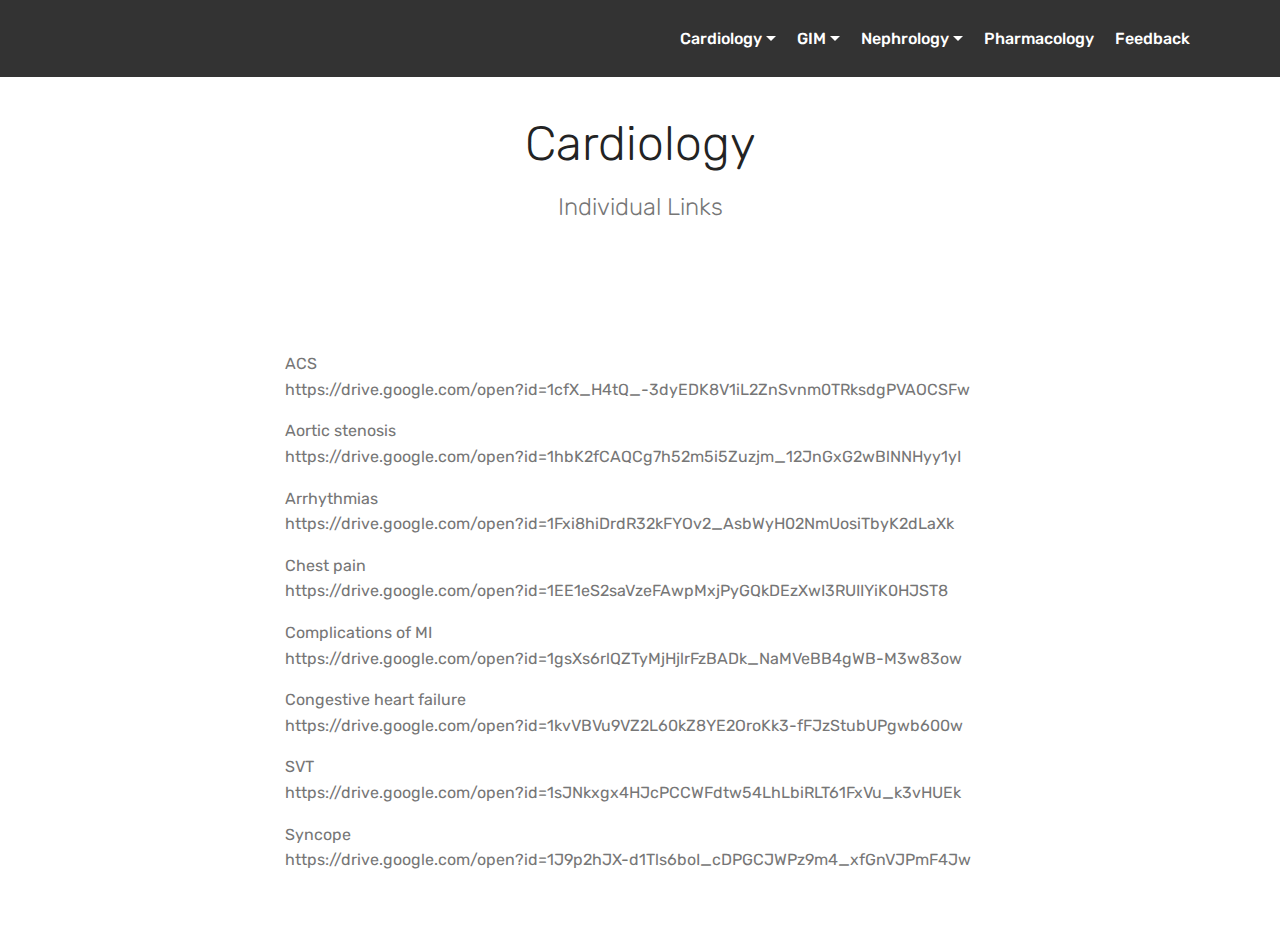
==== page1.html @ b288a81e "create github pages" ====
<!DOCTYPE html>
<html >
<head>
  <!-- Site made with Mobirise Website Builder v4.7.8, https://mobirise.com -->
  <meta charset="UTF-8">
  <meta http-equiv="X-UA-Compatible" content="IE=edge">
  <meta name="generator" content="Mobirise v4.7.8, mobirise.com">
  <meta name="viewport" content="width=device-width, initial-scale=1, minimum-scale=1">
  <link rel="shortcut icon" href="assets/images/logo2.png" type="image/x-icon">
  <meta name="description" content="Website Builder Description">
  <title>Cardiology</title>
  <link rel="stylesheet" href="assets/web/assets/mobirise-icons/mobirise-icons.css">
  <link rel="stylesheet" href="assets/tether/tether.min.css">
  <link rel="stylesheet" href="assets/bootstrap/css/bootstrap.min.css">
  <link rel="stylesheet" href="assets/bootstrap/css/bootstrap-grid.min.css">
  <link rel="stylesheet" href="assets/bootstrap/css/bootstrap-reboot.min.css">
  <link rel="stylesheet" href="assets/dropdown/css/style.css">
  <link rel="stylesheet" href="assets/theme/css/style.css">
  <link rel="stylesheet" href="assets/mobirise/css/mbr-additional.css" type="text/css">
  
  
  
</head>
<body>
  <section class="menu cid-qTkzRZLJNu" once="menu" id="menu1-5">

    

    <nav class="navbar navbar-expand beta-menu navbar-dropdown align-items-center navbar-toggleable-sm">
        <button class="navbar-toggler navbar-toggler-right" type="button" data-toggle="collapse" data-target="#navbarSupportedContent" aria-controls="navbarSupportedContent" aria-expanded="false" aria-label="Toggle navigation">
            <div class="hamburger">
                <span></span>
                <span></span>
                <span></span>
                <span></span>
            </div>
        </button>
        <div class="menu-logo">
            <div class="navbar-brand">
                
                
            </div>
        </div>
        <div class="collapse navbar-collapse" id="navbarSupportedContent">
            <ul class="navbar-nav nav-dropdown nav-right navbar-nav-top-padding" data-app-modern-menu="true"><li class="nav-item dropdown">
                    <a class="nav-link link text-white dropdown-toggle display-4" href="page1.html" data-toggle="dropdown-submenu" aria-expanded="false" target="_blank">
                        
                        Cardiology</a><div class="dropdown-menu"><a class="text-white dropdown-item display-4" href="https://docs.google.com/document/d/1hbK2fCAQCg7h52m5i5Zuzjm_12JnGxG2wBlNNHyy1yI/edit?usp=sharing" target="_blank">Aortic stenosis</a><a class="text-white dropdown-item display-4" href="https://drive.google.com/open?id=1Fxi8hiDrdR32kFYOv2_AsbWyH02NmUosiTbyK2dLaXk" aria-expanded="false" target="_blank">Arrhythmias</a><a class="text-white dropdown-item display-4" href="https://drive.google.com/open?id=1iqoKxDfps8lgNVeRTI0u7atwDqwhtTnI8uvSwecQ1-Y" aria-expanded="true" target="_blank">Atrial Fibrillation</a><a class="text-white dropdown-item display-4" href="https://drive.google.com/open?id=1z7uQpDsv7tplgvngQ3deq7IjaQDS9zlAKpf94wyhkI0" aria-expanded="true" target="_blank">Cardiogenic Shock</a><a class="text-white dropdown-item display-4" href="https://drive.google.com/open?id=1EE1eS2saVzeFAwpMxjPyGQkDEzXwI3RUIIYiK0HJST8" aria-expanded="false" target="_blank">Chest Pain</a><a class="text-white dropdown-item display-4" href="https://drive.google.com/open?id=1kvVBVu9VZ2L60kZ8YE2OroKk3-fFJzStubUPgwb600w" aria-expanded="false" target="_blank">CHF</a><a class="text-white dropdown-item display-4" href="https://drive.google.com/open?id=1gsXs6rlQZTyMjHjlrFzBADk_NaMVeBB4gWB-M3w83ow" aria-expanded="false" target="_blank">Complications of MI</a><a class="text-white dropdown-item display-4" href="https://docs.google.com/document/d/1cfX_H4tQ_-3dyEDK8V1iL2ZnSvnm0TRksdgPVAOCSFw/edit?usp=sharing" aria-expanded="false" target="_blank">NSTE-ACS</a><a class="text-white dropdown-item display-4" href="page1.html" aria-expanded="false">STEMI</a><a class="text-white dropdown-item display-4" href="https://drive.google.com/open?id=1sJNkxgx4HJcPCCWFdtw54LhLbiRLT61FxVu_k3vHUEk" aria-expanded="false" target="_blank">SVT</a><a class="text-white dropdown-item display-4" href="https://drive.google.com/open?id=1J9p2hJX-d1Tls6boI_cDPGCJWPz9m4_xfGnVJPmF4Jw" aria-expanded="false" target="_blank">Syncope</a></div>
                </li>
                <li class="nav-item dropdown">
                    <a class="nav-link link text-white dropdown-toggle display-4" href="https://mobirise.com" data-toggle="dropdown-submenu" aria-expanded="false">GIM</a><div class="dropdown-menu"><a class="text-white dropdown-item display-4" href="https://drive.google.com/open?id=15MWgGy2uASGL8OAWqdSsLlz92BSM54nsaDa1QCyxcPg" target="_blank">Acute Liver Failure</a><a class="text-white dropdown-item display-4" href="https://drive.google.com/open?id=1zmmg5EnEx0DdK5xt83T_jis_8KYxYEfWFF7eqWT72r8" aria-expanded="false" target="_blank">Acute Respiratory Distress Syndrome</a><a class="text-white dropdown-item display-4" href="https://drive.google.com/open?id=1FOvWco6OmyZdmL6dZtQdQAQ3hD_qgYgLFxYmE860KT4" aria-expanded="false" target="_blank">Anemia</a><a class="text-white dropdown-item display-4" href="https://mobirise.com" aria-expanded="false">Anorexia Cachexia Syndrome</a><a class="text-white dropdown-item display-4" href="https://drive.google.com/open?id=1LDoyzrwRQKWr0Zaa9fKAwVCbSV8M3T-wxWZlbFrtuo0" aria-expanded="false" target="_blank">Arthritis</a><a class="text-white dropdown-item display-4" href="https://drive.google.com/open?id=10UdPi3sxOUSPogT06TL7HpCNXjImrUODE-7OnUMP_sU" aria-expanded="false" target="_blank">Bowel Routine</a><a class="text-white dropdown-item display-4" href="https://drive.google.com/open?id=1QJqySuBBZz4tO2eH_KqwqUKhcJxfWy_tIlwiAQJ37o8" aria-expanded="false" target="_blank">COPD</a><a class="text-white dropdown-item display-4" href="https://drive.google.com/open?id=1ey8idblPevFEves16PMAJy5FNUoewwL7340on-9y0vw" aria-expanded="false" target="_blank">Dementia</a><a class="text-white dropdown-item display-4" href="https://drive.google.com/open?id=1mgTsEs7WEgy10LY5-aDjBybxSSP8T8XDvoSHaAxE4R4" aria-expanded="false" target="_blank">Diabetes Management</a><a class="text-white dropdown-item display-4" href="https://drive.google.com/open?id=19-WKnkziDEfw-oeEVUIfM3e0IVD6ess2jx0WnyWIOUM" aria-expanded="false" target="_blank">Diarrhea</a><a class="text-white dropdown-item display-4" href="https://drive.google.com/open?id=1BdEoKUigZmL-9XHioGCIxNCxUZpxljdMEVUUHGqx0b0" aria-expanded="false" target="_blank">DKA</a><a class="text-white dropdown-item display-4" href="https://drive.google.com/open?id=1rAv_ng5-wdMbscTWSjJywDjZYlbucnAv06xYoBWN0vA" aria-expanded="false" target="_blank">Dyspepsia</a><a class="text-white dropdown-item display-4" href="https://drive.google.com/open?id=1eU9t6nsX3roJDzjQvWyIuFmXjFGNzNOfbkUgTSj335s" aria-expanded="false" target="_blank">Dysphagia</a><a class="text-white dropdown-item display-4" href="https://drive.google.com/open?id=1tvPecmMnIWHbTaegc2mjt0sSArlp_IZaGPlKmQrLerU" aria-expanded="false" target="_blank">Electrolytes</a><a class="text-white dropdown-item display-4" href="https://drive.google.com/open?id=1-ZUCvJLfkgit7EHYxrjuHIvJb6Led7ahGBa4US9OaBQ" aria-expanded="false" target="_blank">Epilepsy</a><a class="text-white dropdown-item display-4" href="https://drive.google.com/open?id=1x4Aynn_IQm3Ha8dcH42wJOcB1fHa3DRxdESAn9hHxso" aria-expanded="false" target="_blank">GI Bleed</a><a class="text-white dropdown-item display-4" href="https://drive.google.com/open?id=163tRYeaklucm8KyYM7i9V-zBEOP9tfA5sE6IdNHiUgM" aria-expanded="false" target="_blank">Headache</a><a class="text-white dropdown-item display-4" href="https://drive.google.com/open?id=1477fHJWWM6V9c6hFFHp04pjth3FC5q6NgGeCXWw4QgA" aria-expanded="false" target="_blank">Hemolytic Anemias</a><a class="text-white dropdown-item display-4" href="https://drive.google.com/open?id=1uQpbHBtNmkHhSrK2_3GqTbCZ-DYvWiu6dlvtG7JTL-U" aria-expanded="false" target="_blank">Hepatitis</a><a class="text-white dropdown-item display-4" href="https://drive.google.com/open?id=1e3QuW6YSXY6qFKBhfdvb6bNlLdRjPqBkPdzUsXBCQEc" aria-expanded="false" target="_blank">HIV Principles</a><a class="text-white dropdown-item display-4" href="https://drive.google.com/open?id=1yGrdDVHlxLM2Q99mdQusmHXrs9ChMTyP1A0Rm56wKjg" aria-expanded="false" target="_blank">Hypertension</a><a class="text-white dropdown-item display-4" href="https://drive.google.com/open?id=1kpDVtJJ6T12w87MK63_1eUfrJNjYyCGINstBhUGa8-0" aria-expanded="false" target="_blank">Infective Endocarditis</a><a class="text-white dropdown-item display-4" href="https://drive.google.com/open?id=17qsAXUXtPprbztf_kzF2TpLXMmjJkD4a3XoZeHqxHmE" aria-expanded="false" target="_blank">IV Access</a><a class="text-white dropdown-item display-4" href="https://drive.google.com/open?id=1bMCG1VXsmQJ76czZYusLTNAh5hXTcxkXqYIP5a0XfJw" aria-expanded="false" target="_blank">Meningitis</a><a class="text-white dropdown-item display-4" href="https://drive.google.com/open?id=1NxFiZpk4hUPecQCLS7C4pKJ_BXys8AjKvh_gWOlyhVs" aria-expanded="false" target="_blank">Multiple Sclerosis</a><a class="text-white dropdown-item display-4" href="https://drive.google.com/open?id=1K135FV7xK1f6LWcfXnrUfjt9hwHOPgIEBkL9E60w7OM" aria-expanded="false" target="_blank">Myelopathy</a><a class="text-white dropdown-item display-4" href="https://drive.google.com/open?id=179u59zUM83bu9MSqUlXrhADcRu4W4l5rspoO1Zd0Np8" aria-expanded="false" target="_blank">Pancreatitis</a><a class="text-white dropdown-item display-4" href="https://drive.google.com/open?id=1R7-h_PFwzCI2z31qhjx_0JokS80jI1zwkT-nZ5vNSqA" aria-expanded="false" target="_blank">Pulmonary Embolism</a><a class="text-white dropdown-item display-4" href="https://drive.google.com/open?id=1TB-LxFCZ66hhTjqSRfc8mM8xXculKlVRY5IKiqqIsDA" aria-expanded="false" target="_blank">Pulmonary Function Testing</a><a class="text-white dropdown-item display-4" href="https://drive.google.com/open?id=18TSUUX8YmDjvNpoA3tQuRVLfeawd2boqqQs97Xgs-gQ" aria-expanded="false" target="_blank">Pulmonary Hypertension</a><a class="text-white dropdown-item display-4" href="https://drive.google.com/open?id=11gXgx3s4uhMgiV9FZBRkqL477Ely8eJbXJqm1ufNtVw" aria-expanded="false" target="_blank">Seizures</a><a class="text-white dropdown-item display-4" href="https://drive.google.com/open?id=1kvgkFy4RTuGi8toDfYHdFW8IZqAroDbqv4SHtK_Gzmw" aria-expanded="false" target="_blank">Sepsis</a><a class="text-white dropdown-item display-4" href="https://drive.google.com/open?id=1xPH4Bm8lfpr_IcqZQvcrwMsFyvmDdjTsjHs9tBSKIZY" aria-expanded="false" target="_blank">Shock</a><a class="text-white dropdown-item display-4" href="https://drive.google.com/open?id=15hvothke5KgdjmGubTHwM0BmmKkqDHH_rzHjvtydljA" aria-expanded="false" target="_blank">Stroke</a><a class="text-white dropdown-item display-4" href="https://drive.google.com/open?id=13pMIQfDDhHgEgb8qUwLsntkVhVBO7qeY2bkNN9-i7zs" aria-expanded="false" target="_blank">Thrombocytopenia</a><a class="text-white dropdown-item display-4" href="https://drive.google.com/open?id=1b723Evgj_b2lkgcvZivG6fapHBj59LESq8h-xMUFzVM" aria-expanded="false" target="_blank">Toxidromes</a><a class="text-white dropdown-item display-4" href="https://drive.google.com/open?id=1ThNVG5-GPPCSdJklfroCRWT8n2ApV4IXQcKf8P3nc-g" aria-expanded="false" target="_blank">Vasopressors</a><a class="text-white dropdown-item display-4" href="https://drive.google.com/open?id=1ULbfEmPLkplVZS7AXr2UPEwRkPI9iSkV548fzw0KImg" aria-expanded="false" target="_blank">Venous Thromboembolism</a><a class="text-white dropdown-item display-4" href="https://drive.google.com/open?id=10E1JKnr_8aX7CSjKtfjx7-4tFRozd1Ke1J2LMpH9kYk" aria-expanded="false" target="_blank">Vertigo</a></div>
                </li><li class="nav-item dropdown"><a class="nav-link link text-white dropdown-toggle display-4" href="https://drive.google.com/open?id=1EdZOhSeeareLpylksgIjPUeQ_vIjLp2Eg1LxXw3bf6E" data-toggle="dropdown-submenu" aria-expanded="false" target="_blank">Nephrology</a><div class="dropdown-menu"><a class="text-white dropdown-item display-4" href="https://drive.google.com/open?id=1Ur08w34P7vCgtjyWioc8zYMTlhDZ9Xl871bRa_l6S10" target="_blank">Acid Base Disturbance</a><a class="text-white dropdown-item display-4" href="https://drive.google.com/open?id=1EdZOhSeeareLpylksgIjPUeQ_vIjLp2Eg1LxXw3bf6E" aria-expanded="false" target="_blank">Acute Kidney Injury</a><a class="text-white dropdown-item display-4" href="https://drive.google.com/open?id=1VT4kAZPMFCV4_NVwqcIj-_DRnV0HU2YdDH8_4kWl0yc" aria-expanded="false" target="_blank">Chronic Kidney Disease</a><a class="text-white dropdown-item display-4" href="https://drive.google.com/open?id=1UMyZ-UGBqS4kyCW4kUtnJXZSfM4f1x8ZaEp3e7SusBI" aria-expanded="false" target="_blank">Hematuria</a><a class="text-white dropdown-item display-4" href="https://drive.google.com/open?id=1GZGbg63xsadQENKNoP7lQ3eIndkXKusR4OFjkxBnOtghttps://mobirise.com" aria-expanded="false">Hyponatremia</a></div></li><li class="nav-item"><a class="nav-link link text-white display-4" href="https://mobirise.com">Pharmacology</a></li><li class="nav-item"><a class="nav-link link text-white display-4" href="https://docs.google.com/forms/d/e/1FAIpQLSelCBjRdo4ohgYv1ujVLzeAdJr4s64ZAn1pv0g34RRDw4SawA/viewform?usp=sf_link" target="_blank">Feedback</a></li></ul>
            
        </div>
    </nav>
</section>

<section class="engine"><a href="https://mobirise.me/t">amp templates</a></section><section class="mbr-section content4 cid-qW14RjWVWz" id="content4-g">

    

    <div class="container">
        <div class="media-container-row">
            <div class="title col-12 col-md-8">
                <h2 class="align-center pb-3 mbr-fonts-style display-2">Cardiology</h2>
                <h3 class="mbr-section-subtitle align-center mbr-light mbr-fonts-style display-5">Individual Links</h3>
                
            </div>
        </div>
    </div>
</section>

<section class="mbr-section article content1 cid-qWomvjZXiO" id="content1-n">
    
     

    <div class="container">
        <div class="media-container-row">
            <div class="mbr-text col-12 col-md-8 mbr-fonts-style display-7"><p>ACS<br>https://drive.google.com/open?id=1cfX_H4tQ_-3dyEDK8V1iL2ZnSvnm0TRksdgPVAOCSFw</p><p>Aortic stenosis<br>https://drive.google.com/open?id=1hbK2fCAQCg7h52m5i5Zuzjm_12JnGxG2wBlNNHyy1yI</p><p>Arrhythmias<br>https://drive.google.com/open?id=1Fxi8hiDrdR32kFYOv2_AsbWyH02NmUosiTbyK2dLaXk</p><p>Chest pain<br>https://drive.google.com/open?id=1EE1eS2saVzeFAwpMxjPyGQkDEzXwI3RUIIYiK0HJST8</p><p>Complications of MI<br>https://drive.google.com/open?id=1gsXs6rlQZTyMjHjlrFzBADk_NaMVeBB4gWB-M3w83ow</p><p>Congestive heart failure<br>https://drive.google.com/open?id=1kvVBVu9VZ2L60kZ8YE2OroKk3-fFJzStubUPgwb600w</p><p>SVT<br>https://drive.google.com/open?id=1sJNkxgx4HJcPCCWFdtw54LhLbiRLT61FxVu_k3vHUEk</p><p>Syncope<br>https://drive.google.com/open?id=1J9p2hJX-d1Tls6boI_cDPGCJWPz9m4_xfGnVJPmF4Jw</p></div>
        </div>
    </div>
</section>


  <script src="assets/web/assets/jquery/jquery.min.js"></script>
  <script src="assets/popper/popper.min.js"></script>
  <script src="assets/tether/tether.min.js"></script>
  <script src="assets/bootstrap/js/bootstrap.min.js"></script>
  <script src="assets/smoothscroll/smooth-scroll.js"></script>
  <script src="assets/dropdown/js/script.min.js"></script>
  <script src="assets/touchswipe/jquery.touch-swipe.min.js"></script>
  <script src="assets/theme/js/script.js"></script>
  
  
</body>
</html>
---- assets/web/assets/mobirise-icons/mobirise-icons.css ----
@font-face {
  font-family: 'MobiriseIcons';
  src:  url('mobirise-icons.eot?spat4u');
  src:  url('mobirise-icons.eot?spat4u#iefix') format('embedded-opentype'),
    url('mobirise-icons.ttf?spat4u') format('truetype'),
    url('mobirise-icons.woff?spat4u') format('woff'),
    url('mobirise-icons.svg?spat4u#MobiriseIcons') format('svg');
  font-weight: normal;
  font-style: normal;
}

[class^="mbri-"], [class*=" mbri-"] {
  /* use !important to prevent issues with browser extensions that change fonts */
  font-family: MobiriseIcons !important;
  speak: none;
  font-style: normal;
  font-weight: normal;
  font-variant: normal;
  text-transform: none;
  line-height: 1;

  /* Better Font Rendering =========== */
  -webkit-font-smoothing: antialiased;
  -moz-osx-font-smoothing: grayscale;
}

.mbri-add-submenu:before {
  content: "\e900";
}
.mbri-alert:before {
  content: "\e901";
}
.mbri-align-center:before {
  content: "\e902";
}
.mbri-align-justify:before {
  content: "\e903";
}
.mbri-align-left:before {
  content: "\e904";
}
.mbri-align-right:before {
  content: "\e905";
}
.mbri-android:before {
  content: "\e906";
}
.mbri-apple:before {
  content: "\e907";
}
.mbri-arrow-down:before {
  content: "\e908";
}
.mbri-arrow-next:before {
  content: "\e909";
}
.mbri-arrow-prev:before {
  content: "\e90a";
}
.mbri-arrow-up:before {
  content: "\e90b";
}
.mbri-bold:before {
  content: "\e90c";
}
.mbri-bookmark:before {
  content: "\e90d";
}
.mbri-bootstrap:before {
  content: "\e90e";
}
.mbri-briefcase:before {
  content: "\e90f";
}
.mbri-browse:before {
  content: "\e910";
}
.mbri-bulleted-list:before {
  content: "\e911";
}
.mbri-calendar:before {
  content: "\e912";
}
.mbri-camera:before {
  content: "\e913";
}
.mbri-cart-add:before {
  content: "\e914";
}
.mbri-cart-full:before {
  content: "\e915";
}
.mbri-cash:before {
  content: "\e916";
}
.mbri-change-style:before {
  content: "\e917";
}
.mbri-chat:before {
  content: "\e918";
}
.mbri-clock:before {
  content: "\e919";
}
.mbri-close:before {
  content: "\e91a";
}
.mbri-cloud:before {
  content: "\e91b";
}
.mbri-code:before {
  content: "\e91c";
}
.mbri-contact-form:before {
  content: "\e91d";
}
.mbri-credit-card:before {
  content: "\e91e";
}
.mbri-cursor-click:before {
  content: "\e91f";
}
.mbri-cust-feedback:before {
  content: "\e920";
}
.mbri-database:before {
  content: "\e921";
}
.mbri-delivery:before {
  content: "\e922";
}
.mbri-desktop:before {
  content: "\e923";
}
.mbri-devices:before {
  content: "\e924";
}
.mbri-down:before {
  content: "\e925";
}
.mbri-download:before {
  content: "\e989";
}
.mbri-drag-n-drop:before {
  content: "\e927";
}
.mbri-drag-n-drop2:before {
  content: "\e928";
}
.mbri-edit:before {
  content: "\e929";
}
.mbri-edit2:before {
  content: "\e92a";
}
.mbri-error:before {
  content: "\e92b";
}
.mbri-extension:before {
  content: "\e92c";
}
.mbri-features:before {
  content: "\e92d";
}
.mbri-file:before {
  content: "\e92e";
}
.mbri-flag:before {
  content: "\e92f";
}
.mbri-folder:before {
  content: "\e930";
}
.mbri-gift:before {
  content: "\e931";
}
.mbri-github:before {
  content: "\e932";
}
.mbri-globe:before {
  content: "\e933";
}
.mbri-globe-2:before {
  content: "\e934";
}
.mbri-growing-chart:before {
  content: "\e935";
}
.mbri-hearth:before {
  content: "\e936";
}
.mbri-help:before {
  content: "\e937";
}
.mbri-home:before {
  content: "\e938";
}
.mbri-hot-cup:before {
  content: "\e939";
}
.mbri-idea:before {
  content: "\e93a";
}
.mbri-image-gallery:before {
  content: "\e93b";
}
.mbri-image-slider:before {
  content: "\e93c";
}
.mbri-info:before {
  content: "\e93d";
}
.mbri-italic:before {
  content: "\e93e";
}
.mbri-key:before {
  content: "\e93f";
}
.mbri-laptop:before {
  content: "\e940";
}
.mbri-layers:before {
  content: "\e941";
}
.mbri-left-right:before {
  content: "\e942";
}
.mbri-left:before {
  content: "\e943";
}
.mbri-letter:before {
  content: "\e944";
}
.mbri-like:before {
  content: "\e945";
}
.mbri-link:before {
  content: "\e946";
}
.mbri-lock:before {
  content: "\e947";
}
.mbri-login:before {
  content: "\e948";
}
.mbri-logout:before {
  content: "\e949";
}
.mbri-magic-stick:before {
  content: "\e94a";
}
.mbri-map-pin:before {
  content: "\e94b";
}
.mbri-menu:before {
  content: "\e94c";
}
.mbri-mobile:before {
  content: "\e94d";
}
.mbri-mobile2:before {
  content: "\e94e";
}
.mbri-mobirise:before {
  content: "\e94f";
}
.mbri-more-horizontal:before {
  content: "\e950";
}
.mbri-more-vertical:before {
  content: "\e951";
}
.mbri-music:before {
  content: "\e952";
}
.mbri-new-file:before {
  content: "\e953";
}
.mbri-numbered-list:before {
  content: "\e954";
}
.mbri-opened-folder:before {
  content: "\e955";
}
.mbri-pages:before {
  content: "\e956";
}
.mbri-paper-plane:before {
  content: "\e957";
}
.mbri-paperclip:before {
  content: "\e958";
}
.mbri-photo:before {
  content: "\e959";
}
.mbri-photos:before {
  content: "\e95a";
}
.mbri-pin:before {
  content: "\e95b";
}
.mbri-play:before {
  content: "\e95c";
}
.mbri-plus:before {
  content: "\e95d";
}
.mbri-preview:before {
  content: "\e95e";
}
.mbri-print:before {
  content: "\e95f";
}
.mbri-protect:before {
  content: "\e960";
}
.mbri-question:before {
  content: "\e961";
}
.mbri-quote-left:before {
  content: "\e962";
}
.mbri-quote-right:before {
  content: "\e963";
}
.mbri-refresh:before {
  content: "\e964";
}
.mbri-responsive:before {
  content: "\e965";
}
.mbri-right:before {
  content: "\e966";
}
.mbri-rocket:before {
  content: "\e967";
}
.mbri-sad-face:before {
  content: "\e968";
}
.mbri-sale:before {
  content: "\e969";
}
.mbri-save:before {
  content: "\e96a";
}
.mbri-search:before {
  content: "\e96b";
}
.mbri-setting:before {
  content: "\e96c";
}
.mbri-setting2:before {
  content: "\e96d";
}
.mbri-setting3:before {
  content: "\e96e";
}
.mbri-share:before {
  content: "\e96f";
}
.mbri-shopping-bag:before {
  content: "\e970";
}
.mbri-shopping-basket:before {
  content: "\e971";
}
.mbri-shopping-cart:before {
  content: "\e972";
}
.mbri-sites:before {
  content: "\e973";
}
.mbri-smile-face:before {
  content: "\e974";
}
.mbri-speed:before {
  content: "\e975";
}
.mbri-star:before {
  content: "\e976";
}
.mbri-success:before {
  content: "\e977";
}
.mbri-sun:before {
  content: "\e978";
}
.mbri-sun2:before {
  content: "\e979";
}
.mbri-tablet:before {
  content: "\e97a";
}
.mbri-tablet-vertical:before {
  content: "\e97b";
}
.mbri-target:before {
  content: "\e97c";
}
.mbri-timer:before {
  content: "\e97d";
}
.mbri-to-ftp:before {
  content: "\e97e";
}
.mbri-to-local-drive:before {
  content: "\e97f";
}
.mbri-touch-swipe:before {
  content: "\e980";
}
.mbri-touch:before {
  content: "\e981";
}
.mbri-trash:before {
  content: "\e982";
}
.mbri-underline:before {
  content: "\e983";
}
.mbri-unlink:before {
  content: "\e984";
}
.mbri-unlock:before {
  content: "\e985";
}
.mbri-up-down:before {
  content: "\e986";
}
.mbri-up:before {
  content: "\e987";
}
.mbri-update:before {
  content: "\e988";
}
.mbri-upload:before {
 content: "\e926"; 
}
.mbri-user:before {
  content: "\e98a";
}
.mbri-user2:before {
  content: "\e98b";
}
.mbri-users:before {
  content: "\e98c";
}
.mbri-video:before {
  content: "\e98d";
}
.mbri-video-play:before {
  content: "\e98e";
}
.mbri-watch:before {
  content: "\e98f";
}
.mbri-website-theme:before {
  content: "\e990";
}
.mbri-wifi:before {
  content: "\e991";
}
.mbri-windows:before {
  content: "\e992";
}
.mbri-zoom-out:before {
  content: "\e993";
}
.mbri-redo:before {
  content: "\e994";
}
.mbri-undo:before {
  content: "\e995";
}
---- assets/dropdown/css/style.css ----
.navbar-dropdown {
  left: 0;
  padding: 0;
  position: absolute;
  right: 0;
  top: 0;
  transition: all 0.45s ease;
  z-index: 1030;
  background: #282828; }
  .navbar-dropdown .navbar-logo {
    margin-right: 0.8rem;
    transition: margin 0.3s ease-in-out;
    vertical-align: middle; }
    .navbar-dropdown .navbar-logo img {
      height: 3.125rem;
      transition: all 0.3s ease-in-out; }
    .navbar-dropdown .navbar-logo.mbr-iconfont {
      font-size: 3.125rem;
      line-height: 3.125rem; }
  .navbar-dropdown .navbar-caption {
    font-weight: 700;
    white-space: normal;
    vertical-align: -4px;
    line-height: 3.125rem !important; }
    .navbar-dropdown .navbar-caption, .navbar-dropdown .navbar-caption:hover {
      color: inherit;
      text-decoration: none; }
  .navbar-dropdown .mbr-iconfont + .navbar-caption {
    vertical-align: -1px; }
  .navbar-dropdown.navbar-fixed-top {
    position: fixed; }
  .navbar-dropdown .navbar-brand span {
    vertical-align: -4px; }
  .navbar-dropdown.bg-color.transparent {
    background: none; }
  .navbar-dropdown.navbar-short .navbar-brand {
    padding: 0.625rem 0; }
    .navbar-dropdown.navbar-short .navbar-brand span {
      vertical-align: -1px; }
  .navbar-dropdown.navbar-short .navbar-caption {
    line-height: 2.375rem !important;
    vertical-align: -2px; }
  .navbar-dropdown.navbar-short .navbar-logo {
    margin-right: 0.5rem; }
    .navbar-dropdown.navbar-short .navbar-logo img {
      height: 2.375rem; }
    .navbar-dropdown.navbar-short .navbar-logo.mbr-iconfont {
      font-size: 2.375rem;
      line-height: 2.375rem; }
  .navbar-dropdown.navbar-short .mbr-table-cell {
    height: 3.625rem; }
  .navbar-dropdown .navbar-close {
    left: 0.6875rem;
    position: fixed;
    top: 0.75rem;
    z-index: 1000; }
  .navbar-dropdown .hamburger-icon {
    content: "";
    display: inline-block;
    vertical-align: middle;
    width: 16px;
    -webkit-box-shadow: 0 -6px 0 1px #282828,0 0 0 1px #282828,0 6px 0 1px #282828;
    -moz-box-shadow: 0 -6px 0 1px #282828,0 0 0 1px #282828,0 6px 0 1px #282828;
    box-shadow: 0 -6px 0 1px #282828,0 0 0 1px #282828,0 6px 0 1px #282828; }

.dropdown-menu .dropdown-toggle[data-toggle="dropdown-submenu"]::after {
  border-bottom: 0.35em solid transparent;
  border-left: 0.35em solid;
  border-right: 0;
  border-top: 0.35em solid transparent;
  margin-left: 0.3rem; }

.dropdown-menu .dropdown-item:focus {
  outline: 0; }

.nav-dropdown {
  font-size: 0.75rem;
  font-weight: 500;
  height: auto !important; }
  .nav-dropdown .nav-btn {
    padding-left: 1rem; }
  .nav-dropdown .link {
    margin: .667em 1.667em;
    font-weight: 500;
    padding: 0;
    transition: color .2s ease-in-out; }
    .nav-dropdown .link.dropdown-toggle {
      margin-right: 2.583em; }
      .nav-dropdown .link.dropdown-toggle::after {
        margin-left: .25rem;
        border-top: 0.35em solid;
        border-right: 0.35em solid transparent;
        border-left: 0.35em solid transparent;
        border-bottom: 0; }
      .nav-dropdown .link.dropdown-toggle[aria-expanded="true"] {
        margin: 0;
        padding: 0.667em 3.263em  0.667em 1.667em; }
  .nav-dropdown .link::after,
  .nav-dropdown .dropdown-item::after {
    color: inherit; }
  .nav-dropdown .btn {
    font-size: 0.75rem;
    font-weight: 700;
    letter-spacing: 0;
    margin-bottom: 0;
    padding-left: 1.25rem;
    padding-right: 1.25rem; }
  .nav-dropdown .dropdown-menu {
    border-radius: 0;
    border: 0;
    left: 0;
    margin: 0;
    padding-bottom: 1.25rem;
    padding-top: 1.25rem;
    position: relative; }
  .nav-dropdown .dropdown-submenu {
    margin-left: 0.125rem;
    top: 0; }
  .nav-dropdown .dropdown-item {
    font-weight: 500;
    line-height: 2;
    padding: 0.3846em 4.615em 0.3846em 1.5385em;
    position: relative;
    transition: color .2s ease-in-out, background-color .2s ease-in-out; }
    .nav-dropdown .dropdown-item::after {
      margin-top: -0.3077em;
      position: absolute;
      right: 1.1538em;
      top: 50%; }
    .nav-dropdown .dropdown-item:focus, .nav-dropdown .dropdown-item:hover {
      background: none; }

@media (max-width: 767px) {
  .nav-dropdown.navbar-toggleable-sm {
    bottom: 0;
    display: none;
    left: 0;
    overflow-x: hidden;
    position: fixed;
    top: 0;
    transform: translateX(-100%);
    -ms-transform: translateX(-100%);
    -webkit-transform: translateX(-100%);
    width: 18.75rem;
    z-index: 999; } }
.nav-dropdown.navbar-toggleable-xl {
  bottom: 0;
  display: none;
  left: 0;
  overflow-x: hidden;
  position: fixed;
  top: 0;
  transform: translateX(-100%);
  -ms-transform: translateX(-100%);
  -webkit-transform: translateX(-100%);
  width: 18.75rem;
  z-index: 999; }

.nav-dropdown-sm {
  display: block !important;
  overflow-x: hidden;
  overflow: auto;
  padding-top: 3.875rem; }
  .nav-dropdown-sm::after {
    content: "";
    display: block;
    height: 3rem;
    width: 100%; }
  .nav-dropdown-sm.collapse.in ~ .navbar-close {
    display: block !important; }
  .nav-dropdown-sm.collapsing, .nav-dropdown-sm.collapse.in {
    transform: translateX(0);
    -ms-transform: translateX(0);
    -webkit-transform: translateX(0);
    transition: all 0.25s ease-out;
    -webkit-transition: all 0.25s ease-out;
    background: #282828; }
  .nav-dropdown-sm.collapsing[aria-expanded="false"] {
    transform: translateX(-100%);
    -ms-transform: translateX(-100%);
    -webkit-transform: translateX(-100%); }
  .nav-dropdown-sm .nav-item {
    display: block;
    margin-left: 0 !important;
    padding-left: 0; }
  .nav-dropdown-sm .link,
  .nav-dropdown-sm .dropdown-item {
    border-top: 1px dotted rgba(255, 255, 255, 0.1);
    font-size: 0.8125rem;
    line-height: 1.6;
    margin: 0 !important;
    padding: 0.875rem 2.4rem 0.875rem 1.5625rem !important;
    position: relative;
    white-space: normal; }
    .nav-dropdown-sm .link:focus, .nav-dropdown-sm .link:hover,
    .nav-dropdown-sm .dropdown-item:focus,
    .nav-dropdown-sm .dropdown-item:hover {
      background: rgba(0, 0, 0, 0.2) !important;
      color: #c0a375; }
  .nav-dropdown-sm .nav-btn {
    position: relative;
    padding: 1.5625rem 1.5625rem 0 1.5625rem; }
    .nav-dropdown-sm .nav-btn::before {
      border-top: 1px dotted rgba(255, 255, 255, 0.1);
      content: "";
      left: 0;
      position: absolute;
      top: 0;
      width: 100%; }
    .nav-dropdown-sm .nav-btn + .nav-btn {
      padding-top: 0.625rem; }
      .nav-dropdown-sm .nav-btn + .nav-btn::before {
        display: none; }
  .nav-dropdown-sm .btn {
    padding: 0.625rem 0; }
  .nav-dropdown-sm .dropdown-toggle[data-toggle="dropdown-submenu"]::after {
    margin-left: .25rem;
    border-top: 0.35em solid;
    border-right: 0.35em solid transparent;
    border-left: 0.35em solid transparent;
    border-bottom: 0; }
  .nav-dropdown-sm .dropdown-toggle[data-toggle="dropdown-submenu"][aria-expanded="true"]::after {
    border-top: 0;
    border-right: 0.35em solid transparent;
    border-left: 0.35em solid transparent;
    border-bottom: 0.35em solid; }
  .nav-dropdown-sm .dropdown-menu {
    margin: 0;
    padding: 0;
    position: relative;
    top: 0;
    left: 0;
    width: 100%;
    border: 0;
    float: none;
    border-radius: 0;
    background: none; }
  .nav-dropdown-sm .dropdown-submenu {
    left: 100%;
    margin-left: 0.125rem;
    margin-top: -1.25rem;
    top: 0; }

.navbar-toggleable-sm .nav-dropdown .dropdown-menu {
  position: absolute; }

.navbar-toggleable-sm .nav-dropdown .dropdown-submenu {
  left: 100%;
  margin-left: 0.125rem;
  margin-top: -1.25rem;
  top: 0; }

.navbar-toggleable-sm.opened .nav-dropdown .dropdown-menu {
  position: relative; }

.navbar-toggleable-sm.opened .nav-dropdown .dropdown-submenu {
  left: 0;
  margin-left: 00rem;
  margin-top: 0rem;
  top: 0; }

.is-builder .nav-dropdown.collapsing {
  transition: none !important; }

/*# sourceMappingURL=style.css.map */
---- assets/theme/css/style.css ----
/*!
 * Mobirise v4 theme (https://mobirise.com/)
 * Copyright 2017 Mobirise
 */
section {
  background-color: #eeeeee; }

section,
.container,
.container-fluid {
  position: relative;
  word-wrap: break-word; }

a.mbr-iconfont:hover {
  text-decoration: none; }

.article .lead p, .article .lead ul, .article .lead ol, .article .lead pre, .article .lead blockquote {
  margin-bottom: 0; }

a {
  font-style: normal;
  font-weight: 400;
  cursor: pointer; }
  a, a:hover {
    text-decoration: none; }

figure {
  margin-bottom: 0; }

body {
  color: #232323; }

h1, h2, h3, h4, h5, h6,
.h1, .h2, .h3, .h4, .h5, .h6,
.display-1, .display-2, .display-3, .display-4 {
  line-height: 1;
  word-break: break-word;
  word-wrap: break-word; }

b, strong {
  font-weight: bold; }

blockquote {
  padding: 10px 0 10px 20px;
  position: relative;
  border-left: 2px solid;
  border-color: #ff3366; }

input:-webkit-autofill, input:-webkit-autofill:hover, input:-webkit-autofill:focus, input:-webkit-autofill:active {
  transition-delay: 9999s;
  transition-property: background-color, color; }

textarea[type="hidden"] {
  display: none; }

body {
  position: relative; }

section {
  background-position: 50% 50%;
  background-repeat: no-repeat;
  background-size: cover; }
  section .mbr-background-video,
  section .mbr-background-video-preview {
    position: absolute;
    bottom: 0;
    left: 0;
    right: 0;
    top: 0; }

.hidden {
  visibility: hidden; }

.mbr-z-index20 {
  z-index: 20; }

/*! Base colors */
.mbr-white {
  color: #ffffff; }

.mbr-black {
  color: #000000; }

.mbr-bg-white {
  background-color: #ffffff; }

.mbr-bg-black {
  background-color: #000000; }

/*! Text-aligns */
.align-left {
  text-align: left; }

.align-center {
  text-align: center; }

.align-right {
  text-align: right; }

@media (max-width: 767px) {
  .align-left, .align-center, .align-right, .mbr-section-btn, .mbr-section-title {
    text-align: center; } }
/*! Font-weight  */
.mbr-light {
  font-weight: 300; }

.mbr-regular {
  font-weight: 400; }

.mbr-semibold {
  font-weight: 500; }

.mbr-bold {
  font-weight: 700; }

/*! Media  */
.media-size-item {
  -webkit-flex: 1 1 auto;
  -moz-flex: 1 1 auto;
  -ms-flex: 1 1 auto;
  -o-flex: 1 1 auto;
  flex: 1 1 auto; }

.media-content {
  -webkit-flex-basis: 100%;
  flex-basis: 100%; }

.media-container-row {
  display: -ms-flexbox;
  display: -webkit-flex;
  display: flex;
  -webkit-flex-direction: row;
  -ms-flex-direction: row;
  flex-direction: row;
  -webkit-flex-wrap: wrap;
  -ms-flex-wrap: wrap;
  flex-wrap: wrap;
  -webkit-justify-content: center;
  -ms-flex-pack: center;
  justify-content: center;
  -webkit-align-content: center;
  -ms-flex-line-pack: center;
  align-content: center;
  -webkit-align-items: start;
  -ms-flex-align: start;
  align-items: start; }
  .media-container-row .media-size-item {
    width: 400px; }

.media-container-column {
  display: -ms-flexbox;
  display: -webkit-flex;
  display: flex;
  -webkit-flex-direction: column;
  -ms-flex-direction: column;
  flex-direction: column;
  -webkit-flex-wrap: wrap;
  -ms-flex-wrap: wrap;
  flex-wrap: wrap;
  -webkit-justify-content: center;
  -ms-flex-pack: center;
  justify-content: center;
  -webkit-align-content: center;
  -ms-flex-line-pack: center;
  align-content: center;
  -webkit-align-items: stretch;
  -ms-flex-align: stretch;
  align-items: stretch; }
  .media-container-column > * {
    width: 100%; }

@media (min-width: 992px) {
  .media-container-row {
    -webkit-flex-wrap: nowrap;
    -ms-flex-wrap: nowrap;
    flex-wrap: nowrap; } }
figure {
  overflow: hidden; }

figure[mbr-media-size] {
  transition: width 0.1s; }

.mbr-figure img, .mbr-figure iframe {
  display: block;
  width: 100%; }

.card {
  background-color: transparent;
  border: none; }

.card-img {
  text-align: center;
  flex-shrink: 0; }

.media {
  max-width: 100%;
  margin: 0 auto; }

.mbr-figure {
  -ms-flex-item-align: center;
  -ms-grid-row-align: center;
  -webkit-align-self: center;
  align-self: center; }

.media-container > div {
  max-width: 100%; }

.mbr-figure img, .card-img img {
  width: 100%; }

@media (max-width: 991px) {
  .media-size-item {
    width: auto !important; }

  .media {
    width: auto; }

  .mbr-figure {
    width: 100% !important; } }
/*! Buttons */
.mbr-section-btn {
  margin-left: -.25rem;
  margin-right: -.25rem;
  font-size: 0; }

nav .mbr-section-btn {
  margin-left: 0rem;
  margin-right: 0rem; }

/*! Btn icon margin */
.btn .mbr-iconfont, .btn.btn-sm .mbr-iconfont {
  cursor: pointer;
  margin-right: 0.5rem; }

.btn.btn-md .mbr-iconfont, .btn.btn-md .mbr-iconfont {
  margin-right: 0.8rem; }

.mbr-regular {
  font-weight: 400; }

.mbr-semibold {
  font-weight: 500; }

.mbr-bold {
  font-weight: 700; }

[type="submit"] {
  -webkit-appearance: none; }

/*! Full-screen */
.mbr-fullscreen .mbr-overlay {
  min-height: 100vh; }

.mbr-fullscreen {
  display: flex;
  display: -webkit-flex;
  display: -moz-flex;
  display: -ms-flex;
  display: -o-flex;
  align-items: center;
  -webkit-align-items: center;
  min-height: 100vh;
  padding-top: 3rem;
  padding-bottom: 3rem; }

/*! Map */
.map {
  height: 25rem;
  position: relative; }
  .map iframe {
    width: 100%;
    height: 100%; }

/* Form */
.form-asterisk {
  font-family: initial;
  position: absolute;
  top: -2px;
  font-weight: normal; }

/*! Scroll to top arrow */
.mbr-arrow-up {
  bottom: 25px;
  right: 90px;
  position: fixed;
  text-align: right;
  z-index: 5000;
  color: #ffffff;
  font-size: 32px;
  transform: rotate(180deg);
  -webkit-transform: rotate(180deg); }

.mbr-arrow-up a {
  background: rgba(0, 0, 0, 0.2);
  border-radius: 3px;
  color: #fff;
  display: inline-block;
  height: 60px;
  width: 60px;
  outline-style: none !important;
  position: relative;
  text-decoration: none;
  transition: all .3s ease-in-out;
  cursor: pointer;
  text-align: center; }
  .mbr-arrow-up a:hover {
    background-color: rgba(0, 0, 0, 0.4); }
  .mbr-arrow-up a i {
    line-height: 60px; }

.mbr-arrow-up-icon {
  display: block;
  color: #fff; }

.mbr-arrow-up-icon::before {
  content: "\203a";
  display: inline-block;
  font-family: serif;
  font-size: 32px;
  line-height: 1;
  font-style: normal;
  position: relative;
  top: 6px;
  left: -4px;
  -webkit-transform: rotate(-90deg);
  transform: rotate(-90deg); }

/*! Arrow Down */
.mbr-arrow {
  position: absolute;
  bottom: 45px;
  left: 50%;
  width: 60px;
  height: 60px;
  cursor: pointer;
  background-color: rgba(80, 80, 80, 0.5);
  border-radius: 50%;
  -webkit-transform: translateX(-50%);
  transform: translateX(-50%); }
  .mbr-arrow > a {
    display: inline-block;
    text-decoration: none;
    outline-style: none;
    -webkit-animation: arrowdown 1.7s ease-in-out infinite;
    animation: arrowdown 1.7s ease-in-out infinite; }
    .mbr-arrow > a > i {
      position: absolute;
      top: -2px;
      left: 15px;
      font-size: 2rem; }

@keyframes arrowdown {
  0% {
    transform: translateY(0px);
    -webkit-transform: translateY(0px); }
  50% {
    transform: translateY(-5px);
    -webkit-transform: translateY(-5px); }
  100% {
    transform: translateY(0px);
    -webkit-transform: translateY(0px); } }
@-webkit-keyframes arrowdown {
  0% {
    transform: translateY(0px);
    -webkit-transform: translateY(0px); }
  50% {
    transform: translateY(-5px);
    -webkit-transform: translateY(-5px); }
  100% {
    transform: translateY(0px);
    -webkit-transform: translateY(0px); } }
@media (max-width: 500px) {
  .mbr-arrow-up {
    left: 50%;
    right: auto;
    transform: translateX(-50%) rotate(180deg);
    -webkit-transform: translateX(-50%) rotate(180deg); } }
/*Gradients animation*/
@keyframes gradient-animation {
  from {
    background-position: 0% 100%;
    animation-timing-function: ease-in-out; }
  to {
    background-position: 100% 0%;
    animation-timing-function: ease-in-out; } }
@-webkit-keyframes gradient-animation {
  from {
    background-position: 0% 100%;
    animation-timing-function: ease-in-out; }
  to {
    background-position: 100% 0%;
    animation-timing-function: ease-in-out; } }
.bg-gradient {
  background-size: 200% 200%;
  animation: gradient-animation 5s infinite alternate;
  -webkit-animation: gradient-animation 5s infinite alternate; }

.menu .navbar-brand {
  display: -webkit-flex; }
  .menu .navbar-brand span {
    display: flex;
    display: -webkit-flex; }
  .menu .navbar-brand .navbar-caption-wrap {
    display: -webkit-flex; }
  .menu .navbar-brand .navbar-logo img {
    display: -webkit-flex; }
@media (min-width: 768px) and (max-width: 991px) {
  .menu .navbar-toggleable-sm .navbar-nav {
    display: -webkit-box;
    display: -webkit-flex;
    display: -ms-flexbox; } }
@media (min-width: 992px) {
  .menu .navbar-nav.nav-dropdown {
    display: -webkit-flex; }
  .menu .navbar-toggleable-sm .navbar-collapse {
    display: -webkit-flex !important; } }

/*# sourceMappingURL=style.css.map */
.engine {
	position: absolute;
	text-indent: -2400px;
	text-align: center;
	padding: 0;
	top: 0;
	left: -2400px;
}
---- assets/mobirise/css/mbr-additional.css ----
@import url(https://fonts.googleapis.com/css?family=Rubik:300,300i,400,400i,500,500i,700,700i,900,900i);





body {
  font-style: normal;
  line-height: 1.5;
}
.mbr-section-title {
  font-style: normal;
  line-height: 1.2;
}
.mbr-section-subtitle {
  line-height: 1.3;
}
.mbr-text {
  font-style: normal;
  line-height: 1.6;
}
.display-1 {
  font-family: 'Rubik', sans-serif;
  font-size: 4.25rem;
}
.display-1 > .mbr-iconfont {
  font-size: 6.8rem;
}
.display-2 {
  font-family: 'Rubik', sans-serif;
  font-size: 3rem;
}
.display-2 > .mbr-iconfont {
  font-size: 4.8rem;
}
.display-4 {
  font-family: 'Rubik', sans-serif;
  font-size: 1rem;
}
.display-4 > .mbr-iconfont {
  font-size: 1.6rem;
}
.display-5 {
  font-family: 'Rubik', sans-serif;
  font-size: 1.5rem;
}
.display-5 > .mbr-iconfont {
  font-size: 2.4rem;
}
.display-7 {
  font-family: 'Rubik', sans-serif;
  font-size: 1rem;
}
.display-7 > .mbr-iconfont {
  font-size: 1.6rem;
}
/* ---- Fluid typography for mobile devices ---- */
/* 1.4 - font scale ratio ( bootstrap == 1.42857 ) */
/* 100vw - current viewport width */
/* (48 - 20)  48 == 48rem == 768px, 20 == 20rem == 320px(minimal supported viewport) */
/* 0.65 - min scale variable, may vary */
@media (max-width: 768px) {
  .display-1 {
    font-size: 3.4rem;
    font-size: calc( 2.1374999999999997rem + (4.25 - 2.1374999999999997) * ((100vw - 20rem) / (48 - 20)));
    line-height: calc( 1.4 * (2.1374999999999997rem + (4.25 - 2.1374999999999997) * ((100vw - 20rem) / (48 - 20))));
  }
  .display-2 {
    font-size: 2.4rem;
    font-size: calc( 1.7rem + (3 - 1.7) * ((100vw - 20rem) / (48 - 20)));
    line-height: calc( 1.4 * (1.7rem + (3 - 1.7) * ((100vw - 20rem) / (48 - 20))));
  }
  .display-4 {
    font-size: 0.8rem;
    font-size: calc( 1rem + (1 - 1) * ((100vw - 20rem) / (48 - 20)));
    line-height: calc( 1.4 * (1rem + (1 - 1) * ((100vw - 20rem) / (48 - 20))));
  }
  .display-5 {
    font-size: 1.2rem;
    font-size: calc( 1.175rem + (1.5 - 1.175) * ((100vw - 20rem) / (48 - 20)));
    line-height: calc( 1.4 * (1.175rem + (1.5 - 1.175) * ((100vw - 20rem) / (48 - 20))));
  }
}
/* Buttons */
.btn {
  font-weight: 500;
  border-width: 2px;
  font-style: normal;
  letter-spacing: 1px;
  margin: .4rem .8rem;
  white-space: normal;
  -webkit-transition: all 0.3s ease-in-out;
  -moz-transition: all 0.3s ease-in-out;
  transition: all 0.3s ease-in-out;
  padding: 1rem 3rem;
  border-radius: 3px;
  display: inline-flex;
  align-items: center;
  justify-content: center;
  word-break: break-word;
}
.btn-sm {
  font-weight: 500;
  letter-spacing: 1px;
  -webkit-transition: all 0.3s ease-in-out;
  -moz-transition: all 0.3s ease-in-out;
  transition: all 0.3s ease-in-out;
  padding: 0.6rem 1.5rem;
  border-radius: 3px;
}
.btn-md {
  font-weight: 500;
  letter-spacing: 1px;
  margin: .4rem .8rem !important;
  -webkit-transition: all 0.3s ease-in-out;
  -moz-transition: all 0.3s ease-in-out;
  transition: all 0.3s ease-in-out;
  padding: 1rem 3rem;
  border-radius: 3px;
}
.btn-lg {
  font-weight: 500;
  letter-spacing: 1px;
  margin: .4rem .8rem !important;
  -webkit-transition: all 0.3s ease-in-out;
  -moz-transition: all 0.3s ease-in-out;
  transition: all 0.3s ease-in-out;
  padding: 1.2rem 3.2rem;
  border-radius: 3px;
}
.bg-primary {
  background-color: #149dcc !important;
}
.bg-success {
  background-color: #f7ed4a !important;
}
.bg-info {
  background-color: #82786e !important;
}
.bg-warning {
  background-color: #879a9f !important;
}
.bg-danger {
  background-color: #b1a374 !important;
}
.btn-primary,
.btn-primary:active {
  background-color: #149dcc !important;
  border-color: #149dcc !important;
  color: #ffffff !important;
}
.btn-primary:hover,
.btn-primary:focus,
.btn-primary.focus,
.btn-primary.active {
  color: #ffffff !important;
  background-color: #0d6786 !important;
  border-color: #0d6786 !important;
}
.btn-primary.disabled,
.btn-primary:disabled {
  color: #ffffff !important;
  background-color: #0d6786 !important;
  border-color: #0d6786 !important;
}
.btn-secondary,
.btn-secondary:active {
  background-color: #ff3366 !important;
  border-color: #ff3366 !important;
  color: #ffffff !important;
}
.btn-secondary:hover,
.btn-secondary:focus,
.btn-secondary.focus,
.btn-secondary.active {
  color: #ffffff !important;
  background-color: #e50039 !important;
  border-color: #e50039 !important;
}
.btn-secondary.disabled,
.btn-secondary:disabled {
  color: #ffffff !important;
  background-color: #e50039 !important;
  border-color: #e50039 !important;
}
.btn-info,
.btn-info:active {
  background-color: #82786e !important;
  border-color: #82786e !important;
  color: #ffffff !important;
}
.btn-info:hover,
.btn-info:focus,
.btn-info.focus,
.btn-info.active {
  color: #ffffff !important;
  background-color: #59524b !important;
  border-color: #59524b !important;
}
.btn-info.disabled,
.btn-info:disabled {
  color: #ffffff !important;
  background-color: #59524b !important;
  border-color: #59524b !important;
}
.btn-success,
.btn-success:active {
  background-color: #f7ed4a !important;
  border-color: #f7ed4a !important;
  color: #3f3c03 !important;
}
.btn-success:hover,
.btn-success:focus,
.btn-success.focus,
.btn-success.active {
  color: #3f3c03 !important;
  background-color: #eadd0a !important;
  border-color: #eadd0a !important;
}
.btn-success.disabled,
.btn-success:disabled {
  color: #3f3c03 !important;
  background-color: #eadd0a !important;
  border-color: #eadd0a !important;
}
.btn-warning,
.btn-warning:active {
  background-color: #879a9f !important;
  border-color: #879a9f !important;
  color: #ffffff !important;
}
.btn-warning:hover,
.btn-warning:focus,
.btn-warning.focus,
.btn-warning.active {
  color: #ffffff !important;
  background-color: #617479 !important;
  border-color: #617479 !important;
}
.btn-warning.disabled,
.btn-warning:disabled {
  color: #ffffff !important;
  background-color: #617479 !important;
  border-color: #617479 !important;
}
.btn-danger,
.btn-danger:active {
  background-color: #b1a374 !important;
  border-color: #b1a374 !important;
  color: #ffffff !important;
}
.btn-danger:hover,
.btn-danger:focus,
.btn-danger.focus,
.btn-danger.active {
  color: #ffffff !important;
  background-color: #8b7d4e !important;
  border-color: #8b7d4e !important;
}
.btn-danger.disabled,
.btn-danger:disabled {
  color: #ffffff !important;
  background-color: #8b7d4e !important;
  border-color: #8b7d4e !important;
}
.btn-white {
  color: #333333 !important;
}
.btn-white,
.btn-white:active {
  background-color: #ffffff !important;
  border-color: #ffffff !important;
  color: #808080 !important;
}
.btn-white:hover,
.btn-white:focus,
.btn-white.focus,
.btn-white.active {
  color: #808080 !important;
  background-color: #d9d9d9 !important;
  border-color: #d9d9d9 !important;
}
.btn-white.disabled,
.btn-white:disabled {
  color: #808080 !important;
  background-color: #d9d9d9 !important;
  border-color: #d9d9d9 !important;
}
.btn-black,
.btn-black:active {
  background-color: #333333 !important;
  border-color: #333333 !important;
  color: #ffffff !important;
}
.btn-black:hover,
.btn-black:focus,
.btn-black.focus,
.btn-black.active {
  color: #ffffff !important;
  background-color: #0d0d0d !important;
  border-color: #0d0d0d !important;
}
.btn-black.disabled,
.btn-black:disabled {
  color: #ffffff !important;
  background-color: #0d0d0d !important;
  border-color: #0d0d0d !important;
}
.btn-primary-outline,
.btn-primary-outline:active {
  background: none;
  border-color: #0b566f;
  color: #0b566f;
}
.btn-primary-outline:hover,
.btn-primary-outline:focus,
.btn-primary-outline.focus,
.btn-primary-outline.active {
  color: #ffffff;
  background-color: #149dcc;
  border-color: #149dcc;
}
.btn-primary-outline.disabled,
.btn-primary-outline:disabled {
  color: #ffffff !important;
  background-color: #149dcc !important;
  border-color: #149dcc !important;
}
.btn-secondary-outline,
.btn-secondary-outline:active {
  background: none;
  border-color: #cc0033;
  color: #cc0033;
}
.btn-secondary-outline:hover,
.btn-secondary-outline:focus,
.btn-secondary-outline.focus,
.btn-secondary-outline.active {
  color: #ffffff;
  background-color: #ff3366;
  border-color: #ff3366;
}
.btn-secondary-outline.disabled,
.btn-secondary-outline:disabled {
  color: #ffffff !important;
  background-color: #ff3366 !important;
  border-color: #ff3366 !important;
}
.btn-info-outline,
.btn-info-outline:active {
  background: none;
  border-color: #4b453f;
  color: #4b453f;
}
.btn-info-outline:hover,
.btn-info-outline:focus,
.btn-info-outline.focus,
.btn-info-outline.active {
  color: #ffffff;
  background-color: #82786e;
  border-color: #82786e;
}
.btn-info-outline.disabled,
.btn-info-outline:disabled {
  color: #ffffff !important;
  background-color: #82786e !important;
  border-color: #82786e !important;
}
.btn-success-outline,
.btn-success-outline:active {
  background: none;
  border-color: #d2c609;
  color: #d2c609;
}
.btn-success-outline:hover,
.btn-success-outline:focus,
.btn-success-outline.focus,
.btn-success-outline.active {
  color: #3f3c03;
  background-color: #f7ed4a;
  border-color: #f7ed4a;
}
.btn-success-outline.disabled,
.btn-success-outline:disabled {
  color: #3f3c03 !important;
  background-color: #f7ed4a !important;
  border-color: #f7ed4a !important;
}
.btn-warning-outline,
.btn-warning-outline:active {
  background: none;
  border-color: #55666b;
  color: #55666b;
}
.btn-warning-outline:hover,
.btn-warning-outline:focus,
.btn-warning-outline.focus,
.btn-warning-outline.active {
  color: #ffffff;
  background-color: #879a9f;
  border-color: #879a9f;
}
.btn-warning-outline.disabled,
.btn-warning-outline:disabled {
  color: #ffffff !important;
  background-color: #879a9f !important;
  border-color: #879a9f !important;
}
.btn-danger-outline,
.btn-danger-outline:active {
  background: none;
  border-color: #7a6e45;
  color: #7a6e45;
}
.btn-danger-outline:hover,
.btn-danger-outline:focus,
.btn-danger-outline.focus,
.btn-danger-outline.active {
  color: #ffffff;
  background-color: #b1a374;
  border-color: #b1a374;
}
.btn-danger-outline.disabled,
.btn-danger-outline:disabled {
  color: #ffffff !important;
  background-color: #b1a374 !important;
  border-color: #b1a374 !important;
}
.btn-black-outline,
.btn-black-outline:active {
  background: none;
  border-color: #000000;
  color: #000000;
}
.btn-black-outline:hover,
.btn-black-outline:focus,
.btn-black-outline.focus,
.btn-black-outline.active {
  color: #ffffff;
  background-color: #333333;
  border-color: #333333;
}
.btn-black-outline.disabled,
.btn-black-outline:disabled {
  color: #ffffff !important;
  background-color: #333333 !important;
  border-color: #333333 !important;
}
.btn-white-outline,
.btn-white-outline:active,
.btn-white-outline.active {
  background: none;
  border-color: #ffffff;
  color: #ffffff;
}
.btn-white-outline:hover,
.btn-white-outline:focus,
.btn-white-outline.focus {
  color: #333333;
  background-color: #ffffff;
  border-color: #ffffff;
}
.text-primary {
  color: #149dcc !important;
}
.text-secondary {
  color: #ff3366 !important;
}
.text-success {
  color: #f7ed4a !important;
}
.text-info {
  color: #82786e !important;
}
.text-warning {
  color: #879a9f !important;
}
.text-danger {
  color: #b1a374 !important;
}
.text-white {
  color: #ffffff !important;
}
.text-black {
  color: #000000 !important;
}
a.text-primary:hover,
a.text-primary:focus {
  color: #0b566f !important;
}
a.text-secondary:hover,
a.text-secondary:focus {
  color: #cc0033 !important;
}
a.text-success:hover,
a.text-success:focus {
  color: #d2c609 !important;
}
a.text-info:hover,
a.text-info:focus {
  color: #4b453f !important;
}
a.text-warning:hover,
a.text-warning:focus {
  color: #55666b !important;
}
a.text-danger:hover,
a.text-danger:focus {
  color: #7a6e45 !important;
}
a.text-white:hover,
a.text-white:focus {
  color: #b3b3b3 !important;
}
a.text-black:hover,
a.text-black:focus {
  color: #4d4d4d !important;
}
.alert-success {
  background-color: #70c770;
}
.alert-info {
  background-color: #82786e;
}
.alert-warning {
  background-color: #879a9f;
}
.alert-danger {
  background-color: #b1a374;
}
.mbr-section-btn a.btn:not(.btn-form) {
  border-radius: 100px;
}
.mbr-section-btn a.btn:not(.btn-form):hover,
.mbr-section-btn a.btn:not(.btn-form):focus {
  box-shadow: none !important;
}
.mbr-section-btn a.btn:not(.btn-form):hover,
.mbr-section-btn a.btn:not(.btn-form):focus {
  box-shadow: 0 10px 40px 0 rgba(0, 0, 0, 0.2) !important;
  -webkit-box-shadow: 0 10px 40px 0 rgba(0, 0, 0, 0.2) !important;
}
.mbr-gallery-filter li a {
  border-radius: 100px !important;
}
.mbr-gallery-filter li.active .btn {
  background-color: #149dcc;
  border-color: #149dcc;
  color: #ffffff;
}
.mbr-gallery-filter li.active .btn:focus {
  box-shadow: none;
}
.nav-tabs .nav-link {
  border-radius: 100px !important;
}
.btn-form {
  border-radius: 0;
}
.btn-form:hover {
  cursor: pointer;
}
a,
a:hover {
  color: #149dcc;
}
.mbr-plan-header.bg-primary .mbr-plan-subtitle,
.mbr-plan-header.bg-primary .mbr-plan-price-desc {
  color: #b4e6f8;
}
.mbr-plan-header.bg-success .mbr-plan-subtitle,
.mbr-plan-header.bg-success .mbr-plan-price-desc {
  color: #ffffff;
}
.mbr-plan-header.bg-info .mbr-plan-subtitle,
.mbr-plan-header.bg-info .mbr-plan-price-desc {
  color: #beb8b2;
}
.mbr-plan-header.bg-warning .mbr-plan-subtitle,
.mbr-plan-header.bg-warning .mbr-plan-price-desc {
  color: #ced6d8;
}
.mbr-plan-header.bg-danger .mbr-plan-subtitle,
.mbr-plan-header.bg-danger .mbr-plan-price-desc {
  color: #dfd9c6;
}
/* Scroll to top button*/
.scrollToTop_wraper {
  display: none;
}
#scrollToTop a i:before {
  content: '';
  position: absolute;
  height: 40%;
  top: 25%;
  background: #fff;
  width: 2px;
  left: calc(50% - 1px);
}
#scrollToTop a i:after {
  content: '';
  position: absolute;
  display: block;
  border-top: 2px solid #fff;
  border-right: 2px solid #fff;
  width: 40%;
  height: 40%;
  left: 30%;
  bottom: 30%;
  transform: rotate(135deg);
}
/* Others*/
.note-check a[data-value=Rubik] {
  font-style: normal;
}
.mbr-arrow a {
  color: #ffffff;
}
@media (max-width: 767px) {
  .mbr-arrow {
    display: none;
  }
}
.form-control-label {
  position: relative;
  cursor: pointer;
  margin-bottom: .357em;
  padding: 0;
}
.alert {
  color: #ffffff;
  border-radius: 0;
  border: 0;
  font-size: .875rem;
  line-height: 1.5;
  margin-bottom: 1.875rem;
  padding: 1.25rem;
  position: relative;
}
.alert.alert-form::after {
  background-color: inherit;
  bottom: -7px;
  content: "";
  display: block;
  height: 14px;
  left: 50%;
  margin-left: -7px;
  position: absolute;
  transform: rotate(45deg);
  width: 14px;
}
.form-control {
  background-color: #f5f5f5;
  box-shadow: none;
  color: #565656;
  font-family: 'Rubik', sans-serif;
  font-size: 1rem;
  line-height: 1.43;
  min-height: 3.5em;
  padding: 1.07em .5em;
}
.form-control > .mbr-iconfont {
  font-size: 1.6rem;
}
.form-control,
.form-control:focus {
  border: 1px solid #e8e8e8;
}
.form-active .form-control:invalid {
  border-color: red;
}
.mbr-overlay {
  background-color: #000;
  bottom: 0;
  left: 0;
  opacity: .5;
  position: absolute;
  right: 0;
  top: 0;
  z-index: 0;
}
blockquote {
  font-style: italic;
  padding: 10px 0 10px 20px;
  font-size: 1.09rem;
  position: relative;
  border-color: #149dcc;
  border-width: 3px;
}
ul,
ol,
pre,
blockquote {
  margin-bottom: 2.3125rem;
}
pre {
  background: #f4f4f4;
  padding: 10px 24px;
  white-space: pre-wrap;
}
.inactive {
  -webkit-user-select: none;
  -moz-user-select: none;
  -ms-user-select: none;
  user-select: none;
  pointer-events: none;
  -webkit-user-drag: none;
  user-drag: none;
}
.mbr-section__comments .row {
  justify-content: center;
}
/* Forms */
.mbr-form .btn {
  margin: .4rem 0;
}
.mbr-form .input-group-btn a.btn {
  border-radius: 100px !important;
}
.mbr-form .input-group-btn a.btn:hover {
  box-shadow: 0 10px 40px 0 rgba(0, 0, 0, 0.2);
}
.mbr-form .input-group-btn button[type="submit"] {
  border-radius: 100px !important;
  padding: 1rem 3rem;
}
.mbr-form .input-group-btn button[type="submit"]:hover {
  box-shadow: 0 10px 40px 0 rgba(0, 0, 0, 0.2);
}
.form2 .form-control {
  border-top-left-radius: 100px;
  border-bottom-left-radius: 100px;
}
.form2 .input-group-btn a.btn {
  border-top-left-radius: 0 !important;
  border-bottom-left-radius: 0 !important;
}
.form2 .input-group-btn button[type="submit"] {
  border-top-left-radius: 0 !important;
  border-bottom-left-radius: 0 !important;
}
.form3 input[type="email"] {
  border-radius: 100px !important;
}
@media (max-width: 349px) {
  .form2 input[type="email"] {
    border-radius: 100px !important;
  }
  .form2 .input-group-btn a.btn {
    border-radius: 100px !important;
  }
  .form2 .input-group-btn button[type="submit"] {
    border-radius: 100px !important;
  }
}
@media (max-width: 767px) {
  .btn {
    font-size: .75rem !important;
  }
  .btn .mbr-iconfont {
    font-size: 1rem !important;
  }
}
/* Social block */
.btn-social {
  font-size: 20px;
  border-radius: 50%;
  padding: 0;
  width: 44px;
  height: 44px;
  line-height: 44px;
  text-align: center;
  position: relative;
  border: 2px solid #c0a375;
  border-color: #149dcc;
  color: #232323;
  cursor: pointer;
}
.btn-social i {
  top: 0;
  line-height: 44px;
  width: 44px;
}
.btn-social:hover {
  color: #fff;
  background: #149dcc;
}
.btn-social + .btn {
  margin-left: .1rem;
}
/* Footer */
.mbr-footer-content li::before,
.mbr-footer .mbr-contacts li::before {
  background: #149dcc;
}
.mbr-footer-content li a:hover,
.mbr-footer .mbr-contacts li a:hover {
  color: #149dcc;
}
.footer3 input[type="email"],
.footer4 input[type="email"] {
  border-radius: 100px !important;
}
.footer3 .input-group-btn a.btn,
.footer4 .input-group-btn a.btn {
  border-radius: 100px !important;
}
.footer3 .input-group-btn button[type="submit"],
.footer4 .input-group-btn button[type="submit"] {
  border-radius: 100px !important;
}
/* Headers*/
.header13 .form-inline input[type="email"],
.header14 .form-inline input[type="email"] {
  border-radius: 100px;
}
.header13 .form-inline input[type="text"],
.header14 .form-inline input[type="text"] {
  border-radius: 100px;
}
.header13 .form-inline input[type="tel"],
.header14 .form-inline input[type="tel"] {
  border-radius: 100px;
}
.header13 .form-inline a.btn,
.header14 .form-inline a.btn {
  border-radius: 100px;
}
.header13 .form-inline button,
.header14 .form-inline button {
  border-radius: 100px !important;
}
.offset-1 {
  margin-left: 8.33333%;
}
.offset-2 {
  margin-left: 16.66667%;
}
.offset-3 {
  margin-left: 25%;
}
.offset-4 {
  margin-left: 33.33333%;
}
.offset-5 {
  margin-left: 41.66667%;
}
.offset-6 {
  margin-left: 50%;
}
.offset-7 {
  margin-left: 58.33333%;
}
.offset-8 {
  margin-left: 66.66667%;
}
.offset-9 {
  margin-left: 75%;
}
.offset-10 {
  margin-left: 83.33333%;
}
.offset-11 {
  margin-left: 91.66667%;
}
@media (min-width: 576px) {
  .offset-sm-0 {
    margin-left: 0%;
  }
  .offset-sm-1 {
    margin-left: 8.33333%;
  }
  .offset-sm-2 {
    margin-left: 16.66667%;
  }
  .offset-sm-3 {
    margin-left: 25%;
  }
  .offset-sm-4 {
    margin-left: 33.33333%;
  }
  .offset-sm-5 {
    margin-left: 41.66667%;
  }
  .offset-sm-6 {
    margin-left: 50%;
  }
  .offset-sm-7 {
    margin-left: 58.33333%;
  }
  .offset-sm-8 {
    margin-left: 66.66667%;
  }
  .offset-sm-9 {
    margin-left: 75%;
  }
  .offset-sm-10 {
    margin-left: 83.33333%;
  }
  .offset-sm-11 {
    margin-left: 91.66667%;
  }
}
@media (min-width: 768px) {
  .offset-md-0 {
    margin-left: 0%;
  }
  .offset-md-1 {
    margin-left: 8.33333%;
  }
  .offset-md-2 {
    margin-left: 16.66667%;
  }
  .offset-md-3 {
    margin-left: 25%;
  }
  .offset-md-4 {
    margin-left: 33.33333%;
  }
  .offset-md-5 {
    margin-left: 41.66667%;
  }
  .offset-md-6 {
    margin-left: 50%;
  }
  .offset-md-7 {
    margin-left: 58.33333%;
  }
  .offset-md-8 {
    margin-left: 66.66667%;
  }
  .offset-md-9 {
    margin-left: 75%;
  }
  .offset-md-10 {
    margin-left: 83.33333%;
  }
  .offset-md-11 {
    margin-left: 91.66667%;
  }
}
@media (min-width: 992px) {
  .offset-lg-0 {
    margin-left: 0%;
  }
  .offset-lg-1 {
    margin-left: 8.33333%;
  }
  .offset-lg-2 {
    margin-left: 16.66667%;
  }
  .offset-lg-3 {
    margin-left: 25%;
  }
  .offset-lg-4 {
    margin-left: 33.33333%;
  }
  .offset-lg-5 {
    margin-left: 41.66667%;
  }
  .offset-lg-6 {
    margin-left: 50%;
  }
  .offset-lg-7 {
    margin-left: 58.33333%;
  }
  .offset-lg-8 {
    margin-left: 66.66667%;
  }
  .offset-lg-9 {
    margin-left: 75%;
  }
  .offset-lg-10 {
    margin-left: 83.33333%;
  }
  .offset-lg-11 {
    margin-left: 91.66667%;
  }
}
@media (min-width: 1200px) {
  .offset-xl-0 {
    margin-left: 0%;
  }
  .offset-xl-1 {
    margin-left: 8.33333%;
  }
  .offset-xl-2 {
    margin-left: 16.66667%;
  }
  .offset-xl-3 {
    margin-left: 25%;
  }
  .offset-xl-4 {
    margin-left: 33.33333%;
  }
  .offset-xl-5 {
    margin-left: 41.66667%;
  }
  .offset-xl-6 {
    margin-left: 50%;
  }
  .offset-xl-7 {
    margin-left: 58.33333%;
  }
  .offset-xl-8 {
    margin-left: 66.66667%;
  }
  .offset-xl-9 {
    margin-left: 75%;
  }
  .offset-xl-10 {
    margin-left: 83.33333%;
  }
  .offset-xl-11 {
    margin-left: 91.66667%;
  }
}
.navbar-toggler {
  -webkit-align-self: flex-start;
  -ms-flex-item-align: start;
  align-self: flex-start;
  padding: 0.25rem 0.75rem;
  font-size: 1.25rem;
  line-height: 1;
  background: transparent;
  border: 1px solid transparent;
  -webkit-border-radius: 0.25rem;
  border-radius: 0.25rem;
}
.navbar-toggler:focus,
.navbar-toggler:hover {
  text-decoration: none;
}
.navbar-toggler-icon {
  display: inline-block;
  width: 1.5em;
  height: 1.5em;
  vertical-align: middle;
  content: "";
  background: no-repeat center center;
  -webkit-background-size: 100% 100%;
  -o-background-size: 100% 100%;
  background-size: 100% 100%;
}
.navbar-toggler-left {
  position: absolute;
  left: 1rem;
}
.navbar-toggler-right {
  position: absolute;
  right: 1rem;
}
@media (max-width: 575px) {
  .navbar-toggleable .navbar-nav .dropdown-menu {
    position: static;
    float: none;
  }
  .navbar-toggleable > .container {
    padding-right: 0;
    padding-left: 0;
  }
}
@media (min-width: 576px) {
  .navbar-toggleable {
    -webkit-box-orient: horizontal;
    -webkit-box-direction: normal;
    -webkit-flex-direction: row;
    -ms-flex-direction: row;
    flex-direction: row;
    -webkit-flex-wrap: nowrap;
    -ms-flex-wrap: nowrap;
    flex-wrap: nowrap;
    -webkit-box-align: center;
    -webkit-align-items: center;
    -ms-flex-align: center;
    align-items: center;
  }
  .navbar-toggleable .navbar-nav {
    -webkit-box-orient: horizontal;
    -webkit-box-direction: normal;
    -webkit-flex-direction: row;
    -ms-flex-direction: row;
    flex-direction: row;
  }
  .navbar-toggleable .navbar-nav .nav-link {
    padding-right: .5rem;
    padding-left: .5rem;
  }
  .navbar-toggleable > .container {
    display: -webkit-box;
    display: -webkit-flex;
    display: -ms-flexbox;
    display: flex;
    -webkit-flex-wrap: nowrap;
    -ms-flex-wrap: nowrap;
    flex-wrap: nowrap;
    -webkit-box-align: center;
    -webkit-align-items: center;
    -ms-flex-align: center;
    align-items: center;
  }
  .navbar-toggleable .navbar-collapse {
    display: -webkit-box !important;
    display: -webkit-flex !important;
    display: -ms-flexbox !important;
    display: flex !important;
    width: 100%;
  }
  .navbar-toggleable .navbar-toggler {
    display: none;
  }
}
@media (max-width: 767px) {
  .navbar-toggleable-sm .navbar-nav .dropdown-menu {
    position: static;
    float: none;
  }
  .navbar-toggleable-sm > .container {
    padding-right: 0;
    padding-left: 0;
  }
}
@media (min-width: 768px) {
  .navbar-toggleable-sm {
    -webkit-box-orient: horizontal;
    -webkit-box-direction: normal;
    -webkit-flex-direction: row;
    -ms-flex-direction: row;
    flex-direction: row;
    -webkit-flex-wrap: nowrap;
    -ms-flex-wrap: nowrap;
    flex-wrap: nowrap;
    -webkit-box-align: center;
    -webkit-align-items: center;
    -ms-flex-align: center;
    align-items: center;
  }
  .navbar-toggleable-sm .navbar-nav {
    -webkit-box-orient: horizontal;
    -webkit-box-direction: normal;
    -webkit-flex-direction: row;
    -ms-flex-direction: row;
    flex-direction: row;
  }
  .navbar-toggleable-sm .navbar-nav .nav-link {
    padding-right: .5rem;
    padding-left: .5rem;
  }
  .navbar-toggleable-sm > .container {
    display: -webkit-box;
    display: -webkit-flex;
    display: -ms-flexbox;
    display: flex;
    -webkit-flex-wrap: nowrap;
    -ms-flex-wrap: nowrap;
    flex-wrap: nowrap;
    -webkit-box-align: center;
    -webkit-align-items: center;
    -ms-flex-align: center;
    align-items: center;
  }
  .navbar-toggleable-sm .navbar-collapse {
    display: -webkit-box !important;
    display: -webkit-flex !important;
    display: -ms-flexbox !important;
    display: flex !important;
    width: 100%;
  }
  .navbar-toggleable-sm .navbar-toggler {
    display: none;
  }
}
@media (max-width: 991px) {
  .navbar-toggleable-md .navbar-nav .dropdown-menu {
    position: static;
    float: none;
  }
  .navbar-toggleable-md > .container {
    padding-right: 0;
    padding-left: 0;
  }
}
@media (min-width: 992px) {
  .navbar-toggleable-md {
    -webkit-box-orient: horizontal;
    -webkit-box-direction: normal;
    -webkit-flex-direction: row;
    -ms-flex-direction: row;
    flex-direction: row;
    -webkit-flex-wrap: nowrap;
    -ms-flex-wrap: nowrap;
    flex-wrap: nowrap;
    -webkit-box-align: center;
    -webkit-align-items: center;
    -ms-flex-align: center;
    align-items: center;
  }
  .navbar-toggleable-md .navbar-nav {
    -webkit-box-orient: horizontal;
    -webkit-box-direction: normal;
    -webkit-flex-direction: row;
    -ms-flex-direction: row;
    flex-direction: row;
  }
  .navbar-toggleable-md .navbar-nav .nav-link {
    padding-right: .5rem;
    padding-left: .5rem;
  }
  .navbar-toggleable-md > .container {
    display: -webkit-box;
    display: -webkit-flex;
    display: -ms-flexbox;
    display: flex;
    -webkit-flex-wrap: nowrap;
    -ms-flex-wrap: nowrap;
    flex-wrap: nowrap;
    -webkit-box-align: center;
    -webkit-align-items: center;
    -ms-flex-align: center;
    align-items: center;
  }
  .navbar-toggleable-md .navbar-collapse {
    display: -webkit-box !important;
    display: -webkit-flex !important;
    display: -ms-flexbox !important;
    display: flex !important;
    width: 100%;
  }
  .navbar-toggleable-md .navbar-toggler {
    display: none;
  }
}
@media (max-width: 1199px) {
  .navbar-toggleable-lg .navbar-nav .dropdown-menu {
    position: static;
    float: none;
  }
  .navbar-toggleable-lg > .container {
    padding-right: 0;
    padding-left: 0;
  }
}
@media (min-width: 1200px) {
  .navbar-toggleable-lg {
    -webkit-box-orient: horizontal;
    -webkit-box-direction: normal;
    -webkit-flex-direction: row;
    -ms-flex-direction: row;
    flex-direction: row;
    -webkit-flex-wrap: nowrap;
    -ms-flex-wrap: nowrap;
    flex-wrap: nowrap;
    -webkit-box-align: center;
    -webkit-align-items: center;
    -ms-flex-align: center;
    align-items: center;
  }
  .navbar-toggleable-lg .navbar-nav {
    -webkit-box-orient: horizontal;
    -webkit-box-direction: normal;
    -webkit-flex-direction: row;
    -ms-flex-direction: row;
    flex-direction: row;
  }
  .navbar-toggleable-lg .navbar-nav .nav-link {
    padding-right: .5rem;
    padding-left: .5rem;
  }
  .navbar-toggleable-lg > .container {
    display: -webkit-box;
    display: -webkit-flex;
    display: -ms-flexbox;
    display: flex;
    -webkit-flex-wrap: nowrap;
    -ms-flex-wrap: nowrap;
    flex-wrap: nowrap;
    -webkit-box-align: center;
    -webkit-align-items: center;
    -ms-flex-align: center;
    align-items: center;
  }
  .navbar-toggleable-lg .navbar-collapse {
    display: -webkit-box !important;
    display: -webkit-flex !important;
    display: -ms-flexbox !important;
    display: flex !important;
    width: 100%;
  }
  .navbar-toggleable-lg .navbar-toggler {
    display: none;
  }
}
.navbar-toggleable-xl {
  -webkit-box-orient: horizontal;
  -webkit-box-direction: normal;
  -webkit-flex-direction: row;
  -ms-flex-direction: row;
  flex-direction: row;
  -webkit-flex-wrap: nowrap;
  -ms-flex-wrap: nowrap;
  flex-wrap: nowrap;
  -webkit-box-align: center;
  -webkit-align-items: center;
  -ms-flex-align: center;
  align-items: center;
}
.navbar-toggleable-xl .navbar-nav .dropdown-menu {
  position: static;
  float: none;
}
.navbar-toggleable-xl > .container {
  padding-right: 0;
  padding-left: 0;
}
.navbar-toggleable-xl .navbar-nav {
  -webkit-box-orient: horizontal;
  -webkit-box-direction: normal;
  -webkit-flex-direction: row;
  -ms-flex-direction: row;
  flex-direction: row;
}
.navbar-toggleable-xl .navbar-nav .nav-link {
  padding-right: .5rem;
  padding-left: .5rem;
}
.navbar-toggleable-xl > .container {
  display: -webkit-box;
  display: -webkit-flex;
  display: -ms-flexbox;
  display: flex;
  -webkit-flex-wrap: nowrap;
  -ms-flex-wrap: nowrap;
  flex-wrap: nowrap;
  -webkit-box-align: center;
  -webkit-align-items: center;
  -ms-flex-align: center;
  align-items: center;
}
.navbar-toggleable-xl .navbar-collapse {
  display: -webkit-box !important;
  display: -webkit-flex !important;
  display: -ms-flexbox !important;
  display: flex !important;
  width: 100%;
}
.navbar-toggleable-xl .navbar-toggler {
  display: none;
}
.card-img {
  width: auto;
}
.menu .navbar.collapsed:not(.beta-menu) {
  flex-direction: column;
}
.carousel-item.active,
.carousel-item-next,
.carousel-item-prev {
  display: -webkit-box;
  display: -webkit-flex;
  display: -ms-flexbox;
  display: flex;
}
.note-air-layout .dropup .dropdown-menu,
.note-air-layout .navbar-fixed-bottom .dropdown .dropdown-menu {
  bottom: initial !important;
}
html,
body {
  height: auto;
  min-height: 100vh;
}
.dropup .dropdown-toggle::after {
  display: none;
}
.cid-qW11qR0wHV .navbar {
  padding: .5rem 0;
  background: #333333;
  transition: none;
  min-height: 77px;
}
.cid-qW11qR0wHV .navbar-dropdown.bg-color.transparent.opened {
  background: #333333;
}
.cid-qW11qR0wHV a {
  font-style: normal;
}
.cid-qW11qR0wHV .nav-item span {
  padding-right: 0.4em;
  line-height: 0.5em;
  vertical-align: text-bottom;
  position: relative;
  text-decoration: none;
}
.cid-qW11qR0wHV .nav-item a {
  display: flex;
  align-items: center;
  justify-content: center;
  padding: 0.7rem 0 !important;
  margin: 0rem .65rem !important;
}
.cid-qW11qR0wHV .nav-item:focus,
.cid-qW11qR0wHV .nav-link:focus {
  outline: none;
}
.cid-qW11qR0wHV .btn {
  padding: 0.4rem 1.5rem;
  display: inline-flex;
  align-items: center;
}
.cid-qW11qR0wHV .btn .mbr-iconfont {
  font-size: 1.6rem;
}
.cid-qW11qR0wHV .menu-logo {
  margin-right: auto;
}
.cid-qW11qR0wHV .menu-logo .navbar-brand {
  display: flex;
  margin-left: 5rem;
  padding: 0;
  transition: padding .2s;
  min-height: 3.8rem;
  align-items: center;
}
.cid-qW11qR0wHV .menu-logo .navbar-brand .navbar-caption-wrap {
  display: -webkit-flex;
  -webkit-align-items: center;
  align-items: center;
  word-break: break-word;
  min-width: 7rem;
  margin: .3rem 0;
}
.cid-qW11qR0wHV .menu-logo .navbar-brand .navbar-caption-wrap .navbar-caption {
  line-height: 1.2rem !important;
  padding-right: 2rem;
}
.cid-qW11qR0wHV .menu-logo .navbar-brand .navbar-logo {
  font-size: 4rem;
  transition: font-size 0.25s;
}
.cid-qW11qR0wHV .menu-logo .navbar-brand .navbar-logo img {
  display: flex;
}
.cid-qW11qR0wHV .menu-logo .navbar-brand .navbar-logo .mbr-iconfont {
  transition: font-size 0.25s;
}
.cid-qW11qR0wHV .navbar-toggleable-sm .navbar-collapse {
  justify-content: flex-end;
  -webkit-justify-content: flex-end;
  padding-right: 5rem;
  width: auto;
}
.cid-qW11qR0wHV .navbar-toggleable-sm .navbar-collapse .navbar-nav {
  flex-wrap: wrap;
  -webkit-flex-wrap: wrap;
  padding-left: 0;
}
.cid-qW11qR0wHV .navbar-toggleable-sm .navbar-collapse .navbar-nav .nav-item {
  -webkit-align-self: center;
  align-self: center;
}
.cid-qW11qR0wHV .navbar-toggleable-sm .navbar-collapse .navbar-buttons {
  padding-left: 0;
  padding-bottom: 0;
}
.cid-qW11qR0wHV .dropdown .dropdown-menu {
  background: #333333;
  display: none;
  position: absolute;
  min-width: 5rem;
  padding-top: 1.4rem;
  padding-bottom: 1.4rem;
  text-align: left;
}
.cid-qW11qR0wHV .dropdown .dropdown-menu .dropdown-item {
  width: auto;
  padding: 0.235em 1.5385em 0.235em 1.5385em !important;
}
.cid-qW11qR0wHV .dropdown .dropdown-menu .dropdown-item::after {
  right: 0.5rem;
}
.cid-qW11qR0wHV .dropdown .dropdown-menu .dropdown-submenu {
  margin: 0;
}
.cid-qW11qR0wHV .dropdown.open > .dropdown-menu {
  display: block;
}
.cid-qW11qR0wHV .navbar-toggleable-sm.opened:after {
  position: absolute;
  width: 100vw;
  height: 100vh;
  content: '';
  background-color: rgba(0, 0, 0, 0.1);
  left: 0;
  bottom: 0;
  transform: translateY(100%);
  -webkit-transform: translateY(100%);
  z-index: 1000;
}
.cid-qW11qR0wHV .navbar.navbar-short {
  min-height: 60px;
  transition: all .2s;
}
.cid-qW11qR0wHV .navbar.navbar-short .navbar-toggler-right {
  top: 20px;
}
.cid-qW11qR0wHV .navbar.navbar-short .navbar-logo a {
  font-size: 2.5rem !important;
  line-height: 2.5rem;
  transition: font-size 0.25s;
}
.cid-qW11qR0wHV .navbar.navbar-short .navbar-logo a .mbr-iconfont {
  font-size: 2.5rem !important;
}
.cid-qW11qR0wHV .navbar.navbar-short .navbar-logo a img {
  height: 3rem !important;
}
.cid-qW11qR0wHV .navbar.navbar-short .navbar-brand {
  min-height: 3rem;
}
.cid-qW11qR0wHV button.navbar-toggler {
  width: 31px;
  height: 18px;
  cursor: pointer;
  transition: all .2s;
  top: 1.5rem;
  right: 1rem;
}
.cid-qW11qR0wHV button.navbar-toggler:focus {
  outline: none;
}
.cid-qW11qR0wHV button.navbar-toggler .hamburger span {
  position: absolute;
  right: 0;
  width: 30px;
  height: 2px;
  border-right: 5px;
  background-color: #ffffff;
}
.cid-qW11qR0wHV button.navbar-toggler .hamburger span:nth-child(1) {
  top: 0;
  transition: all .2s;
}
.cid-qW11qR0wHV button.navbar-toggler .hamburger span:nth-child(2) {
  top: 8px;
  transition: all .15s;
}
.cid-qW11qR0wHV button.navbar-toggler .hamburger span:nth-child(3) {
  top: 8px;
  transition: all .15s;
}
.cid-qW11qR0wHV button.navbar-toggler .hamburger span:nth-child(4) {
  top: 16px;
  transition: all .2s;
}
.cid-qW11qR0wHV nav.opened .hamburger span:nth-child(1) {
  top: 8px;
  width: 0;
  opacity: 0;
  right: 50%;
  transition: all .2s;
}
.cid-qW11qR0wHV nav.opened .hamburger span:nth-child(2) {
  -webkit-transform: rotate(45deg);
  transform: rotate(45deg);
  transition: all .25s;
}
.cid-qW11qR0wHV nav.opened .hamburger span:nth-child(3) {
  -webkit-transform: rotate(-45deg);
  transform: rotate(-45deg);
  transition: all .25s;
}
.cid-qW11qR0wHV nav.opened .hamburger span:nth-child(4) {
  top: 8px;
  width: 0;
  opacity: 0;
  right: 50%;
  transition: all .2s;
}
.cid-qW11qR0wHV .collapsed.navbar-expand {
  flex-direction: column;
}
.cid-qW11qR0wHV .collapsed .btn {
  display: flex;
}
.cid-qW11qR0wHV .collapsed .navbar-collapse {
  display: none !important;
  padding-right: 0 !important;
}
.cid-qW11qR0wHV .collapsed .navbar-collapse.collapsing,
.cid-qW11qR0wHV .collapsed .navbar-collapse.show {
  display: block !important;
}
.cid-qW11qR0wHV .collapsed .navbar-collapse.collapsing .navbar-nav,
.cid-qW11qR0wHV .collapsed .navbar-collapse.show .navbar-nav {
  display: block;
  text-align: center;
}
.cid-qW11qR0wHV .collapsed .navbar-collapse.collapsing .navbar-nav .nav-item,
.cid-qW11qR0wHV .collapsed .navbar-collapse.show .navbar-nav .nav-item {
  clear: both;
}
.cid-qW11qR0wHV .collapsed .navbar-collapse.collapsing .navbar-nav .nav-item:last-child,
.cid-qW11qR0wHV .collapsed .navbar-collapse.show .navbar-nav .nav-item:last-child {
  margin-bottom: 1rem;
}
.cid-qW11qR0wHV .collapsed .navbar-collapse.collapsing .navbar-buttons,
.cid-qW11qR0wHV .collapsed .navbar-collapse.show .navbar-buttons {
  text-align: center;
}
.cid-qW11qR0wHV .collapsed .navbar-collapse.collapsing .navbar-buttons:last-child,
.cid-qW11qR0wHV .collapsed .navbar-collapse.show .navbar-buttons:last-child {
  margin-bottom: 1rem;
}
.cid-qW11qR0wHV .collapsed button.navbar-toggler {
  display: block;
}
.cid-qW11qR0wHV .collapsed .navbar-brand {
  margin-left: 1rem !important;
}
.cid-qW11qR0wHV .collapsed .navbar-toggleable-sm {
  flex-direction: column;
  -webkit-flex-direction: column;
}
.cid-qW11qR0wHV .collapsed .dropdown .dropdown-menu {
  width: 100%;
  text-align: center;
  position: relative;
  opacity: 0;
  display: block;
  height: 0;
  visibility: hidden;
  padding: 0;
  transition-duration: .5s;
  transition-property: opacity,padding,height;
}
.cid-qW11qR0wHV .collapsed .dropdown.open > .dropdown-menu {
  position: relative;
  opacity: 1;
  height: auto;
  padding: 1.4rem 0;
  visibility: visible;
}
.cid-qW11qR0wHV .collapsed .dropdown .dropdown-submenu {
  left: 0;
  text-align: center;
  width: 100%;
}
.cid-qW11qR0wHV .collapsed .dropdown .dropdown-toggle[data-toggle="dropdown-submenu"]::after {
  margin-top: 0;
  position: inherit;
  right: 0;
  top: 50%;
  display: inline-block;
  width: 0;
  height: 0;
  margin-left: .3em;
  vertical-align: middle;
  content: "";
  border-top: .30em solid;
  border-right: .30em solid transparent;
  border-left: .30em solid transparent;
}
@media (max-width: 991px) {
  .cid-qW11qR0wHV .navbar-expand {
    flex-direction: column;
  }
  .cid-qW11qR0wHV img {
    height: 3.8rem !important;
  }
  .cid-qW11qR0wHV .btn {
    display: flex;
  }
  .cid-qW11qR0wHV button.navbar-toggler {
    display: block;
  }
  .cid-qW11qR0wHV .navbar-brand {
    margin-left: 1rem !important;
  }
  .cid-qW11qR0wHV .navbar-toggleable-sm {
    flex-direction: column;
    -webkit-flex-direction: column;
  }
  .cid-qW11qR0wHV .navbar-collapse {
    display: none !important;
    padding-right: 0 !important;
  }
  .cid-qW11qR0wHV .navbar-collapse.collapsing,
  .cid-qW11qR0wHV .navbar-collapse.show {
    display: block !important;
  }
  .cid-qW11qR0wHV .navbar-collapse.collapsing .navbar-nav,
  .cid-qW11qR0wHV .navbar-collapse.show .navbar-nav {
    display: block;
    text-align: center;
  }
  .cid-qW11qR0wHV .navbar-collapse.collapsing .navbar-nav .nav-item,
  .cid-qW11qR0wHV .navbar-collapse.show .navbar-nav .nav-item {
    clear: both;
  }
  .cid-qW11qR0wHV .navbar-collapse.collapsing .navbar-nav .nav-item:last-child,
  .cid-qW11qR0wHV .navbar-collapse.show .navbar-nav .nav-item:last-child {
    margin-bottom: 1rem;
  }
  .cid-qW11qR0wHV .navbar-collapse.collapsing .navbar-buttons,
  .cid-qW11qR0wHV .navbar-collapse.show .navbar-buttons {
    text-align: center;
  }
  .cid-qW11qR0wHV .navbar-collapse.collapsing .navbar-buttons:last-child,
  .cid-qW11qR0wHV .navbar-collapse.show .navbar-buttons:last-child {
    margin-bottom: 1rem;
  }
  .cid-qW11qR0wHV .dropdown .dropdown-menu {
    width: 100%;
    text-align: center;
    position: relative;
    opacity: 0;
    display: block;
    height: 0;
    visibility: hidden;
    padding: 0;
    transition-duration: .5s;
    transition-property: opacity,padding,height;
  }
  .cid-qW11qR0wHV .dropdown.open > .dropdown-menu {
    position: relative;
    opacity: 1;
    height: auto;
    padding: 1.4rem 0;
    visibility: visible;
  }
  .cid-qW11qR0wHV .dropdown .dropdown-submenu {
    left: 0;
    text-align: center;
    width: 100%;
  }
  .cid-qW11qR0wHV .dropdown .dropdown-toggle[data-toggle="dropdown-submenu"]::after {
    margin-top: 0;
    position: inherit;
    right: 0;
    top: 50%;
    display: inline-block;
    width: 0;
    height: 0;
    margin-left: .3em;
    vertical-align: middle;
    content: "";
    border-top: .30em solid;
    border-right: .30em solid transparent;
    border-left: .30em solid transparent;
  }
}
@media (min-width: 767px) {
  .cid-qW11qR0wHV .menu-logo {
    flex-shrink: 0;
  }
}
.cid-qW11qR0wHV .navbar-collapse {
  flex-basis: auto;
}
.cid-qW11qR0wHV .nav-link:hover,
.cid-qW11qR0wHV .dropdown-item:hover {
  color: #c1c1c1 !important;
}
.cid-qW0YhbDH3G {
  background-image: url("../../../assets/images/jumbotron.jpg");
}
.cid-qX9vzYDyTv {
  background-color: #232323;
}
.cid-qX9x2bta4w {
  background-color: #232323;
}
.cid-qTkzRZLJNu .navbar {
  padding: .5rem 0;
  background: #333333;
  transition: none;
  min-height: 77px;
}
.cid-qTkzRZLJNu .navbar-dropdown.bg-color.transparent.opened {
  background: #333333;
}
.cid-qTkzRZLJNu a {
  font-style: normal;
}
.cid-qTkzRZLJNu .nav-item span {
  padding-right: 0.4em;
  line-height: 0.5em;
  vertical-align: text-bottom;
  position: relative;
  text-decoration: none;
}
.cid-qTkzRZLJNu .nav-item a {
  display: flex;
  align-items: center;
  justify-content: center;
  padding: 0.7rem 0 !important;
  margin: 0rem .65rem !important;
}
.cid-qTkzRZLJNu .nav-item:focus,
.cid-qTkzRZLJNu .nav-link:focus {
  outline: none;
}
.cid-qTkzRZLJNu .btn {
  padding: 0.4rem 1.5rem;
  display: inline-flex;
  align-items: center;
}
.cid-qTkzRZLJNu .btn .mbr-iconfont {
  font-size: 1.6rem;
}
.cid-qTkzRZLJNu .menu-logo {
  margin-right: auto;
}
.cid-qTkzRZLJNu .menu-logo .navbar-brand {
  display: flex;
  margin-left: 5rem;
  padding: 0;
  transition: padding .2s;
  min-height: 3.8rem;
  align-items: center;
}
.cid-qTkzRZLJNu .menu-logo .navbar-brand .navbar-caption-wrap {
  display: -webkit-flex;
  -webkit-align-items: center;
  align-items: center;
  word-break: break-word;
  min-width: 7rem;
  margin: .3rem 0;
}
.cid-qTkzRZLJNu .menu-logo .navbar-brand .navbar-caption-wrap .navbar-caption {
  line-height: 1.2rem !important;
  padding-right: 2rem;
}
.cid-qTkzRZLJNu .menu-logo .navbar-brand .navbar-logo {
  font-size: 4rem;
  transition: font-size 0.25s;
}
.cid-qTkzRZLJNu .menu-logo .navbar-brand .navbar-logo img {
  display: flex;
}
.cid-qTkzRZLJNu .menu-logo .navbar-brand .navbar-logo .mbr-iconfont {
  transition: font-size 0.25s;
}
.cid-qTkzRZLJNu .navbar-toggleable-sm .navbar-collapse {
  justify-content: flex-end;
  -webkit-justify-content: flex-end;
  padding-right: 5rem;
  width: auto;
}
.cid-qTkzRZLJNu .navbar-toggleable-sm .navbar-collapse .navbar-nav {
  flex-wrap: wrap;
  -webkit-flex-wrap: wrap;
  padding-left: 0;
}
.cid-qTkzRZLJNu .navbar-toggleable-sm .navbar-collapse .navbar-nav .nav-item {
  -webkit-align-self: center;
  align-self: center;
}
.cid-qTkzRZLJNu .navbar-toggleable-sm .navbar-collapse .navbar-buttons {
  padding-left: 0;
  padding-bottom: 0;
}
.cid-qTkzRZLJNu .dropdown .dropdown-menu {
  background: #333333;
  display: none;
  position: absolute;
  min-width: 5rem;
  padding-top: 1.4rem;
  padding-bottom: 1.4rem;
  text-align: left;
}
.cid-qTkzRZLJNu .dropdown .dropdown-menu .dropdown-item {
  width: auto;
  padding: 0.235em 1.5385em 0.235em 1.5385em !important;
}
.cid-qTkzRZLJNu .dropdown .dropdown-menu .dropdown-item::after {
  right: 0.5rem;
}
.cid-qTkzRZLJNu .dropdown .dropdown-menu .dropdown-submenu {
  margin: 0;
}
.cid-qTkzRZLJNu .dropdown.open > .dropdown-menu {
  display: block;
}
.cid-qTkzRZLJNu .navbar-toggleable-sm.opened:after {
  position: absolute;
  width: 100vw;
  height: 100vh;
  content: '';
  background-color: rgba(0, 0, 0, 0.1);
  left: 0;
  bottom: 0;
  transform: translateY(100%);
  -webkit-transform: translateY(100%);
  z-index: 1000;
}
.cid-qTkzRZLJNu .navbar.navbar-short {
  min-height: 60px;
  transition: all .2s;
}
.cid-qTkzRZLJNu .navbar.navbar-short .navbar-toggler-right {
  top: 20px;
}
.cid-qTkzRZLJNu .navbar.navbar-short .navbar-logo a {
  font-size: 2.5rem !important;
  line-height: 2.5rem;
  transition: font-size 0.25s;
}
.cid-qTkzRZLJNu .navbar.navbar-short .navbar-logo a .mbr-iconfont {
  font-size: 2.5rem !important;
}
.cid-qTkzRZLJNu .navbar.navbar-short .navbar-logo a img {
  height: 3rem !important;
}
.cid-qTkzRZLJNu .navbar.navbar-short .navbar-brand {
  min-height: 3rem;
}
.cid-qTkzRZLJNu button.navbar-toggler {
  width: 31px;
  height: 18px;
  cursor: pointer;
  transition: all .2s;
  top: 1.5rem;
  right: 1rem;
}
.cid-qTkzRZLJNu button.navbar-toggler:focus {
  outline: none;
}
.cid-qTkzRZLJNu button.navbar-toggler .hamburger span {
  position: absolute;
  right: 0;
  width: 30px;
  height: 2px;
  border-right: 5px;
  background-color: #ffffff;
}
.cid-qTkzRZLJNu button.navbar-toggler .hamburger span:nth-child(1) {
  top: 0;
  transition: all .2s;
}
.cid-qTkzRZLJNu button.navbar-toggler .hamburger span:nth-child(2) {
  top: 8px;
  transition: all .15s;
}
.cid-qTkzRZLJNu button.navbar-toggler .hamburger span:nth-child(3) {
  top: 8px;
  transition: all .15s;
}
.cid-qTkzRZLJNu button.navbar-toggler .hamburger span:nth-child(4) {
  top: 16px;
  transition: all .2s;
}
.cid-qTkzRZLJNu nav.opened .hamburger span:nth-child(1) {
  top: 8px;
  width: 0;
  opacity: 0;
  right: 50%;
  transition: all .2s;
}
.cid-qTkzRZLJNu nav.opened .hamburger span:nth-child(2) {
  -webkit-transform: rotate(45deg);
  transform: rotate(45deg);
  transition: all .25s;
}
.cid-qTkzRZLJNu nav.opened .hamburger span:nth-child(3) {
  -webkit-transform: rotate(-45deg);
  transform: rotate(-45deg);
  transition: all .25s;
}
.cid-qTkzRZLJNu nav.opened .hamburger span:nth-child(4) {
  top: 8px;
  width: 0;
  opacity: 0;
  right: 50%;
  transition: all .2s;
}
.cid-qTkzRZLJNu .collapsed.navbar-expand {
  flex-direction: column;
}
.cid-qTkzRZLJNu .collapsed .btn {
  display: flex;
}
.cid-qTkzRZLJNu .collapsed .navbar-collapse {
  display: none !important;
  padding-right: 0 !important;
}
.cid-qTkzRZLJNu .collapsed .navbar-collapse.collapsing,
.cid-qTkzRZLJNu .collapsed .navbar-collapse.show {
  display: block !important;
}
.cid-qTkzRZLJNu .collapsed .navbar-collapse.collapsing .navbar-nav,
.cid-qTkzRZLJNu .collapsed .navbar-collapse.show .navbar-nav {
  display: block;
  text-align: center;
}
.cid-qTkzRZLJNu .collapsed .navbar-collapse.collapsing .navbar-nav .nav-item,
.cid-qTkzRZLJNu .collapsed .navbar-collapse.show .navbar-nav .nav-item {
  clear: both;
}
.cid-qTkzRZLJNu .collapsed .navbar-collapse.collapsing .navbar-nav .nav-item:last-child,
.cid-qTkzRZLJNu .collapsed .navbar-collapse.show .navbar-nav .nav-item:last-child {
  margin-bottom: 1rem;
}
.cid-qTkzRZLJNu .collapsed .navbar-collapse.collapsing .navbar-buttons,
.cid-qTkzRZLJNu .collapsed .navbar-collapse.show .navbar-buttons {
  text-align: center;
}
.cid-qTkzRZLJNu .collapsed .navbar-collapse.collapsing .navbar-buttons:last-child,
.cid-qTkzRZLJNu .collapsed .navbar-collapse.show .navbar-buttons:last-child {
  margin-bottom: 1rem;
}
.cid-qTkzRZLJNu .collapsed button.navbar-toggler {
  display: block;
}
.cid-qTkzRZLJNu .collapsed .navbar-brand {
  margin-left: 1rem !important;
}
.cid-qTkzRZLJNu .collapsed .navbar-toggleable-sm {
  flex-direction: column;
  -webkit-flex-direction: column;
}
.cid-qTkzRZLJNu .collapsed .dropdown .dropdown-menu {
  width: 100%;
  text-align: center;
  position: relative;
  opacity: 0;
  display: block;
  height: 0;
  visibility: hidden;
  padding: 0;
  transition-duration: .5s;
  transition-property: opacity,padding,height;
}
.cid-qTkzRZLJNu .collapsed .dropdown.open > .dropdown-menu {
  position: relative;
  opacity: 1;
  height: auto;
  padding: 1.4rem 0;
  visibility: visible;
}
.cid-qTkzRZLJNu .collapsed .dropdown .dropdown-submenu {
  left: 0;
  text-align: center;
  width: 100%;
}
.cid-qTkzRZLJNu .collapsed .dropdown .dropdown-toggle[data-toggle="dropdown-submenu"]::after {
  margin-top: 0;
  position: inherit;
  right: 0;
  top: 50%;
  display: inline-block;
  width: 0;
  height: 0;
  margin-left: .3em;
  vertical-align: middle;
  content: "";
  border-top: .30em solid;
  border-right: .30em solid transparent;
  border-left: .30em solid transparent;
}
@media (max-width: 991px) {
  .cid-qTkzRZLJNu .navbar-expand {
    flex-direction: column;
  }
  .cid-qTkzRZLJNu img {
    height: 3.8rem !important;
  }
  .cid-qTkzRZLJNu .btn {
    display: flex;
  }
  .cid-qTkzRZLJNu button.navbar-toggler {
    display: block;
  }
  .cid-qTkzRZLJNu .navbar-brand {
    margin-left: 1rem !important;
  }
  .cid-qTkzRZLJNu .navbar-toggleable-sm {
    flex-direction: column;
    -webkit-flex-direction: column;
  }
  .cid-qTkzRZLJNu .navbar-collapse {
    display: none !important;
    padding-right: 0 !important;
  }
  .cid-qTkzRZLJNu .navbar-collapse.collapsing,
  .cid-qTkzRZLJNu .navbar-collapse.show {
    display: block !important;
  }
  .cid-qTkzRZLJNu .navbar-collapse.collapsing .navbar-nav,
  .cid-qTkzRZLJNu .navbar-collapse.show .navbar-nav {
    display: block;
    text-align: center;
  }
  .cid-qTkzRZLJNu .navbar-collapse.collapsing .navbar-nav .nav-item,
  .cid-qTkzRZLJNu .navbar-collapse.show .navbar-nav .nav-item {
    clear: both;
  }
  .cid-qTkzRZLJNu .navbar-collapse.collapsing .navbar-nav .nav-item:last-child,
  .cid-qTkzRZLJNu .navbar-collapse.show .navbar-nav .nav-item:last-child {
    margin-bottom: 1rem;
  }
  .cid-qTkzRZLJNu .navbar-collapse.collapsing .navbar-buttons,
  .cid-qTkzRZLJNu .navbar-collapse.show .navbar-buttons {
    text-align: center;
  }
  .cid-qTkzRZLJNu .navbar-collapse.collapsing .navbar-buttons:last-child,
  .cid-qTkzRZLJNu .navbar-collapse.show .navbar-buttons:last-child {
    margin-bottom: 1rem;
  }
  .cid-qTkzRZLJNu .dropdown .dropdown-menu {
    width: 100%;
    text-align: center;
    position: relative;
    opacity: 0;
    display: block;
    height: 0;
    visibility: hidden;
    padding: 0;
    transition-duration: .5s;
    transition-property: opacity,padding,height;
  }
  .cid-qTkzRZLJNu .dropdown.open > .dropdown-menu {
    position: relative;
    opacity: 1;
    height: auto;
    padding: 1.4rem 0;
    visibility: visible;
  }
  .cid-qTkzRZLJNu .dropdown .dropdown-submenu {
    left: 0;
    text-align: center;
    width: 100%;
  }
  .cid-qTkzRZLJNu .dropdown .dropdown-toggle[data-toggle="dropdown-submenu"]::after {
    margin-top: 0;
    position: inherit;
    right: 0;
    top: 50%;
    display: inline-block;
    width: 0;
    height: 0;
    margin-left: .3em;
    vertical-align: middle;
    content: "";
    border-top: .30em solid;
    border-right: .30em solid transparent;
    border-left: .30em solid transparent;
  }
}
@media (min-width: 767px) {
  .cid-qTkzRZLJNu .menu-logo {
    flex-shrink: 0;
  }
}
.cid-qTkzRZLJNu .navbar-collapse {
  flex-basis: auto;
}
.cid-qTkzRZLJNu .nav-link:hover,
.cid-qTkzRZLJNu .dropdown-item:hover {
  color: #c1c1c1 !important;
}
.cid-qW14RjWVWz {
  padding-top: 120px;
  padding-bottom: 60px;
  background-color: #ffffff;
}
.cid-qW14RjWVWz .mbr-section-subtitle {
  color: #767676;
}
.cid-qWomvjZXiO {
  padding-top: 60px;
  padding-bottom: 60px;
  background-color: #ffffff;
}
.cid-qWomvjZXiO .mbr-text,
.cid-qWomvjZXiO blockquote {
  color: #767676;
}
.cid-qWomvjZXiO .mbr-text P {
  text-align: left;
}
.cid-qWon93jY4j .navbar {
  padding: .5rem 0;
  background: #333333;
  transition: none;
  min-height: 77px;
}
.cid-qWon93jY4j .navbar-dropdown.bg-color.transparent.opened {
  background: #333333;
}
.cid-qWon93jY4j a {
  font-style: normal;
}
.cid-qWon93jY4j .nav-item span {
  padding-right: 0.4em;
  line-height: 0.5em;
  vertical-align: text-bottom;
  position: relative;
  text-decoration: none;
}
.cid-qWon93jY4j .nav-item a {
  display: flex;
  align-items: center;
  justify-content: center;
  padding: 0.7rem 0 !important;
  margin: 0rem .65rem !important;
}
.cid-qWon93jY4j .nav-item:focus,
.cid-qWon93jY4j .nav-link:focus {
  outline: none;
}
.cid-qWon93jY4j .btn {
  padding: 0.4rem 1.5rem;
  display: inline-flex;
  align-items: center;
}
.cid-qWon93jY4j .btn .mbr-iconfont {
  font-size: 1.6rem;
}
.cid-qWon93jY4j .menu-logo {
  margin-right: auto;
}
.cid-qWon93jY4j .menu-logo .navbar-brand {
  display: flex;
  margin-left: 5rem;
  padding: 0;
  transition: padding .2s;
  min-height: 3.8rem;
  align-items: center;
}
.cid-qWon93jY4j .menu-logo .navbar-brand .navbar-caption-wrap {
  display: -webkit-flex;
  -webkit-align-items: center;
  align-items: center;
  word-break: break-word;
  min-width: 7rem;
  margin: .3rem 0;
}
.cid-qWon93jY4j .menu-logo .navbar-brand .navbar-caption-wrap .navbar-caption {
  line-height: 1.2rem !important;
  padding-right: 2rem;
}
.cid-qWon93jY4j .menu-logo .navbar-brand .navbar-logo {
  font-size: 4rem;
  transition: font-size 0.25s;
}
.cid-qWon93jY4j .menu-logo .navbar-brand .navbar-logo img {
  display: flex;
}
.cid-qWon93jY4j .menu-logo .navbar-brand .navbar-logo .mbr-iconfont {
  transition: font-size 0.25s;
}
.cid-qWon93jY4j .navbar-toggleable-sm .navbar-collapse {
  justify-content: flex-end;
  -webkit-justify-content: flex-end;
  padding-right: 5rem;
  width: auto;
}
.cid-qWon93jY4j .navbar-toggleable-sm .navbar-collapse .navbar-nav {
  flex-wrap: wrap;
  -webkit-flex-wrap: wrap;
  padding-left: 0;
}
.cid-qWon93jY4j .navbar-toggleable-sm .navbar-collapse .navbar-nav .nav-item {
  -webkit-align-self: center;
  align-self: center;
}
.cid-qWon93jY4j .navbar-toggleable-sm .navbar-collapse .navbar-buttons {
  padding-left: 0;
  padding-bottom: 0;
}
.cid-qWon93jY4j .dropdown .dropdown-menu {
  background: #333333;
  display: none;
  position: absolute;
  min-width: 5rem;
  padding-top: 1.4rem;
  padding-bottom: 1.4rem;
  text-align: left;
}
.cid-qWon93jY4j .dropdown .dropdown-menu .dropdown-item {
  width: auto;
  padding: 0.235em 1.5385em 0.235em 1.5385em !important;
}
.cid-qWon93jY4j .dropdown .dropdown-menu .dropdown-item::after {
  right: 0.5rem;
}
.cid-qWon93jY4j .dropdown .dropdown-menu .dropdown-submenu {
  margin: 0;
}
.cid-qWon93jY4j .dropdown.open > .dropdown-menu {
  display: block;
}
.cid-qWon93jY4j .navbar-toggleable-sm.opened:after {
  position: absolute;
  width: 100vw;
  height: 100vh;
  content: '';
  background-color: rgba(0, 0, 0, 0.1);
  left: 0;
  bottom: 0;
  transform: translateY(100%);
  -webkit-transform: translateY(100%);
  z-index: 1000;
}
.cid-qWon93jY4j .navbar.navbar-short {
  min-height: 60px;
  transition: all .2s;
}
.cid-qWon93jY4j .navbar.navbar-short .navbar-toggler-right {
  top: 20px;
}
.cid-qWon93jY4j .navbar.navbar-short .navbar-logo a {
  font-size: 2.5rem !important;
  line-height: 2.5rem;
  transition: font-size 0.25s;
}
.cid-qWon93jY4j .navbar.navbar-short .navbar-logo a .mbr-iconfont {
  font-size: 2.5rem !important;
}
.cid-qWon93jY4j .navbar.navbar-short .navbar-logo a img {
  height: 3rem !important;
}
.cid-qWon93jY4j .navbar.navbar-short .navbar-brand {
  min-height: 3rem;
}
.cid-qWon93jY4j button.navbar-toggler {
  width: 31px;
  height: 18px;
  cursor: pointer;
  transition: all .2s;
  top: 1.5rem;
  right: 1rem;
}
.cid-qWon93jY4j button.navbar-toggler:focus {
  outline: none;
}
.cid-qWon93jY4j button.navbar-toggler .hamburger span {
  position: absolute;
  right: 0;
  width: 30px;
  height: 2px;
  border-right: 5px;
  background-color: #ffffff;
}
.cid-qWon93jY4j button.navbar-toggler .hamburger span:nth-child(1) {
  top: 0;
  transition: all .2s;
}
.cid-qWon93jY4j button.navbar-toggler .hamburger span:nth-child(2) {
  top: 8px;
  transition: all .15s;
}
.cid-qWon93jY4j button.navbar-toggler .hamburger span:nth-child(3) {
  top: 8px;
  transition: all .15s;
}
.cid-qWon93jY4j button.navbar-toggler .hamburger span:nth-child(4) {
  top: 16px;
  transition: all .2s;
}
.cid-qWon93jY4j nav.opened .hamburger span:nth-child(1) {
  top: 8px;
  width: 0;
  opacity: 0;
  right: 50%;
  transition: all .2s;
}
.cid-qWon93jY4j nav.opened .hamburger span:nth-child(2) {
  -webkit-transform: rotate(45deg);
  transform: rotate(45deg);
  transition: all .25s;
}
.cid-qWon93jY4j nav.opened .hamburger span:nth-child(3) {
  -webkit-transform: rotate(-45deg);
  transform: rotate(-45deg);
  transition: all .25s;
}
.cid-qWon93jY4j nav.opened .hamburger span:nth-child(4) {
  top: 8px;
  width: 0;
  opacity: 0;
  right: 50%;
  transition: all .2s;
}
.cid-qWon93jY4j .collapsed.navbar-expand {
  flex-direction: column;
}
.cid-qWon93jY4j .collapsed .btn {
  display: flex;
}
.cid-qWon93jY4j .collapsed .navbar-collapse {
  display: none !important;
  padding-right: 0 !important;
}
.cid-qWon93jY4j .collapsed .navbar-collapse.collapsing,
.cid-qWon93jY4j .collapsed .navbar-collapse.show {
  display: block !important;
}
.cid-qWon93jY4j .collapsed .navbar-collapse.collapsing .navbar-nav,
.cid-qWon93jY4j .collapsed .navbar-collapse.show .navbar-nav {
  display: block;
  text-align: center;
}
.cid-qWon93jY4j .collapsed .navbar-collapse.collapsing .navbar-nav .nav-item,
.cid-qWon93jY4j .collapsed .navbar-collapse.show .navbar-nav .nav-item {
  clear: both;
}
.cid-qWon93jY4j .collapsed .navbar-collapse.collapsing .navbar-nav .nav-item:last-child,
.cid-qWon93jY4j .collapsed .navbar-collapse.show .navbar-nav .nav-item:last-child {
  margin-bottom: 1rem;
}
.cid-qWon93jY4j .collapsed .navbar-collapse.collapsing .navbar-buttons,
.cid-qWon93jY4j .collapsed .navbar-collapse.show .navbar-buttons {
  text-align: center;
}
.cid-qWon93jY4j .collapsed .navbar-collapse.collapsing .navbar-buttons:last-child,
.cid-qWon93jY4j .collapsed .navbar-collapse.show .navbar-buttons:last-child {
  margin-bottom: 1rem;
}
.cid-qWon93jY4j .collapsed button.navbar-toggler {
  display: block;
}
.cid-qWon93jY4j .collapsed .navbar-brand {
  margin-left: 1rem !important;
}
.cid-qWon93jY4j .collapsed .navbar-toggleable-sm {
  flex-direction: column;
  -webkit-flex-direction: column;
}
.cid-qWon93jY4j .collapsed .dropdown .dropdown-menu {
  width: 100%;
  text-align: center;
  position: relative;
  opacity: 0;
  display: block;
  height: 0;
  visibility: hidden;
  padding: 0;
  transition-duration: .5s;
  transition-property: opacity,padding,height;
}
.cid-qWon93jY4j .collapsed .dropdown.open > .dropdown-menu {
  position: relative;
  opacity: 1;
  height: auto;
  padding: 1.4rem 0;
  visibility: visible;
}
.cid-qWon93jY4j .collapsed .dropdown .dropdown-submenu {
  left: 0;
  text-align: center;
  width: 100%;
}
.cid-qWon93jY4j .collapsed .dropdown .dropdown-toggle[data-toggle="dropdown-submenu"]::after {
  margin-top: 0;
  position: inherit;
  right: 0;
  top: 50%;
  display: inline-block;
  width: 0;
  height: 0;
  margin-left: .3em;
  vertical-align: middle;
  content: "";
  border-top: .30em solid;
  border-right: .30em solid transparent;
  border-left: .30em solid transparent;
}
@media (max-width: 991px) {
  .cid-qWon93jY4j .navbar-expand {
    flex-direction: column;
  }
  .cid-qWon93jY4j img {
    height: 3.8rem !important;
  }
  .cid-qWon93jY4j .btn {
    display: flex;
  }
  .cid-qWon93jY4j button.navbar-toggler {
    display: block;
  }
  .cid-qWon93jY4j .navbar-brand {
    margin-left: 1rem !important;
  }
  .cid-qWon93jY4j .navbar-toggleable-sm {
    flex-direction: column;
    -webkit-flex-direction: column;
  }
  .cid-qWon93jY4j .navbar-collapse {
    display: none !important;
    padding-right: 0 !important;
  }
  .cid-qWon93jY4j .navbar-collapse.collapsing,
  .cid-qWon93jY4j .navbar-collapse.show {
    display: block !important;
  }
  .cid-qWon93jY4j .navbar-collapse.collapsing .navbar-nav,
  .cid-qWon93jY4j .navbar-collapse.show .navbar-nav {
    display: block;
    text-align: center;
  }
  .cid-qWon93jY4j .navbar-collapse.collapsing .navbar-nav .nav-item,
  .cid-qWon93jY4j .navbar-collapse.show .navbar-nav .nav-item {
    clear: both;
  }
  .cid-qWon93jY4j .navbar-collapse.collapsing .navbar-nav .nav-item:last-child,
  .cid-qWon93jY4j .navbar-collapse.show .navbar-nav .nav-item:last-child {
    margin-bottom: 1rem;
  }
  .cid-qWon93jY4j .navbar-collapse.collapsing .navbar-buttons,
  .cid-qWon93jY4j .navbar-collapse.show .navbar-buttons {
    text-align: center;
  }
  .cid-qWon93jY4j .navbar-collapse.collapsing .navbar-buttons:last-child,
  .cid-qWon93jY4j .navbar-collapse.show .navbar-buttons:last-child {
    margin-bottom: 1rem;
  }
  .cid-qWon93jY4j .dropdown .dropdown-menu {
    width: 100%;
    text-align: center;
    position: relative;
    opacity: 0;
    display: block;
    height: 0;
    visibility: hidden;
    padding: 0;
    transition-duration: .5s;
    transition-property: opacity,padding,height;
  }
  .cid-qWon93jY4j .dropdown.open > .dropdown-menu {
    position: relative;
    opacity: 1;
    height: auto;
    padding: 1.4rem 0;
    visibility: visible;
  }
  .cid-qWon93jY4j .dropdown .dropdown-submenu {
    left: 0;
    text-align: center;
    width: 100%;
  }
  .cid-qWon93jY4j .dropdown .dropdown-toggle[data-toggle="dropdown-submenu"]::after {
    margin-top: 0;
    position: inherit;
    right: 0;
    top: 50%;
    display: inline-block;
    width: 0;
    height: 0;
    margin-left: .3em;
    vertical-align: middle;
    content: "";
    border-top: .30em solid;
    border-right: .30em solid transparent;
    border-left: .30em solid transparent;
  }
}
@media (min-width: 767px) {
  .cid-qWon93jY4j .menu-logo {
    flex-shrink: 0;
  }
}
.cid-qWon93jY4j .navbar-collapse {
  flex-basis: auto;
}
.cid-qWon93jY4j .nav-link:hover,
.cid-qWon93jY4j .dropdown-item:hover {
  color: #c1c1c1 !important;
}
.cid-qWon93WXr0 {
  padding-top: 120px;
  padding-bottom: 60px;
  background-color: #ffffff;
}
.cid-qWon93WXr0 .mbr-section-subtitle {
  color: #767676;
}
.cid-qWon94g13o {
  padding-top: 60px;
  padding-bottom: 60px;
  background-color: #ffffff;
}
.cid-qWon94g13o .mbr-text,
.cid-qWon94g13o blockquote {
  color: #767676;
}
.cid-qWon94g13o .mbr-text P {
  text-align: left;
}
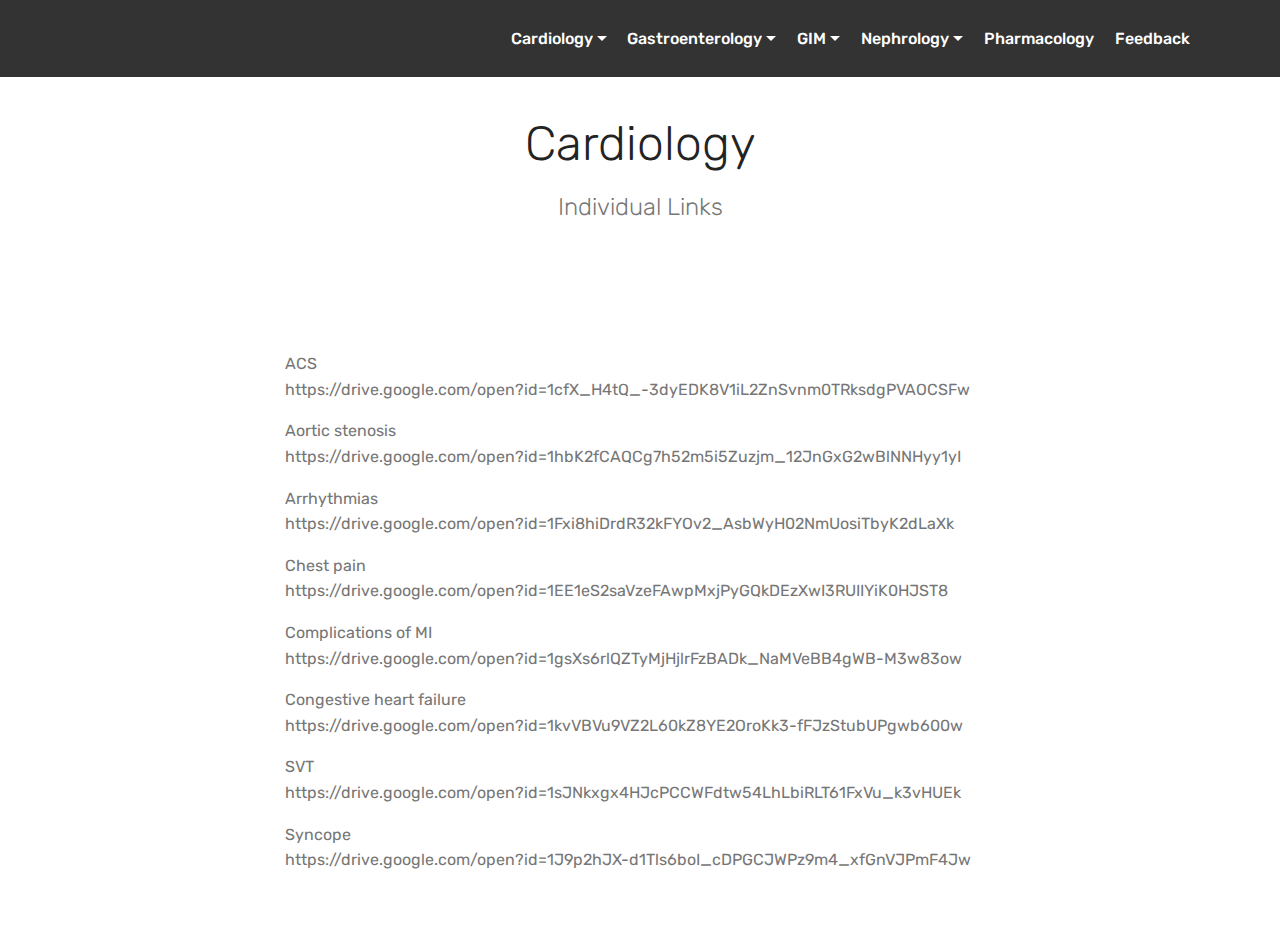
==== commit 9e86a83a: "create github pages" ====
--- a/page1.html
+++ b/page1.html
@@ -45,17 +45,19 @@
             <ul class="navbar-nav nav-dropdown nav-right navbar-nav-top-padding" data-app-modern-menu="true"><li class="nav-item dropdown">
                     <a class="nav-link link text-white dropdown-toggle display-4" href="page1.html" data-toggle="dropdown-submenu" aria-expanded="false" target="_blank">
                         
-                        Cardiology</a><div class="dropdown-menu"><a class="text-white dropdown-item display-4" href="https://docs.google.com/document/d/1hbK2fCAQCg7h52m5i5Zuzjm_12JnGxG2wBlNNHyy1yI/edit?usp=sharing" target="_blank">Aortic stenosis</a><a class="text-white dropdown-item display-4" href="https://drive.google.com/open?id=1Fxi8hiDrdR32kFYOv2_AsbWyH02NmUosiTbyK2dLaXk" aria-expanded="false" target="_blank">Arrhythmias</a><a class="text-white dropdown-item display-4" href="https://drive.google.com/open?id=1iqoKxDfps8lgNVeRTI0u7atwDqwhtTnI8uvSwecQ1-Y" aria-expanded="true" target="_blank">Atrial Fibrillation</a><a class="text-white dropdown-item display-4" href="https://drive.google.com/open?id=1z7uQpDsv7tplgvngQ3deq7IjaQDS9zlAKpf94wyhkI0" aria-expanded="true" target="_blank">Cardiogenic Shock</a><a class="text-white dropdown-item display-4" href="https://drive.google.com/open?id=1EE1eS2saVzeFAwpMxjPyGQkDEzXwI3RUIIYiK0HJST8" aria-expanded="false" target="_blank">Chest Pain</a><a class="text-white dropdown-item display-4" href="https://drive.google.com/open?id=1kvVBVu9VZ2L60kZ8YE2OroKk3-fFJzStubUPgwb600w" aria-expanded="false" target="_blank">CHF</a><a class="text-white dropdown-item display-4" href="https://drive.google.com/open?id=1gsXs6rlQZTyMjHjlrFzBADk_NaMVeBB4gWB-M3w83ow" aria-expanded="false" target="_blank">Complications of MI</a><a class="text-white dropdown-item display-4" href="https://docs.google.com/document/d/1cfX_H4tQ_-3dyEDK8V1iL2ZnSvnm0TRksdgPVAOCSFw/edit?usp=sharing" aria-expanded="false" target="_blank">NSTE-ACS</a><a class="text-white dropdown-item display-4" href="page1.html" aria-expanded="false">STEMI</a><a class="text-white dropdown-item display-4" href="https://drive.google.com/open?id=1sJNkxgx4HJcPCCWFdtw54LhLbiRLT61FxVu_k3vHUEk" aria-expanded="false" target="_blank">SVT</a><a class="text-white dropdown-item display-4" href="https://drive.google.com/open?id=1J9p2hJX-d1Tls6boI_cDPGCJWPz9m4_xfGnVJPmF4Jw" aria-expanded="false" target="_blank">Syncope</a></div>
-                </li>
+                        Cardiology</a><div class="dropdown-menu"><a class="text-white dropdown-item display-4" href="https://docs.google.com/document/d/1hbK2fCAQCg7h52m5i5Zuzjm_12JnGxG2wBlNNHyy1yI/edit?usp=sharing" target="_blank">Aortic stenosis</a><a class="text-white dropdown-item display-4" href="https://drive.google.com/open?id=1Fxi8hiDrdR32kFYOv2_AsbWyH02NmUosiTbyK2dLaXk" aria-expanded="false" target="_blank">Arrhythmias</a><a class="text-white dropdown-item display-4" href="https://drive.google.com/open?id=1iqoKxDfps8lgNVeRTI0u7atwDqwhtTnI8uvSwecQ1-Y" aria-expanded="false" target="_blank">Atrial Fibrillation</a><a class="text-white dropdown-item display-4" href="https://drive.google.com/open?id=1z7uQpDsv7tplgvngQ3deq7IjaQDS9zlAKpf94wyhkI0" aria-expanded="false" target="_blank">Cardiogenic Shock</a><a class="text-white dropdown-item display-4" href="https://drive.google.com/open?id=1EE1eS2saVzeFAwpMxjPyGQkDEzXwI3RUIIYiK0HJST8" aria-expanded="false" target="_blank">Chest Pain</a><a class="text-white dropdown-item display-4" href="https://drive.google.com/open?id=1kvVBVu9VZ2L60kZ8YE2OroKk3-fFJzStubUPgwb600w" aria-expanded="false" target="_blank">CHF</a><a class="text-white dropdown-item display-4" href="https://drive.google.com/open?id=1gsXs6rlQZTyMjHjlrFzBADk_NaMVeBB4gWB-M3w83ow" aria-expanded="false" target="_blank">Complications of MI</a><a class="text-white dropdown-item display-4" href="https://docs.google.com/document/d/1cfX_H4tQ_-3dyEDK8V1iL2ZnSvnm0TRksdgPVAOCSFw/edit?usp=sharing" aria-expanded="false" target="_blank">NSTE-ACS</a><a class="text-white dropdown-item display-4" href="page1.html" aria-expanded="false">STEMI</a><a class="text-white dropdown-item display-4" href="https://drive.google.com/open?id=1sJNkxgx4HJcPCCWFdtw54LhLbiRLT61FxVu_k3vHUEk" aria-expanded="false" target="_blank">SVT</a><a class="text-white dropdown-item display-4" href="https://drive.google.com/open?id=1J9p2hJX-d1Tls6boI_cDPGCJWPz9m4_xfGnVJPmF4Jw" aria-expanded="false" target="_blank">Syncope</a></div>
+                </li><li class="nav-item dropdown"><a class="nav-link link text-white dropdown-toggle display-4" href="page1.html" aria-expanded="false" target="_blank" data-toggle="dropdown-submenu">
+                        
+                        Gastroenterology</a><div class="dropdown-menu"><a class="text-white dropdown-item display-4" href="https://drive.google.com/open?id=15MWgGy2uASGL8OAWqdSsLlz92BSM54nsaDa1QCyxcPg" aria-expanded="false" target="_blank">Acute Liver Failure</a><a class="text-white dropdown-item display-4" href="https://drive.google.com/open?id=10UdPi3sxOUSPogT06TL7HpCNXjImrUODE-7OnUMP_sU" aria-expanded="true" target="_blank">Bowel Routine</a><a class="text-white dropdown-item display-4" href="https://drive.google.com/open?id=19-WKnkziDEfw-oeEVUIfM3e0IVD6ess2jx0WnyWIOUM" aria-expanded="false" target="_blank">Diarrhea</a><a class="text-white dropdown-item display-4" href="https://drive.google.com/open?id=1rAv_ng5-wdMbscTWSjJywDjZYlbucnAv06xYoBWN0vA" aria-expanded="true" target="_blank">Dyspepsia</a><a class="text-white dropdown-item display-4" href="https://drive.google.com/open?id=1eU9t6nsX3roJDzjQvWyIuFmXjFGNzNOfbkUgTSj335s" aria-expanded="true" target="_blank">Dysphagia</a><a class="text-white dropdown-item display-4" href="https://drive.google.com/open?id=1x4Aynn_IQm3Ha8dcH42wJOcB1fHa3DRxdESAn9hHxso" aria-expanded="true" target="_blank">GI Bleed</a><a class="text-white dropdown-item display-4" href="https://drive.google.com/open?id=1uQpbHBtNmkHhSrK2_3GqTbCZ-DYvWiu6dlvtG7JTL-U" aria-expanded="true" target="_blank">Hepatitis</a><a class="text-white dropdown-item display-4" href="https://drive.google.com/open?id=179u59zUM83bu9MSqUlXrhADcRu4W4l5rspoO1Zd0Np8" aria-expanded="true" target="_blank">Pancreatitis</a></div></li>
                 <li class="nav-item dropdown">
-                    <a class="nav-link link text-white dropdown-toggle display-4" href="https://mobirise.com" data-toggle="dropdown-submenu" aria-expanded="false">GIM</a><div class="dropdown-menu"><a class="text-white dropdown-item display-4" href="https://drive.google.com/open?id=15MWgGy2uASGL8OAWqdSsLlz92BSM54nsaDa1QCyxcPg" target="_blank">Acute Liver Failure</a><a class="text-white dropdown-item display-4" href="https://drive.google.com/open?id=1zmmg5EnEx0DdK5xt83T_jis_8KYxYEfWFF7eqWT72r8" aria-expanded="false" target="_blank">Acute Respiratory Distress Syndrome</a><a class="text-white dropdown-item display-4" href="https://drive.google.com/open?id=1FOvWco6OmyZdmL6dZtQdQAQ3hD_qgYgLFxYmE860KT4" aria-expanded="false" target="_blank">Anemia</a><a class="text-white dropdown-item display-4" href="https://mobirise.com" aria-expanded="false">Anorexia Cachexia Syndrome</a><a class="text-white dropdown-item display-4" href="https://drive.google.com/open?id=1LDoyzrwRQKWr0Zaa9fKAwVCbSV8M3T-wxWZlbFrtuo0" aria-expanded="false" target="_blank">Arthritis</a><a class="text-white dropdown-item display-4" href="https://drive.google.com/open?id=10UdPi3sxOUSPogT06TL7HpCNXjImrUODE-7OnUMP_sU" aria-expanded="false" target="_blank">Bowel Routine</a><a class="text-white dropdown-item display-4" href="https://drive.google.com/open?id=1QJqySuBBZz4tO2eH_KqwqUKhcJxfWy_tIlwiAQJ37o8" aria-expanded="false" target="_blank">COPD</a><a class="text-white dropdown-item display-4" href="https://drive.google.com/open?id=1ey8idblPevFEves16PMAJy5FNUoewwL7340on-9y0vw" aria-expanded="false" target="_blank">Dementia</a><a class="text-white dropdown-item display-4" href="https://drive.google.com/open?id=1mgTsEs7WEgy10LY5-aDjBybxSSP8T8XDvoSHaAxE4R4" aria-expanded="false" target="_blank">Diabetes Management</a><a class="text-white dropdown-item display-4" href="https://drive.google.com/open?id=19-WKnkziDEfw-oeEVUIfM3e0IVD6ess2jx0WnyWIOUM" aria-expanded="false" target="_blank">Diarrhea</a><a class="text-white dropdown-item display-4" href="https://drive.google.com/open?id=1BdEoKUigZmL-9XHioGCIxNCxUZpxljdMEVUUHGqx0b0" aria-expanded="false" target="_blank">DKA</a><a class="text-white dropdown-item display-4" href="https://drive.google.com/open?id=1rAv_ng5-wdMbscTWSjJywDjZYlbucnAv06xYoBWN0vA" aria-expanded="false" target="_blank">Dyspepsia</a><a class="text-white dropdown-item display-4" href="https://drive.google.com/open?id=1eU9t6nsX3roJDzjQvWyIuFmXjFGNzNOfbkUgTSj335s" aria-expanded="false" target="_blank">Dysphagia</a><a class="text-white dropdown-item display-4" href="https://drive.google.com/open?id=1tvPecmMnIWHbTaegc2mjt0sSArlp_IZaGPlKmQrLerU" aria-expanded="false" target="_blank">Electrolytes</a><a class="text-white dropdown-item display-4" href="https://drive.google.com/open?id=1-ZUCvJLfkgit7EHYxrjuHIvJb6Led7ahGBa4US9OaBQ" aria-expanded="false" target="_blank">Epilepsy</a><a class="text-white dropdown-item display-4" href="https://drive.google.com/open?id=1x4Aynn_IQm3Ha8dcH42wJOcB1fHa3DRxdESAn9hHxso" aria-expanded="false" target="_blank">GI Bleed</a><a class="text-white dropdown-item display-4" href="https://drive.google.com/open?id=163tRYeaklucm8KyYM7i9V-zBEOP9tfA5sE6IdNHiUgM" aria-expanded="false" target="_blank">Headache</a><a class="text-white dropdown-item display-4" href="https://drive.google.com/open?id=1477fHJWWM6V9c6hFFHp04pjth3FC5q6NgGeCXWw4QgA" aria-expanded="false" target="_blank">Hemolytic Anemias</a><a class="text-white dropdown-item display-4" href="https://drive.google.com/open?id=1uQpbHBtNmkHhSrK2_3GqTbCZ-DYvWiu6dlvtG7JTL-U" aria-expanded="false" target="_blank">Hepatitis</a><a class="text-white dropdown-item display-4" href="https://drive.google.com/open?id=1e3QuW6YSXY6qFKBhfdvb6bNlLdRjPqBkPdzUsXBCQEc" aria-expanded="false" target="_blank">HIV Principles</a><a class="text-white dropdown-item display-4" href="https://drive.google.com/open?id=1yGrdDVHlxLM2Q99mdQusmHXrs9ChMTyP1A0Rm56wKjg" aria-expanded="false" target="_blank">Hypertension</a><a class="text-white dropdown-item display-4" href="https://drive.google.com/open?id=1kpDVtJJ6T12w87MK63_1eUfrJNjYyCGINstBhUGa8-0" aria-expanded="false" target="_blank">Infective Endocarditis</a><a class="text-white dropdown-item display-4" href="https://drive.google.com/open?id=17qsAXUXtPprbztf_kzF2TpLXMmjJkD4a3XoZeHqxHmE" aria-expanded="false" target="_blank">IV Access</a><a class="text-white dropdown-item display-4" href="https://drive.google.com/open?id=1bMCG1VXsmQJ76czZYusLTNAh5hXTcxkXqYIP5a0XfJw" aria-expanded="false" target="_blank">Meningitis</a><a class="text-white dropdown-item display-4" href="https://drive.google.com/open?id=1NxFiZpk4hUPecQCLS7C4pKJ_BXys8AjKvh_gWOlyhVs" aria-expanded="false" target="_blank">Multiple Sclerosis</a><a class="text-white dropdown-item display-4" href="https://drive.google.com/open?id=1K135FV7xK1f6LWcfXnrUfjt9hwHOPgIEBkL9E60w7OM" aria-expanded="false" target="_blank">Myelopathy</a><a class="text-white dropdown-item display-4" href="https://drive.google.com/open?id=179u59zUM83bu9MSqUlXrhADcRu4W4l5rspoO1Zd0Np8" aria-expanded="false" target="_blank">Pancreatitis</a><a class="text-white dropdown-item display-4" href="https://drive.google.com/open?id=1R7-h_PFwzCI2z31qhjx_0JokS80jI1zwkT-nZ5vNSqA" aria-expanded="false" target="_blank">Pulmonary Embolism</a><a class="text-white dropdown-item display-4" href="https://drive.google.com/open?id=1TB-LxFCZ66hhTjqSRfc8mM8xXculKlVRY5IKiqqIsDA" aria-expanded="false" target="_blank">Pulmonary Function Testing</a><a class="text-white dropdown-item display-4" href="https://drive.google.com/open?id=18TSUUX8YmDjvNpoA3tQuRVLfeawd2boqqQs97Xgs-gQ" aria-expanded="false" target="_blank">Pulmonary Hypertension</a><a class="text-white dropdown-item display-4" href="https://drive.google.com/open?id=11gXgx3s4uhMgiV9FZBRkqL477Ely8eJbXJqm1ufNtVw" aria-expanded="false" target="_blank">Seizures</a><a class="text-white dropdown-item display-4" href="https://drive.google.com/open?id=1kvgkFy4RTuGi8toDfYHdFW8IZqAroDbqv4SHtK_Gzmw" aria-expanded="false" target="_blank">Sepsis</a><a class="text-white dropdown-item display-4" href="https://drive.google.com/open?id=1xPH4Bm8lfpr_IcqZQvcrwMsFyvmDdjTsjHs9tBSKIZY" aria-expanded="false" target="_blank">Shock</a><a class="text-white dropdown-item display-4" href="https://drive.google.com/open?id=15hvothke5KgdjmGubTHwM0BmmKkqDHH_rzHjvtydljA" aria-expanded="false" target="_blank">Stroke</a><a class="text-white dropdown-item display-4" href="https://drive.google.com/open?id=13pMIQfDDhHgEgb8qUwLsntkVhVBO7qeY2bkNN9-i7zs" aria-expanded="false" target="_blank">Thrombocytopenia</a><a class="text-white dropdown-item display-4" href="https://drive.google.com/open?id=1b723Evgj_b2lkgcvZivG6fapHBj59LESq8h-xMUFzVM" aria-expanded="false" target="_blank">Toxidromes</a><a class="text-white dropdown-item display-4" href="https://drive.google.com/open?id=1ThNVG5-GPPCSdJklfroCRWT8n2ApV4IXQcKf8P3nc-g" aria-expanded="false" target="_blank">Vasopressors</a><a class="text-white dropdown-item display-4" href="https://drive.google.com/open?id=1ULbfEmPLkplVZS7AXr2UPEwRkPI9iSkV548fzw0KImg" aria-expanded="false" target="_blank">Venous Thromboembolism</a><a class="text-white dropdown-item display-4" href="https://drive.google.com/open?id=10E1JKnr_8aX7CSjKtfjx7-4tFRozd1Ke1J2LMpH9kYk" aria-expanded="false" target="_blank">Vertigo</a></div>
-                </li><li class="nav-item dropdown"><a class="nav-link link text-white dropdown-toggle display-4" href="https://drive.google.com/open?id=1EdZOhSeeareLpylksgIjPUeQ_vIjLp2Eg1LxXw3bf6E" data-toggle="dropdown-submenu" aria-expanded="false" target="_blank">Nephrology</a><div class="dropdown-menu"><a class="text-white dropdown-item display-4" href="https://drive.google.com/open?id=1Ur08w34P7vCgtjyWioc8zYMTlhDZ9Xl871bRa_l6S10" target="_blank">Acid Base Disturbance</a><a class="text-white dropdown-item display-4" href="https://drive.google.com/open?id=1EdZOhSeeareLpylksgIjPUeQ_vIjLp2Eg1LxXw3bf6E" aria-expanded="false" target="_blank">Acute Kidney Injury</a><a class="text-white dropdown-item display-4" href="https://drive.google.com/open?id=1VT4kAZPMFCV4_NVwqcIj-_DRnV0HU2YdDH8_4kWl0yc" aria-expanded="false" target="_blank">Chronic Kidney Disease</a><a class="text-white dropdown-item display-4" href="https://drive.google.com/open?id=1UMyZ-UGBqS4kyCW4kUtnJXZSfM4f1x8ZaEp3e7SusBI" aria-expanded="false" target="_blank">Hematuria</a><a class="text-white dropdown-item display-4" href="https://drive.google.com/open?id=1GZGbg63xsadQENKNoP7lQ3eIndkXKusR4OFjkxBnOtghttps://mobirise.com" aria-expanded="false">Hyponatremia</a></div></li><li class="nav-item"><a class="nav-link link text-white display-4" href="https://mobirise.com">Pharmacology</a></li><li class="nav-item"><a class="nav-link link text-white display-4" href="https://docs.google.com/forms/d/e/1FAIpQLSelCBjRdo4ohgYv1ujVLzeAdJr4s64ZAn1pv0g34RRDw4SawA/viewform?usp=sf_link" target="_blank">Feedback</a></li></ul>
+                    <a class="nav-link link text-white dropdown-toggle display-4" href="https://mobirise.com" data-toggle="dropdown-submenu" aria-expanded="false">GIM</a><div class="dropdown-menu"><a class="text-white dropdown-item display-4" href="https://drive.google.com/open?id=1zmmg5EnEx0DdK5xt83T_jis_8KYxYEfWFF7eqWT72r8" aria-expanded="false" target="_blank">Acute Respiratory Distress Syndrome</a><a class="text-white dropdown-item display-4" href="https://drive.google.com/open?id=1FOvWco6OmyZdmL6dZtQdQAQ3hD_qgYgLFxYmE860KT4" aria-expanded="false" target="_blank">Anemia</a><a class="text-white dropdown-item display-4" href="https://mobirise.com" aria-expanded="false">Anorexia Cachexia Syndrome</a><a class="text-white dropdown-item display-4" href="https://drive.google.com/open?id=1LDoyzrwRQKWr0Zaa9fKAwVCbSV8M3T-wxWZlbFrtuo0" aria-expanded="false" target="_blank">Arthritis</a><a class="text-white dropdown-item display-4" href="https://drive.google.com/open?id=1QJqySuBBZz4tO2eH_KqwqUKhcJxfWy_tIlwiAQJ37o8" aria-expanded="false" target="_blank">COPD</a><a class="text-white dropdown-item display-4" href="https://drive.google.com/open?id=1ey8idblPevFEves16PMAJy5FNUoewwL7340on-9y0vw" aria-expanded="false" target="_blank">Dementia</a><a class="text-white dropdown-item display-4" href="https://drive.google.com/open?id=1mgTsEs7WEgy10LY5-aDjBybxSSP8T8XDvoSHaAxE4R4" aria-expanded="false" target="_blank">Diabetes Management</a><a class="text-white dropdown-item display-4" href="https://drive.google.com/open?id=1BdEoKUigZmL-9XHioGCIxNCxUZpxljdMEVUUHGqx0b0" aria-expanded="false" target="_blank">DKA</a><a class="text-white dropdown-item display-4" href="https://drive.google.com/open?id=1tvPecmMnIWHbTaegc2mjt0sSArlp_IZaGPlKmQrLerU" aria-expanded="false" target="_blank">Electrolytes</a><a class="text-white dropdown-item display-4" href="https://drive.google.com/open?id=1-ZUCvJLfkgit7EHYxrjuHIvJb6Led7ahGBa4US9OaBQ" aria-expanded="false" target="_blank">Epilepsy</a><a class="text-white dropdown-item display-4" href="https://drive.google.com/open?id=163tRYeaklucm8KyYM7i9V-zBEOP9tfA5sE6IdNHiUgM" aria-expanded="false" target="_blank">Headache</a><a class="text-white dropdown-item display-4" href="https://drive.google.com/open?id=1477fHJWWM6V9c6hFFHp04pjth3FC5q6NgGeCXWw4QgA" aria-expanded="false" target="_blank">Hemolytic Anemias</a><a class="text-white dropdown-item display-4" href="https://drive.google.com/open?id=1e3QuW6YSXY6qFKBhfdvb6bNlLdRjPqBkPdzUsXBCQEc" aria-expanded="false" target="_blank">HIV Principles</a><a class="text-white dropdown-item display-4" href="https://drive.google.com/open?id=1yGrdDVHlxLM2Q99mdQusmHXrs9ChMTyP1A0Rm56wKjg" aria-expanded="false" target="_blank">Hypertension</a><a class="text-white dropdown-item display-4" href="https://drive.google.com/open?id=1kpDVtJJ6T12w87MK63_1eUfrJNjYyCGINstBhUGa8-0" aria-expanded="false" target="_blank">Infective Endocarditis</a><a class="text-white dropdown-item display-4" href="https://drive.google.com/open?id=17qsAXUXtPprbztf_kzF2TpLXMmjJkD4a3XoZeHqxHmE" aria-expanded="false" target="_blank">IV Access</a><a class="text-white dropdown-item display-4" href="https://drive.google.com/open?id=1bMCG1VXsmQJ76czZYusLTNAh5hXTcxkXqYIP5a0XfJw" aria-expanded="false" target="_blank">Meningitis</a><a class="text-white dropdown-item display-4" href="https://drive.google.com/open?id=1NxFiZpk4hUPecQCLS7C4pKJ_BXys8AjKvh_gWOlyhVs" aria-expanded="false" target="_blank">Multiple Sclerosis</a><a class="text-white dropdown-item display-4" href="https://drive.google.com/open?id=1K135FV7xK1f6LWcfXnrUfjt9hwHOPgIEBkL9E60w7OM" aria-expanded="false" target="_blank">Myelopathy</a><a class="text-white dropdown-item display-4" href="https://drive.google.com/open?id=1R7-h_PFwzCI2z31qhjx_0JokS80jI1zwkT-nZ5vNSqA" aria-expanded="false" target="_blank">Pulmonary Embolism</a><a class="text-white dropdown-item display-4" href="https://drive.google.com/open?id=1TB-LxFCZ66hhTjqSRfc8mM8xXculKlVRY5IKiqqIsDA" aria-expanded="false" target="_blank">Pulmonary Function Testing</a><a class="text-white dropdown-item display-4" href="https://drive.google.com/open?id=18TSUUX8YmDjvNpoA3tQuRVLfeawd2boqqQs97Xgs-gQ" aria-expanded="false" target="_blank">Pulmonary Hypertension</a><a class="text-white dropdown-item display-4" href="https://drive.google.com/open?id=11gXgx3s4uhMgiV9FZBRkqL477Ely8eJbXJqm1ufNtVw" aria-expanded="false" target="_blank">Seizures</a><a class="text-white dropdown-item display-4" href="https://drive.google.com/open?id=1kvgkFy4RTuGi8toDfYHdFW8IZqAroDbqv4SHtK_Gzmw" aria-expanded="false" target="_blank">Sepsis</a><a class="text-white dropdown-item display-4" href="https://drive.google.com/open?id=1xPH4Bm8lfpr_IcqZQvcrwMsFyvmDdjTsjHs9tBSKIZY" aria-expanded="false" target="_blank">Shock</a><a class="text-white dropdown-item display-4" href="https://drive.google.com/open?id=15hvothke5KgdjmGubTHwM0BmmKkqDHH_rzHjvtydljA" aria-expanded="false" target="_blank">Stroke</a><a class="text-white dropdown-item display-4" href="https://drive.google.com/open?id=13pMIQfDDhHgEgb8qUwLsntkVhVBO7qeY2bkNN9-i7zs" aria-expanded="false" target="_blank">Thrombocytopenia</a><a class="text-white dropdown-item display-4" href="https://drive.google.com/open?id=1b723Evgj_b2lkgcvZivG6fapHBj59LESq8h-xMUFzVM" aria-expanded="false" target="_blank">Toxidromes</a><a class="text-white dropdown-item display-4" href="https://drive.google.com/open?id=1ThNVG5-GPPCSdJklfroCRWT8n2ApV4IXQcKf8P3nc-g" aria-expanded="false" target="_blank">Vasopressors</a><a class="text-white dropdown-item display-4" href="https://drive.google.com/open?id=1ULbfEmPLkplVZS7AXr2UPEwRkPI9iSkV548fzw0KImg" aria-expanded="false" target="_blank">Venous Thromboembolism</a><a class="text-white dropdown-item display-4" href="https://drive.google.com/open?id=10E1JKnr_8aX7CSjKtfjx7-4tFRozd1Ke1J2LMpH9kYk" aria-expanded="false" target="_blank">Vertigo</a></div>
+                </li><li class="nav-item dropdown"><a class="nav-link link text-white dropdown-toggle display-4" href="https://drive.google.com/open?id=1EdZOhSeeareLpylksgIjPUeQ_vIjLp2Eg1LxXw3bf6E" data-toggle="dropdown-submenu" aria-expanded="false" target="_blank">Nephrology</a><div class="dropdown-menu"><a class="text-white dropdown-item display-4" href="https://drive.google.com/open?id=1Ur08w34P7vCgtjyWioc8zYMTlhDZ9Xl871bRa_l6S10" target="_blank">Acid Base Disturbance</a><a class="text-white dropdown-item display-4" href="https://drive.google.com/open?id=1EdZOhSeeareLpylksgIjPUeQ_vIjLp2Eg1LxXw3bf6E" aria-expanded="false" target="_blank">Acute Kidney Injury</a><a class="text-white dropdown-item display-4" href="https://drive.google.com/open?id=1VT4kAZPMFCV4_NVwqcIj-_DRnV0HU2YdDH8_4kWl0yc" aria-expanded="false" target="_blank">Chronic Kidney Disease</a><a class="text-white dropdown-item display-4" href="https://drive.google.com/open?id=1UMyZ-UGBqS4kyCW4kUtnJXZSfM4f1x8ZaEp3e7SusBI" aria-expanded="false" target="_blank">Hematuria</a><a class="text-white dropdown-item display-4" href="https://drive.google.com/open?id=1GZGbg63xsadQENKNoP7lQ3eIndkXKusR4OFjkxBnOtg" aria-expanded="false" target="_blank">Hyponatremia</a></div></li><li class="nav-item"><a class="nav-link link text-white display-4" href="https://mobirise.com">Pharmacology</a></li><li class="nav-item"><a class="nav-link link text-white display-4" href="https://docs.google.com/forms/d/e/1FAIpQLSelCBjRdo4ohgYv1ujVLzeAdJr4s64ZAn1pv0g34RRDw4SawA/viewform?usp=sf_link" target="_blank">Feedback</a></li></ul>
             
         </div>
     </nav>
 </section>
 
-<section class="engine"><a href="https://mobirise.me/t">amp templates</a></section><section class="mbr-section content4 cid-qW14RjWVWz" id="content4-g">
+<section class="engine"><a href="https://mobirise.me/e">how to make a website for free</a></section><section class="mbr-section content4 cid-qW14RjWVWz" id="content4-g">
 
     
 
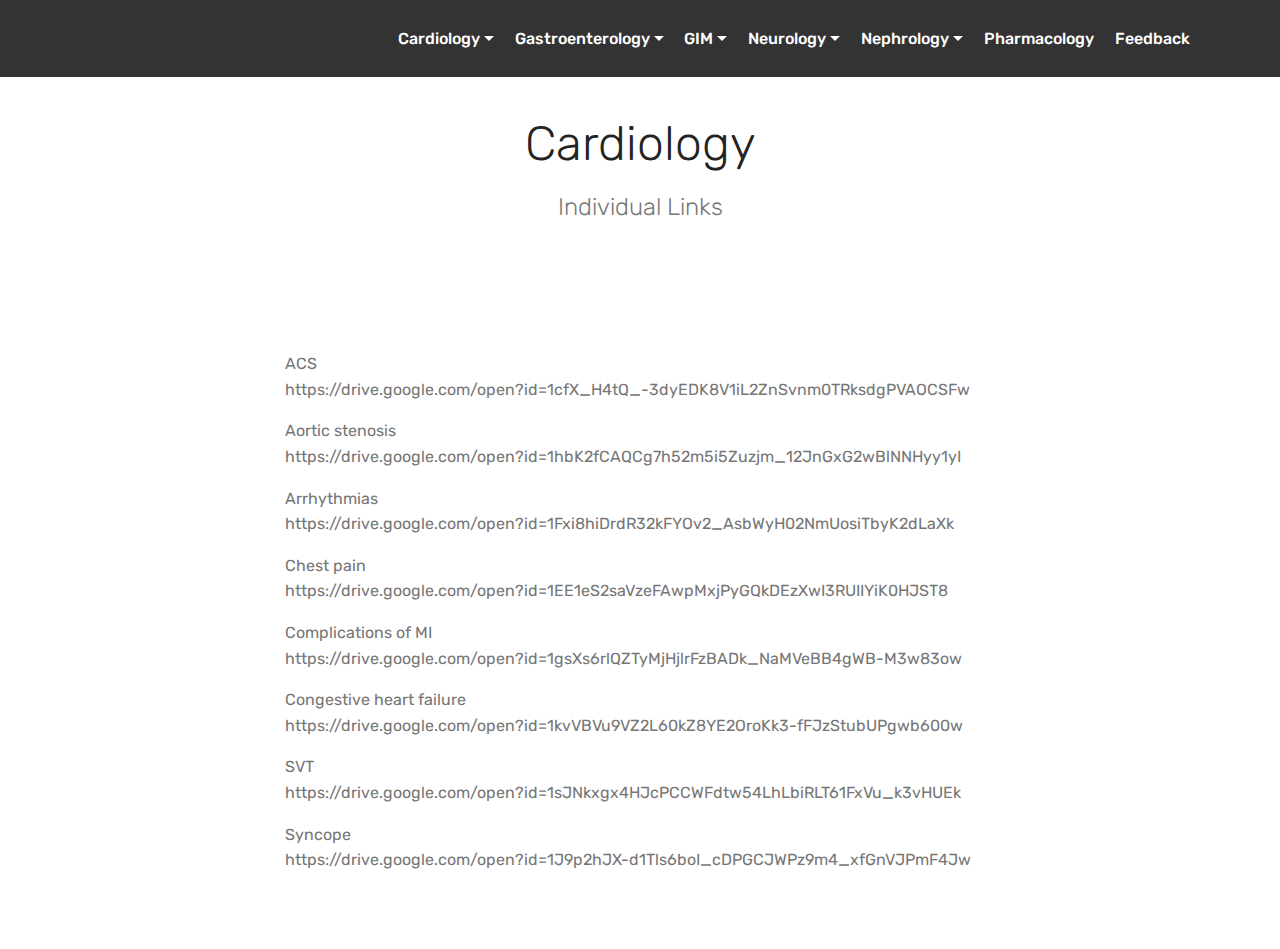
==== commit b9fb0bff: "create github pages" ====
--- a/page1.html
+++ b/page1.html
@@ -48,16 +48,16 @@
                         Cardiology</a><div class="dropdown-menu"><a class="text-white dropdown-item display-4" href="https://docs.google.com/document/d/1hbK2fCAQCg7h52m5i5Zuzjm_12JnGxG2wBlNNHyy1yI/edit?usp=sharing" target="_blank">Aortic stenosis</a><a class="text-white dropdown-item display-4" href="https://drive.google.com/open?id=1Fxi8hiDrdR32kFYOv2_AsbWyH02NmUosiTbyK2dLaXk" aria-expanded="false" target="_blank">Arrhythmias</a><a class="text-white dropdown-item display-4" href="https://drive.google.com/open?id=1iqoKxDfps8lgNVeRTI0u7atwDqwhtTnI8uvSwecQ1-Y" aria-expanded="false" target="_blank">Atrial Fibrillation</a><a class="text-white dropdown-item display-4" href="https://drive.google.com/open?id=1z7uQpDsv7tplgvngQ3deq7IjaQDS9zlAKpf94wyhkI0" aria-expanded="false" target="_blank">Cardiogenic Shock</a><a class="text-white dropdown-item display-4" href="https://drive.google.com/open?id=1EE1eS2saVzeFAwpMxjPyGQkDEzXwI3RUIIYiK0HJST8" aria-expanded="false" target="_blank">Chest Pain</a><a class="text-white dropdown-item display-4" href="https://drive.google.com/open?id=1kvVBVu9VZ2L60kZ8YE2OroKk3-fFJzStubUPgwb600w" aria-expanded="false" target="_blank">CHF</a><a class="text-white dropdown-item display-4" href="https://drive.google.com/open?id=1gsXs6rlQZTyMjHjlrFzBADk_NaMVeBB4gWB-M3w83ow" aria-expanded="false" target="_blank">Complications of MI</a><a class="text-white dropdown-item display-4" href="https://docs.google.com/document/d/1cfX_H4tQ_-3dyEDK8V1iL2ZnSvnm0TRksdgPVAOCSFw/edit?usp=sharing" aria-expanded="false" target="_blank">NSTE-ACS</a><a class="text-white dropdown-item display-4" href="page1.html" aria-expanded="false">STEMI</a><a class="text-white dropdown-item display-4" href="https://drive.google.com/open?id=1sJNkxgx4HJcPCCWFdtw54LhLbiRLT61FxVu_k3vHUEk" aria-expanded="false" target="_blank">SVT</a><a class="text-white dropdown-item display-4" href="https://drive.google.com/open?id=1J9p2hJX-d1Tls6boI_cDPGCJWPz9m4_xfGnVJPmF4Jw" aria-expanded="false" target="_blank">Syncope</a></div>
                 </li><li class="nav-item dropdown"><a class="nav-link link text-white dropdown-toggle display-4" href="page1.html" aria-expanded="false" target="_blank" data-toggle="dropdown-submenu">
                         
-                        Gastroenterology</a><div class="dropdown-menu"><a class="text-white dropdown-item display-4" href="https://drive.google.com/open?id=15MWgGy2uASGL8OAWqdSsLlz92BSM54nsaDa1QCyxcPg" aria-expanded="false" target="_blank">Acute Liver Failure</a><a class="text-white dropdown-item display-4" href="https://drive.google.com/open?id=10UdPi3sxOUSPogT06TL7HpCNXjImrUODE-7OnUMP_sU" aria-expanded="true" target="_blank">Bowel Routine</a><a class="text-white dropdown-item display-4" href="https://drive.google.com/open?id=19-WKnkziDEfw-oeEVUIfM3e0IVD6ess2jx0WnyWIOUM" aria-expanded="false" target="_blank">Diarrhea</a><a class="text-white dropdown-item display-4" href="https://drive.google.com/open?id=1rAv_ng5-wdMbscTWSjJywDjZYlbucnAv06xYoBWN0vA" aria-expanded="true" target="_blank">Dyspepsia</a><a class="text-white dropdown-item display-4" href="https://drive.google.com/open?id=1eU9t6nsX3roJDzjQvWyIuFmXjFGNzNOfbkUgTSj335s" aria-expanded="true" target="_blank">Dysphagia</a><a class="text-white dropdown-item display-4" href="https://drive.google.com/open?id=1x4Aynn_IQm3Ha8dcH42wJOcB1fHa3DRxdESAn9hHxso" aria-expanded="true" target="_blank">GI Bleed</a><a class="text-white dropdown-item display-4" href="https://drive.google.com/open?id=1uQpbHBtNmkHhSrK2_3GqTbCZ-DYvWiu6dlvtG7JTL-U" aria-expanded="true" target="_blank">Hepatitis</a><a class="text-white dropdown-item display-4" href="https://drive.google.com/open?id=179u59zUM83bu9MSqUlXrhADcRu4W4l5rspoO1Zd0Np8" aria-expanded="true" target="_blank">Pancreatitis</a></div></li>
-                <li class="nav-item dropdown">
-                    <a class="nav-link link text-white dropdown-toggle display-4" href="https://mobirise.com" data-toggle="dropdown-submenu" aria-expanded="false">GIM</a><div class="dropdown-menu"><a class="text-white dropdown-item display-4" href="https://drive.google.com/open?id=1zmmg5EnEx0DdK5xt83T_jis_8KYxYEfWFF7eqWT72r8" aria-expanded="false" target="_blank">Acute Respiratory Distress Syndrome</a><a class="text-white dropdown-item display-4" href="https://drive.google.com/open?id=1FOvWco6OmyZdmL6dZtQdQAQ3hD_qgYgLFxYmE860KT4" aria-expanded="false" target="_blank">Anemia</a><a class="text-white dropdown-item display-4" href="https://mobirise.com" aria-expanded="false">Anorexia Cachexia Syndrome</a><a class="text-white dropdown-item display-4" href="https://drive.google.com/open?id=1LDoyzrwRQKWr0Zaa9fKAwVCbSV8M3T-wxWZlbFrtuo0" aria-expanded="false" target="_blank">Arthritis</a><a class="text-white dropdown-item display-4" href="https://drive.google.com/open?id=1QJqySuBBZz4tO2eH_KqwqUKhcJxfWy_tIlwiAQJ37o8" aria-expanded="false" target="_blank">COPD</a><a class="text-white dropdown-item display-4" href="https://drive.google.com/open?id=1ey8idblPevFEves16PMAJy5FNUoewwL7340on-9y0vw" aria-expanded="false" target="_blank">Dementia</a><a class="text-white dropdown-item display-4" href="https://drive.google.com/open?id=1mgTsEs7WEgy10LY5-aDjBybxSSP8T8XDvoSHaAxE4R4" aria-expanded="false" target="_blank">Diabetes Management</a><a class="text-white dropdown-item display-4" href="https://drive.google.com/open?id=1BdEoKUigZmL-9XHioGCIxNCxUZpxljdMEVUUHGqx0b0" aria-expanded="false" target="_blank">DKA</a><a class="text-white dropdown-item display-4" href="https://drive.google.com/open?id=1tvPecmMnIWHbTaegc2mjt0sSArlp_IZaGPlKmQrLerU" aria-expanded="false" target="_blank">Electrolytes</a><a class="text-white dropdown-item display-4" href="https://drive.google.com/open?id=1-ZUCvJLfkgit7EHYxrjuHIvJb6Led7ahGBa4US9OaBQ" aria-expanded="false" target="_blank">Epilepsy</a><a class="text-white dropdown-item display-4" href="https://drive.google.com/open?id=163tRYeaklucm8KyYM7i9V-zBEOP9tfA5sE6IdNHiUgM" aria-expanded="false" target="_blank">Headache</a><a class="text-white dropdown-item display-4" href="https://drive.google.com/open?id=1477fHJWWM6V9c6hFFHp04pjth3FC5q6NgGeCXWw4QgA" aria-expanded="false" target="_blank">Hemolytic Anemias</a><a class="text-white dropdown-item display-4" href="https://drive.google.com/open?id=1e3QuW6YSXY6qFKBhfdvb6bNlLdRjPqBkPdzUsXBCQEc" aria-expanded="false" target="_blank">HIV Principles</a><a class="text-white dropdown-item display-4" href="https://drive.google.com/open?id=1yGrdDVHlxLM2Q99mdQusmHXrs9ChMTyP1A0Rm56wKjg" aria-expanded="false" target="_blank">Hypertension</a><a class="text-white dropdown-item display-4" href="https://drive.google.com/open?id=1kpDVtJJ6T12w87MK63_1eUfrJNjYyCGINstBhUGa8-0" aria-expanded="false" target="_blank">Infective Endocarditis</a><a class="text-white dropdown-item display-4" href="https://drive.google.com/open?id=17qsAXUXtPprbztf_kzF2TpLXMmjJkD4a3XoZeHqxHmE" aria-expanded="false" target="_blank">IV Access</a><a class="text-white dropdown-item display-4" href="https://drive.google.com/open?id=1bMCG1VXsmQJ76czZYusLTNAh5hXTcxkXqYIP5a0XfJw" aria-expanded="false" target="_blank">Meningitis</a><a class="text-white dropdown-item display-4" href="https://drive.google.com/open?id=1NxFiZpk4hUPecQCLS7C4pKJ_BXys8AjKvh_gWOlyhVs" aria-expanded="false" target="_blank">Multiple Sclerosis</a><a class="text-white dropdown-item display-4" href="https://drive.google.com/open?id=1K135FV7xK1f6LWcfXnrUfjt9hwHOPgIEBkL9E60w7OM" aria-expanded="false" target="_blank">Myelopathy</a><a class="text-white dropdown-item display-4" href="https://drive.google.com/open?id=1R7-h_PFwzCI2z31qhjx_0JokS80jI1zwkT-nZ5vNSqA" aria-expanded="false" target="_blank">Pulmonary Embolism</a><a class="text-white dropdown-item display-4" href="https://drive.google.com/open?id=1TB-LxFCZ66hhTjqSRfc8mM8xXculKlVRY5IKiqqIsDA" aria-expanded="false" target="_blank">Pulmonary Function Testing</a><a class="text-white dropdown-item display-4" href="https://drive.google.com/open?id=18TSUUX8YmDjvNpoA3tQuRVLfeawd2boqqQs97Xgs-gQ" aria-expanded="false" target="_blank">Pulmonary Hypertension</a><a class="text-white dropdown-item display-4" href="https://drive.google.com/open?id=11gXgx3s4uhMgiV9FZBRkqL477Ely8eJbXJqm1ufNtVw" aria-expanded="false" target="_blank">Seizures</a><a class="text-white dropdown-item display-4" href="https://drive.google.com/open?id=1kvgkFy4RTuGi8toDfYHdFW8IZqAroDbqv4SHtK_Gzmw" aria-expanded="false" target="_blank">Sepsis</a><a class="text-white dropdown-item display-4" href="https://drive.google.com/open?id=1xPH4Bm8lfpr_IcqZQvcrwMsFyvmDdjTsjHs9tBSKIZY" aria-expanded="false" target="_blank">Shock</a><a class="text-white dropdown-item display-4" href="https://drive.google.com/open?id=15hvothke5KgdjmGubTHwM0BmmKkqDHH_rzHjvtydljA" aria-expanded="false" target="_blank">Stroke</a><a class="text-white dropdown-item display-4" href="https://drive.google.com/open?id=13pMIQfDDhHgEgb8qUwLsntkVhVBO7qeY2bkNN9-i7zs" aria-expanded="false" target="_blank">Thrombocytopenia</a><a class="text-white dropdown-item display-4" href="https://drive.google.com/open?id=1b723Evgj_b2lkgcvZivG6fapHBj59LESq8h-xMUFzVM" aria-expanded="false" target="_blank">Toxidromes</a><a class="text-white dropdown-item display-4" href="https://drive.google.com/open?id=1ThNVG5-GPPCSdJklfroCRWT8n2ApV4IXQcKf8P3nc-g" aria-expanded="false" target="_blank">Vasopressors</a><a class="text-white dropdown-item display-4" href="https://drive.google.com/open?id=1ULbfEmPLkplVZS7AXr2UPEwRkPI9iSkV548fzw0KImg" aria-expanded="false" target="_blank">Venous Thromboembolism</a><a class="text-white dropdown-item display-4" href="https://drive.google.com/open?id=10E1JKnr_8aX7CSjKtfjx7-4tFRozd1Ke1J2LMpH9kYk" aria-expanded="false" target="_blank">Vertigo</a></div>
-                </li><li class="nav-item dropdown"><a class="nav-link link text-white dropdown-toggle display-4" href="https://drive.google.com/open?id=1EdZOhSeeareLpylksgIjPUeQ_vIjLp2Eg1LxXw3bf6E" data-toggle="dropdown-submenu" aria-expanded="false" target="_blank">Nephrology</a><div class="dropdown-menu"><a class="text-white dropdown-item display-4" href="https://drive.google.com/open?id=1Ur08w34P7vCgtjyWioc8zYMTlhDZ9Xl871bRa_l6S10" target="_blank">Acid Base Disturbance</a><a class="text-white dropdown-item display-4" href="https://drive.google.com/open?id=1EdZOhSeeareLpylksgIjPUeQ_vIjLp2Eg1LxXw3bf6E" aria-expanded="false" target="_blank">Acute Kidney Injury</a><a class="text-white dropdown-item display-4" href="https://drive.google.com/open?id=1VT4kAZPMFCV4_NVwqcIj-_DRnV0HU2YdDH8_4kWl0yc" aria-expanded="false" target="_blank">Chronic Kidney Disease</a><a class="text-white dropdown-item display-4" href="https://drive.google.com/open?id=1UMyZ-UGBqS4kyCW4kUtnJXZSfM4f1x8ZaEp3e7SusBI" aria-expanded="false" target="_blank">Hematuria</a><a class="text-white dropdown-item display-4" href="https://drive.google.com/open?id=1GZGbg63xsadQENKNoP7lQ3eIndkXKusR4OFjkxBnOtg" aria-expanded="false" target="_blank">Hyponatremia</a></div></li><li class="nav-item"><a class="nav-link link text-white display-4" href="https://mobirise.com">Pharmacology</a></li><li class="nav-item"><a class="nav-link link text-white display-4" href="https://docs.google.com/forms/d/e/1FAIpQLSelCBjRdo4ohgYv1ujVLzeAdJr4s64ZAn1pv0g34RRDw4SawA/viewform?usp=sf_link" target="_blank">Feedback</a></li></ul>
+                        Gastroenterology</a><div class="dropdown-menu"><a class="text-white dropdown-item display-4" href="https://drive.google.com/open?id=15MWgGy2uASGL8OAWqdSsLlz92BSM54nsaDa1QCyxcPg" aria-expanded="false" target="_blank">Acute Liver Failure</a><a class="text-white dropdown-item display-4" href="https://drive.google.com/open?id=10UdPi3sxOUSPogT06TL7HpCNXjImrUODE-7OnUMP_sU" aria-expanded="false" target="_blank">Bowel Routine</a><a class="text-white dropdown-item display-4" href="https://drive.google.com/open?id=19-WKnkziDEfw-oeEVUIfM3e0IVD6ess2jx0WnyWIOUM" aria-expanded="false" target="_blank">Diarrhea</a><a class="text-white dropdown-item display-4" href="https://drive.google.com/open?id=1rAv_ng5-wdMbscTWSjJywDjZYlbucnAv06xYoBWN0vA" aria-expanded="false" target="_blank">Dyspepsia</a><a class="text-white dropdown-item display-4" href="https://drive.google.com/open?id=1eU9t6nsX3roJDzjQvWyIuFmXjFGNzNOfbkUgTSj335s" aria-expanded="false" target="_blank">Dysphagia</a><a class="text-white dropdown-item display-4" href="https://drive.google.com/open?id=1x4Aynn_IQm3Ha8dcH42wJOcB1fHa3DRxdESAn9hHxso" aria-expanded="false" target="_blank">GI Bleed</a><a class="text-white dropdown-item display-4" href="https://drive.google.com/open?id=1uQpbHBtNmkHhSrK2_3GqTbCZ-DYvWiu6dlvtG7JTL-U" aria-expanded="false" target="_blank">Hepatitis</a><a class="text-white dropdown-item display-4" href="https://drive.google.com/open?id=179u59zUM83bu9MSqUlXrhADcRu4W4l5rspoO1Zd0Np8" aria-expanded="false" target="_blank">Pancreatitis</a></div></li>
+                <li class="nav-item dropdown open">
+                    <a class="nav-link link text-white dropdown-toggle display-4" href="https://mobirise.com" data-toggle="dropdown-submenu" aria-expanded="true">GIM</a><div class="dropdown-menu"><a class="text-white dropdown-item display-4" href="https://drive.google.com/open?id=1zmmg5EnEx0DdK5xt83T_jis_8KYxYEfWFF7eqWT72r8" aria-expanded="false" target="_blank">Acute Respiratory Distress Syndrome</a><a class="text-white dropdown-item display-4" href="https://drive.google.com/open?id=1FOvWco6OmyZdmL6dZtQdQAQ3hD_qgYgLFxYmE860KT4" aria-expanded="false" target="_blank">Anemia</a><a class="text-white dropdown-item display-4" href="https://mobirise.com" aria-expanded="false">Anorexia Cachexia Syndrome</a><a class="text-white dropdown-item display-4" href="https://drive.google.com/open?id=1LDoyzrwRQKWr0Zaa9fKAwVCbSV8M3T-wxWZlbFrtuo0" aria-expanded="false" target="_blank">Arthritis</a><a class="text-white dropdown-item display-4" href="https://drive.google.com/open?id=1QJqySuBBZz4tO2eH_KqwqUKhcJxfWy_tIlwiAQJ37o8" aria-expanded="false" target="_blank">COPD</a><a class="text-white dropdown-item display-4" href="https://drive.google.com/open?id=1ey8idblPevFEves16PMAJy5FNUoewwL7340on-9y0vw" aria-expanded="false" target="_blank">Dementia</a><a class="text-white dropdown-item display-4" href="https://drive.google.com/open?id=1mgTsEs7WEgy10LY5-aDjBybxSSP8T8XDvoSHaAxE4R4" aria-expanded="false" target="_blank">Diabetes Management</a><a class="text-white dropdown-item display-4" href="https://drive.google.com/open?id=1BdEoKUigZmL-9XHioGCIxNCxUZpxljdMEVUUHGqx0b0" aria-expanded="false" target="_blank">DKA</a><a class="text-white dropdown-item display-4" href="https://drive.google.com/open?id=1tvPecmMnIWHbTaegc2mjt0sSArlp_IZaGPlKmQrLerU" aria-expanded="false" target="_blank">Electrolytes</a><a class="text-white dropdown-item display-4" href="https://drive.google.com/open?id=1477fHJWWM6V9c6hFFHp04pjth3FC5q6NgGeCXWw4QgA" aria-expanded="false" target="_blank">Hemolytic Anemias</a><a class="text-white dropdown-item display-4" href="https://drive.google.com/open?id=1e3QuW6YSXY6qFKBhfdvb6bNlLdRjPqBkPdzUsXBCQEc" aria-expanded="false" target="_blank">HIV Principles</a><a class="text-white dropdown-item display-4" href="https://drive.google.com/open?id=1yGrdDVHlxLM2Q99mdQusmHXrs9ChMTyP1A0Rm56wKjg" aria-expanded="false" target="_blank">Hypertension</a><a class="text-white dropdown-item display-4" href="https://drive.google.com/open?id=1kpDVtJJ6T12w87MK63_1eUfrJNjYyCGINstBhUGa8-0" aria-expanded="false" target="_blank">Infective Endocarditis</a><a class="text-white dropdown-item display-4" href="https://drive.google.com/open?id=17qsAXUXtPprbztf_kzF2TpLXMmjJkD4a3XoZeHqxHmE" aria-expanded="false" target="_blank">IV Access</a><a class="text-white dropdown-item display-4" href="https://drive.google.com/open?id=1R7-h_PFwzCI2z31qhjx_0JokS80jI1zwkT-nZ5vNSqA" aria-expanded="false" target="_blank">Pulmonary Embolism</a><a class="text-white dropdown-item display-4" href="https://drive.google.com/open?id=1TB-LxFCZ66hhTjqSRfc8mM8xXculKlVRY5IKiqqIsDA" aria-expanded="false" target="_blank">Pulmonary Function Testing</a><a class="text-white dropdown-item display-4" href="https://drive.google.com/open?id=18TSUUX8YmDjvNpoA3tQuRVLfeawd2boqqQs97Xgs-gQ" aria-expanded="false" target="_blank">Pulmonary Hypertension</a><a class="text-white dropdown-item display-4" href="https://drive.google.com/open?id=1kvgkFy4RTuGi8toDfYHdFW8IZqAroDbqv4SHtK_Gzmw" aria-expanded="false" target="_blank">Sepsis</a><a class="text-white dropdown-item display-4" href="https://drive.google.com/open?id=1xPH4Bm8lfpr_IcqZQvcrwMsFyvmDdjTsjHs9tBSKIZY" aria-expanded="false" target="_blank">Shock</a><a class="text-white dropdown-item display-4" href="https://drive.google.com/open?id=13pMIQfDDhHgEgb8qUwLsntkVhVBO7qeY2bkNN9-i7zs" aria-expanded="false" target="_blank">Thrombocytopenia</a><a class="text-white dropdown-item display-4" href="https://drive.google.com/open?id=1b723Evgj_b2lkgcvZivG6fapHBj59LESq8h-xMUFzVM" aria-expanded="false" target="_blank">Toxidromes</a><a class="text-white dropdown-item display-4" href="https://drive.google.com/open?id=1ThNVG5-GPPCSdJklfroCRWT8n2ApV4IXQcKf8P3nc-g" aria-expanded="false" target="_blank">Vasopressors</a><a class="text-white dropdown-item display-4" href="https://drive.google.com/open?id=1ULbfEmPLkplVZS7AXr2UPEwRkPI9iSkV548fzw0KImg" aria-expanded="false" target="_blank">Venous Thromboembolism</a></div>
+                </li><li class="nav-item dropdown"><a class="nav-link link text-white dropdown-toggle display-4" href="https://mobirise.com" aria-expanded="false" data-toggle="dropdown-submenu">Neurology</a><div class="dropdown-menu"><a class="text-white dropdown-item display-4" href="https://drive.google.com/open?id=1-ZUCvJLfkgit7EHYxrjuHIvJb6Led7ahGBa4US9OaBQ" aria-expanded="false" target="_blank">Epilepsy</a><a class="text-white dropdown-item display-4" href="https://drive.google.com/open?id=163tRYeaklucm8KyYM7i9V-zBEOP9tfA5sE6IdNHiUgM" aria-expanded="false" target="_blank">Headache</a><a class="text-white dropdown-item display-4" href="https://drive.google.com/open?id=1bMCG1VXsmQJ76czZYusLTNAh5hXTcxkXqYIP5a0XfJw" aria-expanded="true" target="_blank">Meningitis</a><a class="text-white dropdown-item display-4" href="https://drive.google.com/open?id=1NxFiZpk4hUPecQCLS7C4pKJ_BXys8AjKvh_gWOlyhVs" aria-expanded="false" target="_blank">Multiple Sclerosis</a><a class="text-white dropdown-item display-4" href="https://drive.google.com/open?id=1K135FV7xK1f6LWcfXnrUfjt9hwHOPgIEBkL9E60w7OM" aria-expanded="false" target="_blank">Myelopathy</a><a class="text-white dropdown-item display-4" href="https://drive.google.com/open?id=11gXgx3s4uhMgiV9FZBRkqL477Ely8eJbXJqm1ufNtVw" aria-expanded="false" target="_blank">Seizures</a><a class="text-white dropdown-item display-4" href="https://drive.google.com/open?id=15hvothke5KgdjmGubTHwM0BmmKkqDHH_rzHjvtydljA" aria-expanded="false" target="_blank">Stroke</a><a class="text-white dropdown-item display-4" href="https://drive.google.com/open?id=10E1JKnr_8aX7CSjKtfjx7-4tFRozd1Ke1J2LMpH9kYk" aria-expanded="false" target="_blank">Vertigo</a></div></li><li class="nav-item dropdown"><a class="nav-link link text-white dropdown-toggle display-4" href="https://drive.google.com/open?id=1EdZOhSeeareLpylksgIjPUeQ_vIjLp2Eg1LxXw3bf6E" data-toggle="dropdown-submenu" aria-expanded="false" target="_blank">Nephrology</a><div class="dropdown-menu"><a class="text-white dropdown-item display-4" href="https://drive.google.com/open?id=1Ur08w34P7vCgtjyWioc8zYMTlhDZ9Xl871bRa_l6S10" target="_blank">Acid Base Disturbance</a><a class="text-white dropdown-item display-4" href="https://drive.google.com/open?id=1EdZOhSeeareLpylksgIjPUeQ_vIjLp2Eg1LxXw3bf6E" aria-expanded="false" target="_blank">Acute Kidney Injury</a><a class="text-white dropdown-item display-4" href="https://drive.google.com/open?id=1VT4kAZPMFCV4_NVwqcIj-_DRnV0HU2YdDH8_4kWl0yc" aria-expanded="false" target="_blank">Chronic Kidney Disease</a><a class="text-white dropdown-item display-4" href="https://drive.google.com/open?id=1UMyZ-UGBqS4kyCW4kUtnJXZSfM4f1x8ZaEp3e7SusBI" aria-expanded="false" target="_blank">Hematuria</a><a class="text-white dropdown-item display-4" href="https://drive.google.com/open?id=1GZGbg63xsadQENKNoP7lQ3eIndkXKusR4OFjkxBnOtg" aria-expanded="false" target="_blank">Hyponatremia</a></div></li><li class="nav-item"><a class="nav-link link text-white display-4" href="https://mobirise.com">Pharmacology</a></li><li class="nav-item"><a class="nav-link link text-white display-4" href="https://docs.google.com/forms/d/e/1FAIpQLSelCBjRdo4ohgYv1ujVLzeAdJr4s64ZAn1pv0g34RRDw4SawA/viewform?usp=sf_link" target="_blank">Feedback</a></li></ul>
             
         </div>
     </nav>
 </section>
 
-<section class="engine"><a href="https://mobirise.me/e">how to make a website for free</a></section><section class="mbr-section content4 cid-qW14RjWVWz" id="content4-g">
+<section class="engine"><a href="https://mobirise.me">Mobirise</a></section><section class="mbr-section content4 cid-qW14RjWVWz" id="content4-g">
 
     
 
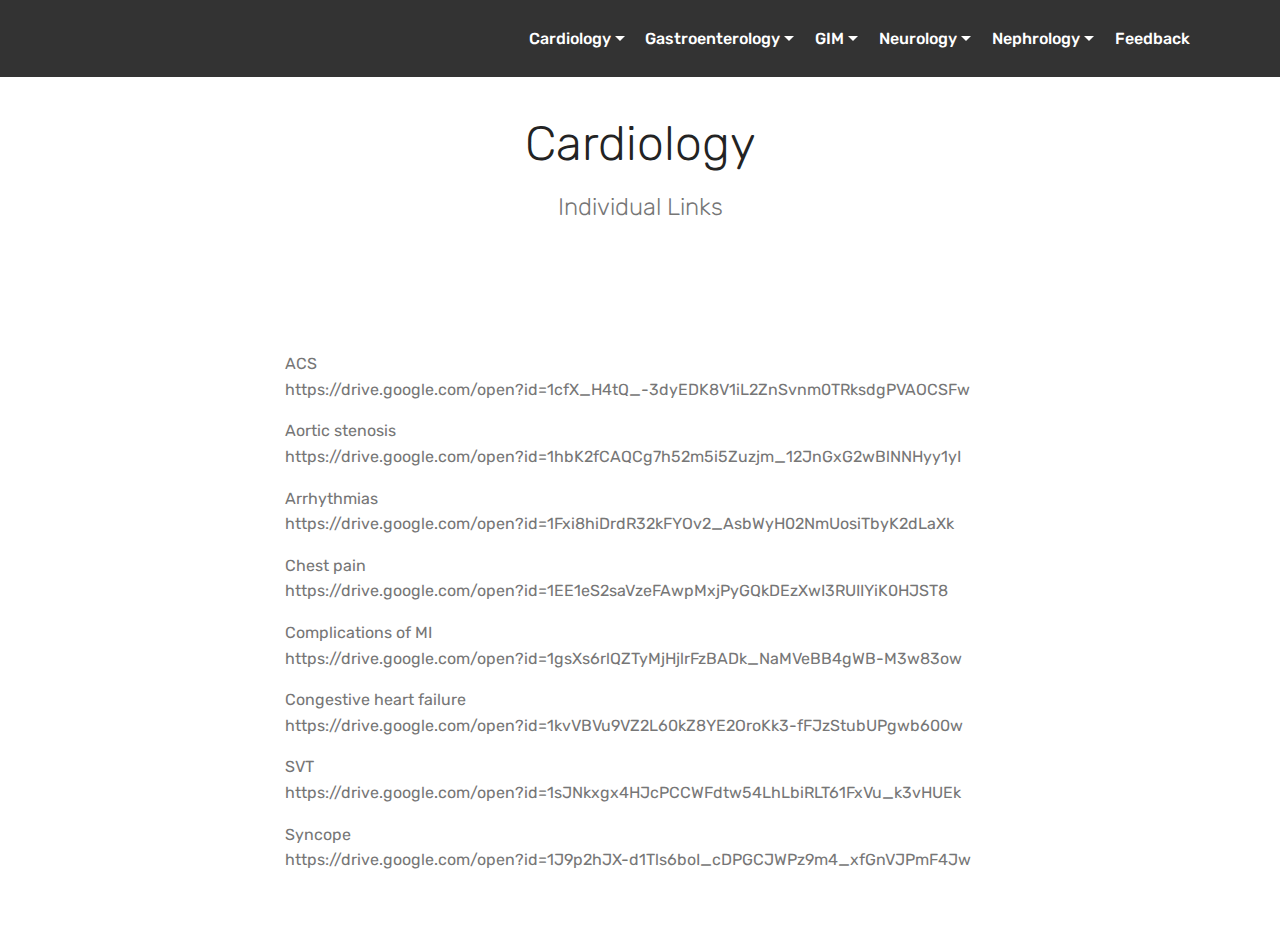
==== commit 6ba17caf: "create github pages" ====
--- a/page1.html
+++ b/page1.html
@@ -49,15 +49,15 @@
                 </li><li class="nav-item dropdown"><a class="nav-link link text-white dropdown-toggle display-4" href="page1.html" aria-expanded="false" target="_blank" data-toggle="dropdown-submenu">
                         
                         Gastroenterology</a><div class="dropdown-menu"><a class="text-white dropdown-item display-4" href="https://drive.google.com/open?id=15MWgGy2uASGL8OAWqdSsLlz92BSM54nsaDa1QCyxcPg" aria-expanded="false" target="_blank">Acute Liver Failure</a><a class="text-white dropdown-item display-4" href="https://drive.google.com/open?id=10UdPi3sxOUSPogT06TL7HpCNXjImrUODE-7OnUMP_sU" aria-expanded="false" target="_blank">Bowel Routine</a><a class="text-white dropdown-item display-4" href="https://drive.google.com/open?id=19-WKnkziDEfw-oeEVUIfM3e0IVD6ess2jx0WnyWIOUM" aria-expanded="false" target="_blank">Diarrhea</a><a class="text-white dropdown-item display-4" href="https://drive.google.com/open?id=1rAv_ng5-wdMbscTWSjJywDjZYlbucnAv06xYoBWN0vA" aria-expanded="false" target="_blank">Dyspepsia</a><a class="text-white dropdown-item display-4" href="https://drive.google.com/open?id=1eU9t6nsX3roJDzjQvWyIuFmXjFGNzNOfbkUgTSj335s" aria-expanded="false" target="_blank">Dysphagia</a><a class="text-white dropdown-item display-4" href="https://drive.google.com/open?id=1x4Aynn_IQm3Ha8dcH42wJOcB1fHa3DRxdESAn9hHxso" aria-expanded="false" target="_blank">GI Bleed</a><a class="text-white dropdown-item display-4" href="https://drive.google.com/open?id=1uQpbHBtNmkHhSrK2_3GqTbCZ-DYvWiu6dlvtG7JTL-U" aria-expanded="false" target="_blank">Hepatitis</a><a class="text-white dropdown-item display-4" href="https://drive.google.com/open?id=179u59zUM83bu9MSqUlXrhADcRu4W4l5rspoO1Zd0Np8" aria-expanded="false" target="_blank">Pancreatitis</a></div></li>
-                <li class="nav-item dropdown open">
-                    <a class="nav-link link text-white dropdown-toggle display-4" href="https://mobirise.com" data-toggle="dropdown-submenu" aria-expanded="true">GIM</a><div class="dropdown-menu"><a class="text-white dropdown-item display-4" href="https://drive.google.com/open?id=1zmmg5EnEx0DdK5xt83T_jis_8KYxYEfWFF7eqWT72r8" aria-expanded="false" target="_blank">Acute Respiratory Distress Syndrome</a><a class="text-white dropdown-item display-4" href="https://drive.google.com/open?id=1FOvWco6OmyZdmL6dZtQdQAQ3hD_qgYgLFxYmE860KT4" aria-expanded="false" target="_blank">Anemia</a><a class="text-white dropdown-item display-4" href="https://mobirise.com" aria-expanded="false">Anorexia Cachexia Syndrome</a><a class="text-white dropdown-item display-4" href="https://drive.google.com/open?id=1LDoyzrwRQKWr0Zaa9fKAwVCbSV8M3T-wxWZlbFrtuo0" aria-expanded="false" target="_blank">Arthritis</a><a class="text-white dropdown-item display-4" href="https://drive.google.com/open?id=1QJqySuBBZz4tO2eH_KqwqUKhcJxfWy_tIlwiAQJ37o8" aria-expanded="false" target="_blank">COPD</a><a class="text-white dropdown-item display-4" href="https://drive.google.com/open?id=1ey8idblPevFEves16PMAJy5FNUoewwL7340on-9y0vw" aria-expanded="false" target="_blank">Dementia</a><a class="text-white dropdown-item display-4" href="https://drive.google.com/open?id=1mgTsEs7WEgy10LY5-aDjBybxSSP8T8XDvoSHaAxE4R4" aria-expanded="false" target="_blank">Diabetes Management</a><a class="text-white dropdown-item display-4" href="https://drive.google.com/open?id=1BdEoKUigZmL-9XHioGCIxNCxUZpxljdMEVUUHGqx0b0" aria-expanded="false" target="_blank">DKA</a><a class="text-white dropdown-item display-4" href="https://drive.google.com/open?id=1tvPecmMnIWHbTaegc2mjt0sSArlp_IZaGPlKmQrLerU" aria-expanded="false" target="_blank">Electrolytes</a><a class="text-white dropdown-item display-4" href="https://drive.google.com/open?id=1477fHJWWM6V9c6hFFHp04pjth3FC5q6NgGeCXWw4QgA" aria-expanded="false" target="_blank">Hemolytic Anemias</a><a class="text-white dropdown-item display-4" href="https://drive.google.com/open?id=1e3QuW6YSXY6qFKBhfdvb6bNlLdRjPqBkPdzUsXBCQEc" aria-expanded="false" target="_blank">HIV Principles</a><a class="text-white dropdown-item display-4" href="https://drive.google.com/open?id=1yGrdDVHlxLM2Q99mdQusmHXrs9ChMTyP1A0Rm56wKjg" aria-expanded="false" target="_blank">Hypertension</a><a class="text-white dropdown-item display-4" href="https://drive.google.com/open?id=1kpDVtJJ6T12w87MK63_1eUfrJNjYyCGINstBhUGa8-0" aria-expanded="false" target="_blank">Infective Endocarditis</a><a class="text-white dropdown-item display-4" href="https://drive.google.com/open?id=17qsAXUXtPprbztf_kzF2TpLXMmjJkD4a3XoZeHqxHmE" aria-expanded="false" target="_blank">IV Access</a><a class="text-white dropdown-item display-4" href="https://drive.google.com/open?id=1R7-h_PFwzCI2z31qhjx_0JokS80jI1zwkT-nZ5vNSqA" aria-expanded="false" target="_blank">Pulmonary Embolism</a><a class="text-white dropdown-item display-4" href="https://drive.google.com/open?id=1TB-LxFCZ66hhTjqSRfc8mM8xXculKlVRY5IKiqqIsDA" aria-expanded="false" target="_blank">Pulmonary Function Testing</a><a class="text-white dropdown-item display-4" href="https://drive.google.com/open?id=18TSUUX8YmDjvNpoA3tQuRVLfeawd2boqqQs97Xgs-gQ" aria-expanded="false" target="_blank">Pulmonary Hypertension</a><a class="text-white dropdown-item display-4" href="https://drive.google.com/open?id=1kvgkFy4RTuGi8toDfYHdFW8IZqAroDbqv4SHtK_Gzmw" aria-expanded="false" target="_blank">Sepsis</a><a class="text-white dropdown-item display-4" href="https://drive.google.com/open?id=1xPH4Bm8lfpr_IcqZQvcrwMsFyvmDdjTsjHs9tBSKIZY" aria-expanded="false" target="_blank">Shock</a><a class="text-white dropdown-item display-4" href="https://drive.google.com/open?id=13pMIQfDDhHgEgb8qUwLsntkVhVBO7qeY2bkNN9-i7zs" aria-expanded="false" target="_blank">Thrombocytopenia</a><a class="text-white dropdown-item display-4" href="https://drive.google.com/open?id=1b723Evgj_b2lkgcvZivG6fapHBj59LESq8h-xMUFzVM" aria-expanded="false" target="_blank">Toxidromes</a><a class="text-white dropdown-item display-4" href="https://drive.google.com/open?id=1ThNVG5-GPPCSdJklfroCRWT8n2ApV4IXQcKf8P3nc-g" aria-expanded="false" target="_blank">Vasopressors</a><a class="text-white dropdown-item display-4" href="https://drive.google.com/open?id=1ULbfEmPLkplVZS7AXr2UPEwRkPI9iSkV548fzw0KImg" aria-expanded="false" target="_blank">Venous Thromboembolism</a></div>
-                </li><li class="nav-item dropdown"><a class="nav-link link text-white dropdown-toggle display-4" href="https://mobirise.com" aria-expanded="false" data-toggle="dropdown-submenu">Neurology</a><div class="dropdown-menu"><a class="text-white dropdown-item display-4" href="https://drive.google.com/open?id=1-ZUCvJLfkgit7EHYxrjuHIvJb6Led7ahGBa4US9OaBQ" aria-expanded="false" target="_blank">Epilepsy</a><a class="text-white dropdown-item display-4" href="https://drive.google.com/open?id=163tRYeaklucm8KyYM7i9V-zBEOP9tfA5sE6IdNHiUgM" aria-expanded="false" target="_blank">Headache</a><a class="text-white dropdown-item display-4" href="https://drive.google.com/open?id=1bMCG1VXsmQJ76czZYusLTNAh5hXTcxkXqYIP5a0XfJw" aria-expanded="true" target="_blank">Meningitis</a><a class="text-white dropdown-item display-4" href="https://drive.google.com/open?id=1NxFiZpk4hUPecQCLS7C4pKJ_BXys8AjKvh_gWOlyhVs" aria-expanded="false" target="_blank">Multiple Sclerosis</a><a class="text-white dropdown-item display-4" href="https://drive.google.com/open?id=1K135FV7xK1f6LWcfXnrUfjt9hwHOPgIEBkL9E60w7OM" aria-expanded="false" target="_blank">Myelopathy</a><a class="text-white dropdown-item display-4" href="https://drive.google.com/open?id=11gXgx3s4uhMgiV9FZBRkqL477Ely8eJbXJqm1ufNtVw" aria-expanded="false" target="_blank">Seizures</a><a class="text-white dropdown-item display-4" href="https://drive.google.com/open?id=15hvothke5KgdjmGubTHwM0BmmKkqDHH_rzHjvtydljA" aria-expanded="false" target="_blank">Stroke</a><a class="text-white dropdown-item display-4" href="https://drive.google.com/open?id=10E1JKnr_8aX7CSjKtfjx7-4tFRozd1Ke1J2LMpH9kYk" aria-expanded="false" target="_blank">Vertigo</a></div></li><li class="nav-item dropdown"><a class="nav-link link text-white dropdown-toggle display-4" href="https://drive.google.com/open?id=1EdZOhSeeareLpylksgIjPUeQ_vIjLp2Eg1LxXw3bf6E" data-toggle="dropdown-submenu" aria-expanded="false" target="_blank">Nephrology</a><div class="dropdown-menu"><a class="text-white dropdown-item display-4" href="https://drive.google.com/open?id=1Ur08w34P7vCgtjyWioc8zYMTlhDZ9Xl871bRa_l6S10" target="_blank">Acid Base Disturbance</a><a class="text-white dropdown-item display-4" href="https://drive.google.com/open?id=1EdZOhSeeareLpylksgIjPUeQ_vIjLp2Eg1LxXw3bf6E" aria-expanded="false" target="_blank">Acute Kidney Injury</a><a class="text-white dropdown-item display-4" href="https://drive.google.com/open?id=1VT4kAZPMFCV4_NVwqcIj-_DRnV0HU2YdDH8_4kWl0yc" aria-expanded="false" target="_blank">Chronic Kidney Disease</a><a class="text-white dropdown-item display-4" href="https://drive.google.com/open?id=1UMyZ-UGBqS4kyCW4kUtnJXZSfM4f1x8ZaEp3e7SusBI" aria-expanded="false" target="_blank">Hematuria</a><a class="text-white dropdown-item display-4" href="https://drive.google.com/open?id=1GZGbg63xsadQENKNoP7lQ3eIndkXKusR4OFjkxBnOtg" aria-expanded="false" target="_blank">Hyponatremia</a></div></li><li class="nav-item"><a class="nav-link link text-white display-4" href="https://mobirise.com">Pharmacology</a></li><li class="nav-item"><a class="nav-link link text-white display-4" href="https://docs.google.com/forms/d/e/1FAIpQLSelCBjRdo4ohgYv1ujVLzeAdJr4s64ZAn1pv0g34RRDw4SawA/viewform?usp=sf_link" target="_blank">Feedback</a></li></ul>
+                <li class="nav-item dropdown">
+                    <a class="nav-link link text-white dropdown-toggle display-4" href="https://mobirise.com" data-toggle="dropdown-submenu" aria-expanded="false">GIM</a><div class="dropdown-menu"><a class="text-white dropdown-item display-4" href="https://drive.google.com/open?id=1zmmg5EnEx0DdK5xt83T_jis_8KYxYEfWFF7eqWT72r8" aria-expanded="false" target="_blank">Acute Respiratory Distress Syndrome</a><a class="text-white dropdown-item display-4" href="https://drive.google.com/open?id=1FOvWco6OmyZdmL6dZtQdQAQ3hD_qgYgLFxYmE860KT4" aria-expanded="false" target="_blank">Anemia</a><a class="text-white dropdown-item display-4" href="https://mobirise.com" aria-expanded="false">Anorexia Cachexia Syndrome</a><a class="text-white dropdown-item display-4" href="https://drive.google.com/open?id=1LDoyzrwRQKWr0Zaa9fKAwVCbSV8M3T-wxWZlbFrtuo0" aria-expanded="false" target="_blank">Arthritis</a><a class="text-white dropdown-item display-4" href="https://drive.google.com/open?id=1QJqySuBBZz4tO2eH_KqwqUKhcJxfWy_tIlwiAQJ37o8" aria-expanded="false" target="_blank">COPD</a><a class="text-white dropdown-item display-4" href="https://drive.google.com/open?id=1ey8idblPevFEves16PMAJy5FNUoewwL7340on-9y0vw" aria-expanded="false" target="_blank">Dementia</a><a class="text-white dropdown-item display-4" href="https://drive.google.com/open?id=1mgTsEs7WEgy10LY5-aDjBybxSSP8T8XDvoSHaAxE4R4" aria-expanded="false" target="_blank">Diabetes Management</a><a class="text-white dropdown-item display-4" href="https://drive.google.com/open?id=1BdEoKUigZmL-9XHioGCIxNCxUZpxljdMEVUUHGqx0b0" aria-expanded="false" target="_blank">DKA</a><a class="text-white dropdown-item display-4" href="https://drive.google.com/open?id=1tvPecmMnIWHbTaegc2mjt0sSArlp_IZaGPlKmQrLerU" aria-expanded="false" target="_blank">Electrolytes</a><a class="text-white dropdown-item display-4" href="https://drive.google.com/open?id=1477fHJWWM6V9c6hFFHp04pjth3FC5q6NgGeCXWw4QgA" aria-expanded="false" target="_blank">Hemolytic Anemias</a><a class="text-white dropdown-item display-4" href="https://drive.google.com/open?id=1e3QuW6YSXY6qFKBhfdvb6bNlLdRjPqBkPdzUsXBCQEc" aria-expanded="false" target="_blank">HIV Principles</a><a class="text-white dropdown-item display-4" href="https://drive.google.com/open?id=1yGrdDVHlxLM2Q99mdQusmHXrs9ChMTyP1A0Rm56wKjg" aria-expanded="false" target="_blank">Hypertension</a><a class="text-white dropdown-item display-4" href="https://drive.google.com/open?id=1kpDVtJJ6T12w87MK63_1eUfrJNjYyCGINstBhUGa8-0" aria-expanded="false" target="_blank">Infective Endocarditis</a><a class="text-white dropdown-item display-4" href="https://drive.google.com/open?id=17qsAXUXtPprbztf_kzF2TpLXMmjJkD4a3XoZeHqxHmE" aria-expanded="false" target="_blank">IV Access</a><a class="text-white dropdown-item display-4" href="https://drive.google.com/open?id=1R7-h_PFwzCI2z31qhjx_0JokS80jI1zwkT-nZ5vNSqA" aria-expanded="false" target="_blank">Pulmonary Embolism</a><a class="text-white dropdown-item display-4" href="https://drive.google.com/open?id=1TB-LxFCZ66hhTjqSRfc8mM8xXculKlVRY5IKiqqIsDA" aria-expanded="false" target="_blank">Pulmonary Function Testing</a><a class="text-white dropdown-item display-4" href="https://drive.google.com/open?id=18TSUUX8YmDjvNpoA3tQuRVLfeawd2boqqQs97Xgs-gQ" aria-expanded="false" target="_blank">Pulmonary Hypertension</a><a class="text-white dropdown-item display-4" href="https://drive.google.com/open?id=1kvgkFy4RTuGi8toDfYHdFW8IZqAroDbqv4SHtK_Gzmw" aria-expanded="false" target="_blank">Sepsis</a><a class="text-white dropdown-item display-4" href="https://drive.google.com/open?id=1xPH4Bm8lfpr_IcqZQvcrwMsFyvmDdjTsjHs9tBSKIZY" aria-expanded="false" target="_blank">Shock</a><a class="text-white dropdown-item display-4" href="https://drive.google.com/open?id=13pMIQfDDhHgEgb8qUwLsntkVhVBO7qeY2bkNN9-i7zs" aria-expanded="false" target="_blank">Thrombocytopenia</a><a class="text-white dropdown-item display-4" href="https://drive.google.com/open?id=1b723Evgj_b2lkgcvZivG6fapHBj59LESq8h-xMUFzVM" aria-expanded="false" target="_blank">Toxidromes</a><a class="text-white dropdown-item display-4" href="https://drive.google.com/open?id=1ThNVG5-GPPCSdJklfroCRWT8n2ApV4IXQcKf8P3nc-g" aria-expanded="false" target="_blank">Vasopressors</a><a class="text-white dropdown-item display-4" href="https://drive.google.com/open?id=1ULbfEmPLkplVZS7AXr2UPEwRkPI9iSkV548fzw0KImg" aria-expanded="false" target="_blank">Venous Thromboembolism</a></div>
+                </li><li class="nav-item dropdown"><a class="nav-link link text-white dropdown-toggle display-4" href="https://mobirise.com" aria-expanded="false" data-toggle="dropdown-submenu">Neurology</a><div class="dropdown-menu"><a class="text-white dropdown-item display-4" href="https://drive.google.com/open?id=1-ZUCvJLfkgit7EHYxrjuHIvJb6Led7ahGBa4US9OaBQ" aria-expanded="false" target="_blank">Epilepsy</a><a class="text-white dropdown-item display-4" href="https://drive.google.com/open?id=163tRYeaklucm8KyYM7i9V-zBEOP9tfA5sE6IdNHiUgM" aria-expanded="false" target="_blank">Headache</a><a class="text-white dropdown-item display-4" href="https://drive.google.com/open?id=1bMCG1VXsmQJ76czZYusLTNAh5hXTcxkXqYIP5a0XfJw" aria-expanded="true" target="_blank">Meningitis</a><a class="text-white dropdown-item display-4" href="https://drive.google.com/open?id=1NxFiZpk4hUPecQCLS7C4pKJ_BXys8AjKvh_gWOlyhVs" aria-expanded="false" target="_blank">Multiple Sclerosis</a><a class="text-white dropdown-item display-4" href="https://drive.google.com/open?id=1K135FV7xK1f6LWcfXnrUfjt9hwHOPgIEBkL9E60w7OM" aria-expanded="false" target="_blank">Myelopathy</a><a class="text-white dropdown-item display-4" href="https://drive.google.com/open?id=11gXgx3s4uhMgiV9FZBRkqL477Ely8eJbXJqm1ufNtVw" aria-expanded="false" target="_blank">Seizures</a><a class="text-white dropdown-item display-4" href="https://drive.google.com/open?id=15hvothke5KgdjmGubTHwM0BmmKkqDHH_rzHjvtydljA" aria-expanded="false" target="_blank">Stroke</a><a class="text-white dropdown-item display-4" href="https://drive.google.com/open?id=10E1JKnr_8aX7CSjKtfjx7-4tFRozd1Ke1J2LMpH9kYk" aria-expanded="false" target="_blank">Vertigo</a></div></li><li class="nav-item dropdown"><a class="nav-link link text-white dropdown-toggle display-4" href="https://drive.google.com/open?id=1EdZOhSeeareLpylksgIjPUeQ_vIjLp2Eg1LxXw3bf6E" data-toggle="dropdown-submenu" aria-expanded="false" target="_blank">Nephrology</a><div class="dropdown-menu"><a class="text-white dropdown-item display-4" href="https://drive.google.com/open?id=1Ur08w34P7vCgtjyWioc8zYMTlhDZ9Xl871bRa_l6S10" target="_blank">Acid Base Disturbance</a><a class="text-white dropdown-item display-4" href="https://drive.google.com/open?id=1EdZOhSeeareLpylksgIjPUeQ_vIjLp2Eg1LxXw3bf6E" aria-expanded="false" target="_blank">Acute Kidney Injury</a><a class="text-white dropdown-item display-4" href="https://drive.google.com/open?id=1VT4kAZPMFCV4_NVwqcIj-_DRnV0HU2YdDH8_4kWl0yc" aria-expanded="false" target="_blank">Chronic Kidney Disease</a><a class="text-white dropdown-item display-4" href="https://drive.google.com/open?id=1UMyZ-UGBqS4kyCW4kUtnJXZSfM4f1x8ZaEp3e7SusBI" aria-expanded="false" target="_blank">Hematuria</a><a class="text-white dropdown-item display-4" href="https://drive.google.com/open?id=1GZGbg63xsadQENKNoP7lQ3eIndkXKusR4OFjkxBnOtg" aria-expanded="false" target="_blank">Hyponatremia</a></div></li><li class="nav-item"><a class="nav-link link text-white display-4" href="https://docs.google.com/forms/d/e/1FAIpQLSelCBjRdo4ohgYv1ujVLzeAdJr4s64ZAn1pv0g34RRDw4SawA/viewform?usp=sf_link" target="_blank">Feedback</a></li></ul>
             
         </div>
     </nav>
 </section>
 
-<section class="engine"><a href="https://mobirise.me">Mobirise</a></section><section class="mbr-section content4 cid-qW14RjWVWz" id="content4-g">
+<section class="engine"><a href="https://mobirise.me/e">how to make a site</a></section><section class="mbr-section content4 cid-qW14RjWVWz" id="content4-g">
 
     
 
